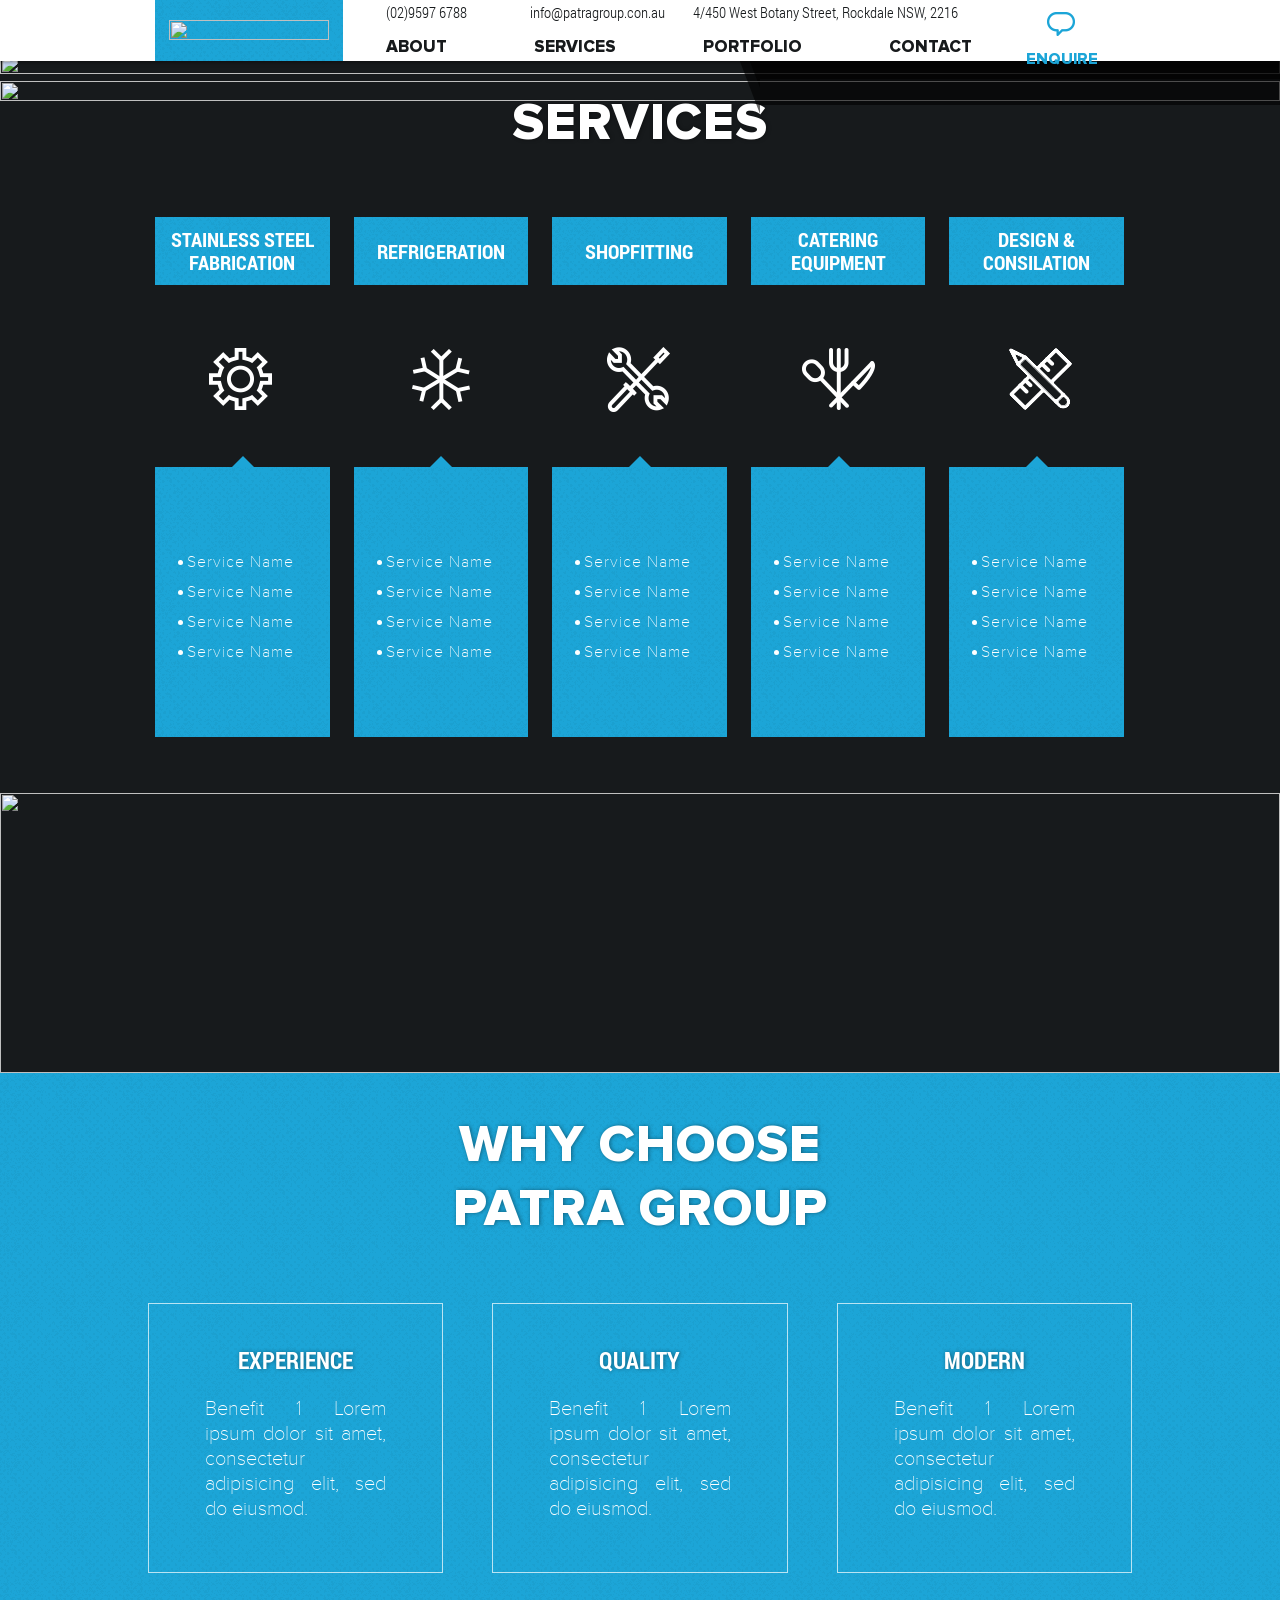
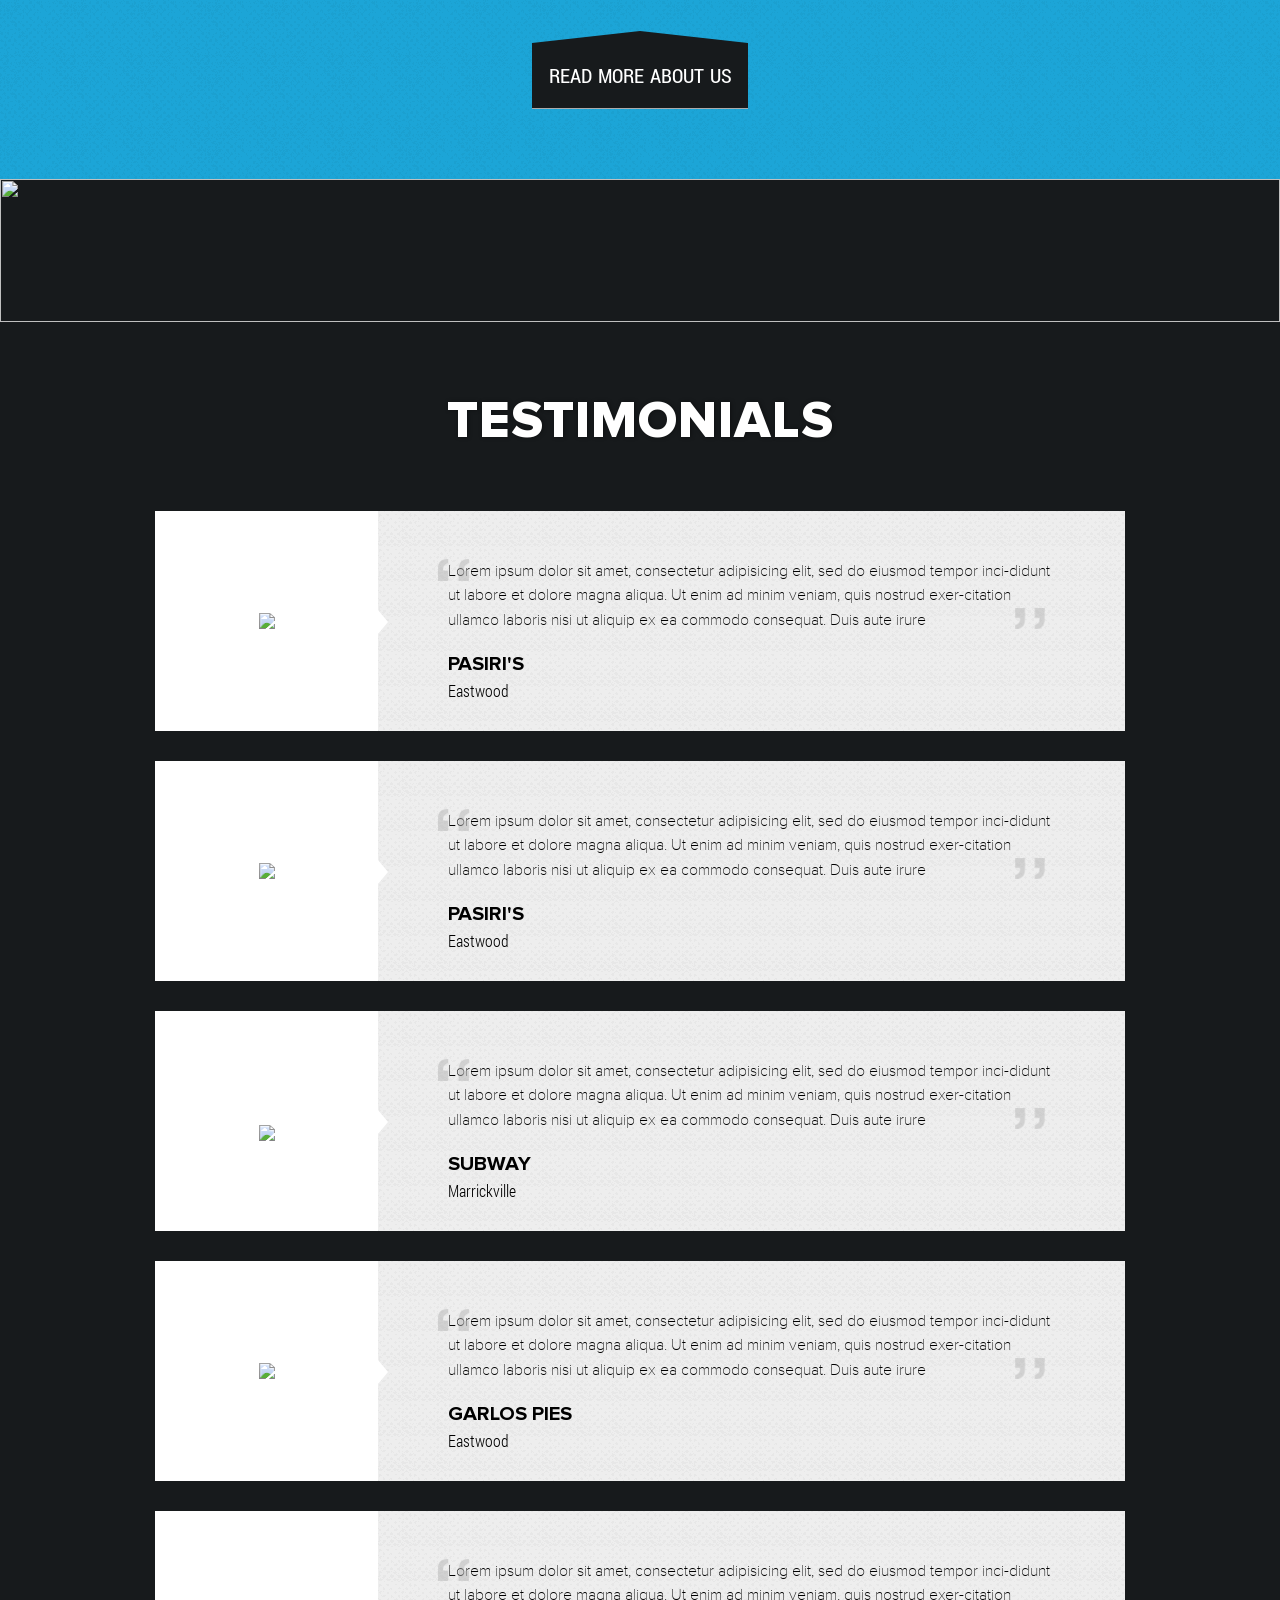
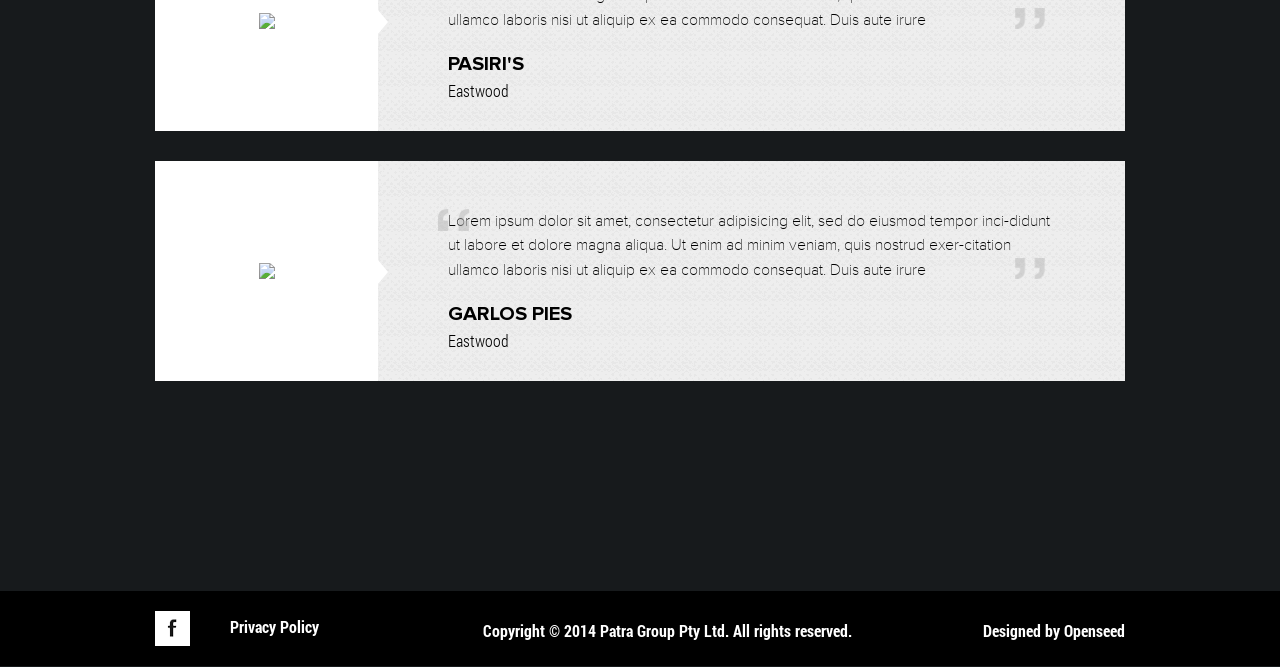
==== html/index.html @ e0afb2ed "First commit" ====
<!DOCTYPE html>
<html lang="en">
  <head>
    <meta charset="utf-8">
    <meta name="viewport" content="width=device-width, initial-scale=1, maximum-scale=1, user-scalable=no">
    <title>Your Site</title>
    <!-- HTML5 Shim and Respond.js IE8 support of HTML5 elements and media queries-->
    <!--if lt IE 9
    script(src='js/html5shiv.min.js')
    script(src='js/respond.min.js')
    -->
    <!-- stylesheet-->
    <link rel="icon" type="image/png" href="images/favicon.ico">
    <link href="scss/bootstrap.min.css" type="text/css" rel="stylesheet">
    <link href="scss/slick.css" type="text/css" rel="stylesheet">
    <link href="scss/style.css" type="text/css" rel="stylesheet">
  </head>
  <body>
    <div class="home-page page">
      <div class="slider">
        <div id="header" class="header">
          <div class="container"><a href="index.html" class="logo"><img src="images/logo.png">
              <div class="logo-traingle"></div></a>
            <div class="navbar">
              <div class="info"><span>(02)9597 6788</span><span>info@patragroup.con.au</span><span>4/450 West Botany Street, Rockdale NSW, 2216</span></div>
              <ul class="menu">
                <li><a href="about-us.html">about</a></li>
                <li class="service-hover"><a href="">services</a>
                  <ul class="sub-menu">
                    <li><a href="stainless-steel-fabrication.html" class="scroll">stainless steel fabrication</a></li>
                    <li><a href="refrigeration.html" class="scroll">refrigeration</a></li>
                    <li><a href="shopfitting.html" class="scroll">shopfitting</a></li>
                    <li><a href="catering-equipment.html" class="scroll">catering equipment</a></li>
                    <li><a href="design-consilation.html" class="scroll">design & consilation</a></li>
                  </ul>
                </li>
                <li><a href="portfolio.html">portfolio</a></li>
                <li><a href="contact.html">contact</a></li>
              </ul>
            </div>
            <div class="enquire">
              <div class="btn-enquire"><i class="iconsp-35-enquire"></i><span>enquire</span></div>
            </div>
          </div>
        </div>
        <form class="box-enquire">
          <div id="upload-panel">
            <div class="content-upload-panel"><span class="iconsp-25-delete-black close-panel"></span>
              <h1 class="title">Upload a files</h1>
              <div class="form-group">
                <label><span class="btn btn-black">Choose file</span>
                  <input type="file" name="fileImage[]">
                  <input type="text" placeholder="No File Selected" readonly class="form-control show-path-file">
                </label><span class="iconsp-25-delete-white delete-img-path"></span>
                <label><span class="btn btn-black">Choose file</span>
                  <input type="file" name="fileImage[]">
                  <input type="text" placeholder="No File Selected" readonly class="form-control show-path-file">
                </label><span class="iconsp-25-delete-white delete-img-path"></span>
                <label><span class="btn btn-black">Choose file</span>
                  <input type="file" name="fileImage[]">
                  <input type="text" placeholder="No File Selected" readonly class="form-control show-path-file">
                </label><span class="iconsp-25-delete-white delete-img-path"></span>
                <label><span class="btn btn-black">Choose file</span>
                  <input type="file" name="fileImage[]">
                  <input type="text" placeholder="No File Selected" readonly class="form-control show-path-file">
                </label><span class="iconsp-25-delete-white delete-img-path"></span>
              </div>
              <div class="form-group text-center"><a href="javascript:void(0)" class="btn btn-black btn-save">Save</a></div>
            </div>
          </div>
          <div class="container">
            <div class="row">
              <div class="col-md-3">
                <div class="first-col">
                  <div class="title">get in touch</div>
                  <p class="content visible-md visible-lg hidden-*">Lorem ipsum dolor sit amet, consectetur adipisicing elit, sed do eiusmod tempor incididunt ut labore et dolore magna</p>
                </div>
              </div>
              <div class="col-md-6">
                <div class="second-col">
                  <div class="form-group row">
                    <div class="col-md-6">
                      <input type="text" id="usr" placeholder="Name" class="form-control">
                    </div>
                    <div class="col-md-6">
                      <input type="text" id="usr" placeholder="Phone" class="form-control">
                    </div>
                  </div>
                  <div class="form-group row">
                    <div class="col-md-6">
                      <input type="text" id="usr" placeholder="Email" class="form-control">
                    </div>
                    <div class="col-md-6">
                      <div class="select-style">
                        <select class="size">
                          <option>Enquire Type</option>
                          <option>General Enquiry</option>
                          <option>Quote</option>
                          <option>Carrers</option>
                          <option>Other</option>
                        </select>
                      </div>
                    </div>
                  </div>
                  <div class="form-group">
                    <input type="text" id="usr" placeholder="Site Address" class="form-control">
                  </div>
                  <div class="form-group">
                    <input type="text" id="usr" placeholder="Company Name" class="form-control">
                  </div>
                  <div class="form-group">
                    <textarea type="text" id="usr" placeholder="Enquiry" class="form-control"></textarea>
                  </div>
                </div>
              </div>
              <div class="col-md-3">
                <div class="last-col">
                  <button type="button" class="btn btn-cancel">cancel</button>
                  <button type="button" class="btn-upload btn btn-primary btn-lg">upload files<span class="iconsp-25-check-black check-image"></span></button>
                  <div class="btn btn-submit">
                    <input type="submit" value="submit">
                  </div>
                </div>
              </div>
            </div>
          </div>
          <div class="bg-contac-form"><img src="images/bottom-bg-form.png"></div>
        </form>
        <div id="header-mobile" class="header">
          <ul id="menu" class="menu">
            <li><a href="about.html" class="scroll">about</a></li>
            <li><a href="" class="scroll">services</a>
              <ul>
                <li><a href="" class="scroll">stainless steel fabrication</a></li>
                <li><a href="" class="scroll">refrigeration</a></li>
                <li><a href="" class="scroll">shopfitting</a></li>
                <li><a href="" class="scroll">catering equipment</a></li>
                <li><a href="" class="scroll">design & consilation</a></li>
              </ul>
            </li>
            <li><a href="portfolio.html" class="scroll">portfolio</a></li>
            <li><a href="contact.html" class="scroll">contact</a></li>
            <li><a class="enquire scroll"><i class="iconsp-35-enquire-mobile"></i><span>enquire</span></a></li>
          </ul>
          <div id="main-menu"><a href="index.html" class="logo"><img src="images/logo.png">
              <div class="logo-traingle"></div></a>
            <div class="contact-mobile">
              <ul>
                <li><a href="https://login.live.com/" target="_blank"><i class="iconsp-35-email"></i></a></li>
                <li><a href="https://www.google.com.au/maps/place/450-464+W+Botany+St,+Rockdale+NSW+2216/@-33.960414,151.145595,17z/data=!3m1!4b1!4m2!3m1!1s0x6b12b756afab412b:0x7be2c525df1e34c" target="_blank"><i class="iconsp-35-location"></i></a></li>
                <li><a href="tel:0295976788"><i class="iconsp-35-phone-white"></i></a></li>
              </ul><a href="tel:0295976788" class="phone-mobile"><i class="iconsp-35-phone-black"></i></a>
            </div>
          </div>
        </div>
        <div class="wrapper-main-bxslider">
          <ul class="main-bxslider">
            <li><img src="images/slide-1.jpg" height="730">
              <div class="title">
                <h3>able to evolve with new design concepts and modern trends.</h3><span>Giving the client the opportunity to capture customers with ease.</span>
              </div>
            </li>
            <li><img src="images/slide-2.jpg" height="730">
              <div class="title">
                <h3>able to evolve with new design concepts and modern trends.</h3><span>Giving the client the opportunity to capture customers with ease.</span>
              </div>
            </li>
            <li><img src="images/slide-3.jpg" height="730">
              <div class="title">
                <h3>able to evolve with new design concepts and modern trends.</h3><span>Giving the client the opportunity to capture customers with ease.</span>
              </div>
            </li>
            <li><img src="images/slide-4.jpg" height="730">
              <div class="title">
                <h3>able to evolve with new design concepts and modern trends.</h3><span>Giving the client the opportunity to capture customers with ease.</span>
              </div>
            </li>
          </ul>
        </div>
      </div>
      <div class="services">
        <div class="container">
          <h1 class="title">services</h1>
          <ul class="services-list">
            <li><a href="">
                <h4 class="sub-title"><span>stainless steel fabrication</span>
                  <div class="traingle"></div>
                </h4>
                <p><i class="iconsp-steel"></i></p>
                <ul class="name-list">
                  <li><span>Service Name</span></li>
                  <li><span>Service Name</span></li>
                  <li><span>Service Name</span></li>
                  <li><span>Service Name</span></li>
                </ul></a></li>
            <li><a href="">
                <h4 class="sub-title"><span>refrigeration</span>
                  <div class="traingle"></div>
                </h4>
                <p><i class="iconsp-fridge"></i></p>
                <ul class="name-list">
                  <li><span>Service Name</span></li>
                  <li><span>Service Name</span></li>
                  <li><span>Service Name</span></li>
                  <li><span>Service Name</span></li>
                </ul></a></li>
            <li><a href="">
                <h4 class="sub-title"><span>shopfitting</span>
                  <div class="traingle"></div>
                </h4>
                <p><i class="iconsp-shopfitting"></i></p>
                <ul class="name-list">
                  <li><span>Service Name</span></li>
                  <li><span>Service Name</span></li>
                  <li><span>Service Name</span></li>
                  <li><span>Service Name</span></li>
                </ul></a></li>
            <li><a href="">
                <h4 class="sub-title"><span>catering equipment</span>
                  <div class="traingle"></div>
                </h4>
                <p><i class="iconsp-catering"></i></p>
                <ul class="name-list">
                  <li><span>Service Name</span></li>
                  <li><span>Service Name</span></li>
                  <li><span>Service Name</span></li>
                  <li><span>Service Name</span></li>
                </ul></a></li>
            <li><a href="">
                <h4 class="sub-title"><span>design & consilation</span>
                  <div class="traingle"></div>
                </h4>
                <p><i class="iconsp-design"></i></p>
                <ul class="name-list">
                  <li><span>Service Name</span></li>
                  <li><span>Service Name</span></li>
                  <li><span>Service Name</span></li>
                  <li><span>Service Name</span></li>
                </ul></a></li>
          </ul>
        </div>
      </div>
      <div class="why-choose">
        <div class="background-before"><img src="images/before-why-choose.jpg" height="280"></div>
        <div class="container">
          <h1 class="title">why choose patra group</h1>
          <ul class="row">
            <li class="col-md-4">
              <h3 class="sub-title">experience</h3>
              <p>Benefit 1 Lorem ipsum dolor sit amet, consectetur adipisicing elit, sed do eiusmod.</p>
            </li>
            <li class="col-md-4">
              <h3 class="sub-title">quality</h3>
              <p>Benefit 1 Lorem ipsum dolor sit amet, consectetur adipisicing elit, sed do eiusmod.</p>
            </li>
            <li class="col-md-4">
              <h3 class="sub-title">modern</h3>
              <p>Benefit 1 Lorem ipsum dolor sit amet, consectetur adipisicing elit, sed do eiusmod.</p>
            </li>
          </ul><a href="" class="read-more">read more about us</a>
        </div>
        <div class="background-after"><img src="images/after-why-choose.jpg" height="143"></div>
      </div>
      <div class="testimonials">
        <div class="container">
          <h1 class="title">testimonials</h1>
          <ul class="testimonials-bxSlider">
            <li>
              <div><a href="" class="logo-image"><img src="images/testimonials-logo-1.jpg"></a>
                <div class="content">
                  <p>Lorem ipsum dolor sit amet, consectetur adipisicing elit, sed do eiusmod tempor inci-didunt ut labore et dolore magna aliqua. Ut enim ad minim veniam, quis nostrud exer-citation ullamco laboris nisi ut aliquip ex ea commodo consequat. Duis aute irure</p>
                  <h4 class="company">pasiri's</h4><span>Eastwood</span>
                </div>
              </div>
              <div><a href="" class="logo-image"><img src="images/testimonials-logo-1.jpg"></a>
                <div class="content">
                  <p>Lorem ipsum dolor sit amet, consectetur adipisicing elit, sed do eiusmod tempor inci-didunt ut labore et dolore magna aliqua. Ut enim ad minim veniam, quis nostrud exer-citation ullamco laboris nisi ut aliquip ex ea commodo consequat. Duis aute irure</p>
                  <h4 class="company">pasiri's</h4><span>Eastwood</span>
                </div>
              </div>
            </li>
            <li>
              <div><a href="" style="padding-top: 24px;" class="logo-image"><img src="images/testimonials-logo-2.jpg"></a>
                <div class="content">
                  <p>Lorem ipsum dolor sit amet, consectetur adipisicing elit, sed do eiusmod tempor inci-didunt ut labore et dolore magna aliqua. Ut enim ad minim veniam, quis nostrud exer-citation ullamco laboris nisi ut aliquip ex ea commodo consequat. Duis aute irure</p>
                  <h4 class="company">subway</h4><span>Marrickville</span>
                </div>
              </div>
              <div><a href="" class="logo-image"><img src="images/testimonials-logo-3.jpg"></a>
                <div class="content">
                  <p>Lorem ipsum dolor sit amet, consectetur adipisicing elit, sed do eiusmod tempor inci-didunt ut labore et dolore magna aliqua. Ut enim ad minim veniam, quis nostrud exer-citation ullamco laboris nisi ut aliquip ex ea commodo consequat. Duis aute irure</p>
                  <h4 class="company">garlos pies</h4><span>Eastwood</span>
                </div>
              </div>
            </li>
            <li>
              <div><a href="" class="logo-image"><img src="images/testimonials-logo-1.jpg"></a>
                <div class="content">
                  <p>Lorem ipsum dolor sit amet, consectetur adipisicing elit, sed do eiusmod tempor inci-didunt ut labore et dolore magna aliqua. Ut enim ad minim veniam, quis nostrud exer-citation ullamco laboris nisi ut aliquip ex ea commodo consequat. Duis aute irure</p>
                  <h4 class="company">pasiri's</h4><span>Eastwood</span>
                </div>
              </div>
              <div><a href="" class="logo-image"><img src="images/testimonials-logo-3.jpg"></a>
                <div class="content">
                  <p>Lorem ipsum dolor sit amet, consectetur adipisicing elit, sed do eiusmod tempor inci-didunt ut labore et dolore magna aliqua. Ut enim ad minim veniam, quis nostrud exer-citation ullamco laboris nisi ut aliquip ex ea commodo consequat. Duis aute irure</p>
                  <h4 class="company">garlos pies</h4><span>Eastwood</span>
                </div>
              </div>
            </li>
          </ul>
        </div>
      </div>
      <div class="footer">
        <div class="container">
          <ul class="row">
            <li class="col-md-4"><i class="iconsp-35-facebook"></i><a href="http://openseed.com.au/~patragroup/">Privacy Policy</a></li>
            <li class="col-md-5"><span>Copyright © 2014 Patra Group Pty Ltd. All rights reserved.</span></li>
            <li class="col-md-3"><span>Designed by Openseed</span></li>
          </ul>
        </div>
      </div>
    </div>
    <script src="js/jquery.min.js" type="text/javascript"></script>
    <script src="js/slick.min.js" type="text/javascript"></script>
    <script src="js/jquery.bxslider.min.js" type="text/javascript"></script>
    <script src="js/jquery.slicknav.min.js" type="text/javascript"></script>
    <script src="js/bootstrap.min.js" type="text/javascript"></script>
    <script src="js/script.js" type="text/javascript"></script>
  </body>
</html>
---- html/scss/style.css ----
html{background-color:#fff}body{background-color:#171a1c;color:#fff;font-family:"proxima_nova_light";font-size:16px;-webkit-text-size-adjust:100%}img{width:100%;height:100%}ul,ol{list-style:none;padding:0;margin:0}a{color:inherit;text-decoration:none}a:hover,a:focus{color:inherit;text-decoration:none;outline:none}h1,h2,h3,h4,h5,h6{margin:0}h1{font-size:52.54px}h3{font-size:23px;line-height:33px}h4{font-size:20.32px;line-height:23px}input,textarea,select{border-radius:3px;border:0;padding:7px;color:#757575;font-family:'Helvetica Neue', sans-serif;font-weight:500;-webkit-box-sizing:border-box;-moz-box-sizing:border-box;box-sizing:border-box}button:active,button:focus{outline:none}.bg-blue{background:url("img/bg-blue.png")}::-webkit-input-placeholder,:-moz-placeholder,::-moz-placeholder,:-ms-input-placeholder{color:#757575}.other-page{padding:82px 0 107px}.slick-slider{position:relative;display:block;-moz-box-sizing:border-box;box-sizing:border-box;-webkit-user-select:none;-moz-user-select:none;-ms-user-select:none;user-select:none;-webkit-touch-callout:none;-khtml-user-select:none;-ms-touch-action:pan-y;touch-action:pan-y;-webkit-tap-highlight-color:transparent}.slick-list{position:relative;display:block;overflow:hidden;margin:0;padding:0}.slick-list:focus{outline:none}.slick-list.dragging{cursor:pointer;cursor:hand}.slick-slider .slick-track,.slick-slider .slick-list{-webkit-transform:translate3d(0, 0, 0);-moz-transform:translate3d(0, 0, 0);-ms-transform:translate3d(0, 0, 0);-o-transform:translate3d(0, 0, 0);transform:translate3d(0, 0, 0)}.slick-track{position:relative;top:0;left:0;display:block}.slick-track:before,.slick-track:after{display:table;content:''}.slick-track:after{clear:both}.slick-loading .slick-track{visibility:hidden}.slick-slide{display:none;float:left;height:100%;min-height:1px}[dir='rtl'] .slick-slide{float:right}.slick-slide img{display:block}.slick-slide.slick-loading img{display:none}.slick-slide.dragging img{pointer-events:none}.slick-initialized .slick-slide{display:block}.slick-loading .slick-slide{visibility:hidden}.slick-vertical .slick-slide{display:block;height:auto;border:1px solid transparent}[class*='iconsp-']{display:inline-block;height:80px;width:80px;background:url("img/icon-sprite.png") no-repeat}[class*='-35-']{height:35px;width:35px}[class*='-25-']{height:25px;width:25px}.iconsp-steel{background-position:0px 0}.iconsp-fridge{background-position:-80px 0}.iconsp-shopfitting{background-position:-160px 0}.iconsp-catering{background-position:-240px 0}.iconsp-design{background-position:-320px 0}.iconsp-receive{background-position:-400px 0}.iconsp-consulation{background-position:-480px 0}.iconsp-planning{background-position:-560px 0}.iconsp-construction{background-position:-640px 0}.iconsp-35-enquire{background-position:0 -80px}.iconsp-35-facebook{background-position:-35px -80px}.iconsp-35-quoteopen{background-position:-70px -80px}.iconsp-35-quoteclose{background-position:-105px -80px}.iconsp-35-enquire-mobile{background-position:-140px -80px}.iconsp-35-email{background-position:-175px -80px}.iconsp-35-location{background-position:-210px -80px}.iconsp-35-phone-black{background-position:-240px -80px}.iconsp-35-phone-white{background-position:-280px -80px}.iconsp-25-delete-black{background-position:-315px -82px;cursor:pointer}.iconsp-25-delete-white{background-position:-346px -84px;cursor:pointer}.iconsp-25-check-black{background-position:-377px -83px}@font-face{font-family:"proxima_nova_bold";src:url("fonts//ProximaNova-Bold.eot");src:url("fonts//ProximaNova-Bold.eot?#iefix") format("embedded-opentype"),url("fonts//ProximaNova-Bold.woff") format("woff"),url("fonts//ProximaNova-Bold.ttf") format("truetype"),url("fonts//ProximaNova-Bold.svg#proxima_nova_bold") format("svg");font-weight:normal;font-style:normal}@font-face{font-family:"proxima_nova_extrabold";src:url("fonts//ProximaNova-Extrabld.eot");src:url("fonts//ProximaNova-Extrabld.eot?#iefix") format("embedded-opentype"),url("fonts//ProximaNova-Extrabld.woff") format("woff"),url("fonts//ProximaNova-Extrabld.ttf") format("truetype"),url("fonts//ProximaNova-Extrabld.svg#proxima_nova_extrabold") format("svg");font-weight:normal;font-style:normal}@font-face{font-family:"proxima_nova_light";src:url("fonts//ProximaNova-Light.eot");src:url("fonts//ProximaNova-Light.eot?#iefix") format("embedded-opentype"),url("fonts//ProximaNova-Light.woff") format("woff"),url("fonts//ProximaNova-Light.ttf") format("truetype"),url("fonts//ProximaNova-Light.svg#proxima_nova_light") format("svg");font-weight:normal;font-style:normal}@font-face{font-family:"proxima_nova_regular";src:url("fonts//ProximaNova-Regular.eot");src:url("fonts//ProximaNova-Regular.eot?#iefix") format("embedded-opentype"),url("fonts//ProximaNova-Regular.woff") format("woff"),url("fonts//ProximaNova-Regular.ttf") format("truetype"),url("fonts//ProximaNova-Regular.svg#proxima_nova_regular") format("svg");font-weight:normal;font-style:normal}@font-face{font-family:"roboto_condensed_regular";src:url("fonts//RobotoCondensed-Regular.eot");src:url("fonts//RobotoCondensed-Regular.eot?#iefix") format("embedded-opentype"),url("fonts//RobotoCondensed-Regular.woff") format("woff"),url("fonts//RobotoCondensed-Regular.ttf") format("truetype"),url("fonts//RobotoCondensed-Regular.svg#roboto_condensed_regular") format("svg");font-weight:normal;font-style:normal}@font-face{font-family:"roboto_condensed_bold";src:url("fonts//RobotoCondensed-Bold.eot");src:url("fonts//RobotoCondensed-Bold.eot?#iefix") format("embedded-opentype"),url("fonts//RobotoCondensed-Bold.woff") format("woff"),url("fonts//RobotoCondensed-Bold.ttf") format("truetype"),url("fonts//RobotoCondensed-Bold.svg#roboto_condensed_bold") format("svg");font-weight:normal;font-style:normal}@font-face{font-family:"roboto_condensed_light";src:url("fonts//RobotoCondensed-Light.eot");src:url("fonts//RobotoCondensed-Light.eot?#iefix") format("embedded-opentype"),url("fonts//RobotoCondensed-Light.woff") format("woff"),url("fonts//RobotoCondensed-Light.ttf") format("truetype"),url("fonts//RobotoCondensed-Light.svg#roboto_condensed_light") format("svg");font-weight:normal;font-style:normal}.bx-wrapper{position:relative;margin:0 auto;padding:0;*zoom:1}.bx-wrapper img{max-width:100%;display:block}.bx-wrapper .bx-pager,.bx-wrapper .bx-controls-auto{position:absolute;bottom:0;width:100%}.bx-wrapper .bx-loading{min-height:50px;height:100%;width:100%;position:absolute;top:0;left:0;z-index:2000}.bx-wrapper .bx-pager{text-align:center;font-size:.85em;font-family:Arial;font-weight:bold;color:#666;padding-top:20px}.bx-wrapper .bx-pager .bx-pager-item,.bx-wrapper .bx-controls-auto .bx-controls-auto-item{display:inline-block;*zoom:1;*display:inline}.bx-wrapper .bx-pager.bx-default-pager a{background:#1ca5d7;text-indent:-9999px;display:block;width:10px;height:10px;margin:0 5px;outline:0;-moz-border-radius:5px;-webkit-border-radius:5px;border-radius:5px}.bx-wrapper .bx-pager.bx-default-pager a:hover,.bx-wrapper .bx-pager.bx-default-pager a.active{background:#fff}.bx-wrapper .bx-prev{left:10px}.bx-wrapper .bx-next{right:10px}.bx-wrapper .bx-prev:hover{background-position:0 0}.bx-wrapper .bx-next:hover{background-position:-43px 0}.bx-wrapper .bx-controls-direction a{position:absolute;top:50%;margin-top:-16px;outline:0;width:32px;height:32px;text-indent:-9999px;z-index:9999}.bx-wrapper .bx-controls-direction a.disabled{display:none}.bx-wrapper .bx-controls-auto{text-align:center}.bx-wrapper .bx-controls-auto .bx-start{display:block;text-indent:-9999px;width:10px;height:11px;outline:0;margin:0 3px}.bx-wrapper .bx-controls-auto .bx-start:hover,.bx-wrapper .bx-controls-auto .bx-start.active{background-position:-86px 0}.bx-wrapper .bx-controls-auto .bx-stop{display:block;text-indent:-9999px;width:9px;height:11px;outline:0;margin:0 3px}.bx-wrapper .bx-controls-auto .bx-stop:hover,.bx-wrapper .bx-controls-auto .bx-stop.active{background-position:-86px -33px}.bx-wrapper .bx-controls.bx-has-controls-auto.bx-has-pager .bx-pager{text-align:left;width:80%}.bx-wrapper .bx-controls.bx-has-controls-auto.bx-has-pager .bx-controls-auto{right:0;width:35px}.bx-wrapper .bx-caption{position:absolute;bottom:0;left:0;background:#666 \9;background:rgba(80,80,80,0.75);width:100%}.bx-wrapper .bx-caption span{color:#fff;font-family:Arial;display:block;font-size:.85em;padding:10px}.slicknav_btn{position:relative;display:block;vertical-align:middle;float:right;padding:0.438em 0.625em 0.438em 0.625em;line-height:1.125em;cursor:pointer}.slicknav_menu .slicknav_menutxt{display:block;line-height:1.188em;float:left}.slicknav_menu .slicknav_icon{float:left;margin:0.188em 0 0 0.438em}.slicknav_menu .slicknav_no-text{margin:0}.slicknav_menu .slicknav_icon-bar{display:block;width:1.125em;height:0.125em;-webkit-border-radius:1px;-moz-border-radius:1px;border-radius:1px;-webkit-box-shadow:0 1px 0 rgba(0,0,0,0.25);-moz-box-shadow:0 1px 0 rgba(0,0,0,0.25);box-shadow:0 1px 0 rgba(0,0,0,0.25)}.slicknav_btn .slicknav_icon-bar+.slicknav_icon-bar{margin-top:0.188em}.slicknav_nav{clear:both}.slicknav_nav ul,.slicknav_nav li{display:block}.slicknav_nav .slicknav_arrow{font-size:0.8em;margin:0 0 0 0.4em}.slicknav_nav .slicknav_item{cursor:pointer}.slicknav_nav .slicknav_row{display:block}.slicknav_nav a{display:block}.slicknav_nav .slicknav_item a,.slicknav_nav .slicknav_parent-link a{display:inline}.slicknav_menu:before,.slicknav_menu:after{content:" ";display:table}.slicknav_menu:after{clear:both}.slicknav_menu{*zoom:1}.slicknav_menu{font-size:16px}.slicknav_btn{margin:5px 5px 6px;text-decoration:none;text-shadow:0 1px 1px rgba(255,255,255,0.75);-webkit-border-radius:4px;-moz-border-radius:4px;border-radius:4px;background-color:#222222}.slicknav_menu .slicknav_menutxt{color:#FFF;font-weight:bold;text-shadow:0 1px 3px #000}.slicknav_menu .slicknav_icon-bar{background-color:#f5f5f5}.slicknav_menu{background:#4c4c4c;padding:5px}.slicknav_nav{color:#fff;margin:0;padding:0;font-size:0.875em}.slicknav_nav,.slicknav_nav ul{list-style:none;overflow:hidden}.slicknav_nav ul{padding:0;margin:0 0 0 20px}.slicknav_nav .slicknav_row{padding:5px 10px;margin:2px 5px}.slicknav_nav a{padding:5px 10px;margin:2px 5px;text-decoration:none;color:#fff}.slicknav_nav .slicknav_item a,.slicknav_nav .slicknav_parent-link a{padding:0;margin:0}.slicknav_nav .slicknav_row:hover{-webkit-border-radius:6px;-moz-border-radius:6px;border-radius:6px;background:#ccc;color:#fff}.slicknav_nav a:hover{-webkit-border-radius:6px;-moz-border-radius:6px;border-radius:6px;background:#ccc;color:#222}.slicknav_nav .slicknav_txtnode{margin-left:15px}.slicknav_menu{display:none}.slicknav_nav{margin-top:15px;font-family:"proxima_nova_extrabold";font-size:17px;text-transform:uppercase}.slicknav_nav li{padding:0 38px;background-color:#232426}.box-enquire{display:none;position:absolute;width:100%;top:82px;left:0;background-image:url("img/bg-gray.png");padding:54px 0 0 0;z-index:10}.box-enquire #upload-panel{position:absolute;top:0;width:100%;z-index:10;display:none}.box-enquire #upload-panel .content-upload-panel{width:440px;margin:0 auto;background:#1CA5D7;position:relative;padding-bottom:10px}.box-enquire #upload-panel .content-upload-panel .iconsp-25-delete-black{margin:10px 0 0 10px}.box-enquire #upload-panel .content-upload-panel:after{content:'';display:inline-block;width:100%;border-top:45px solid #1CA5D7;border-right:437px solid transparent;position:absolute;left:0;bottom:-45px}.box-enquire #upload-panel .content-upload-panel .title{color:#fff;padding:15px 0 25px}.box-enquire #upload-panel .content-upload-panel .form-control{display:inline-block;width:200px}.box-enquire #upload-panel .content-upload-panel .form-group{padding:0px 30px 0 57px}.box-enquire #upload-panel .content-upload-panel .form-group label{margin-bottom:22px}.box-enquire #upload-panel .content-upload-panel .form-group label *{vertical-align:middle}.box-enquire #upload-panel .content-upload-panel .form-group input[type='file']{display:none}.box-enquire #upload-panel .content-upload-panel .form-group .btn-black{margin:0 15px 0 0;background:#000;color:#fff;padding:5px 13px;width:auto;display:inline-block;height:auto;font-size:14px;border:0}.box-enquire #upload-panel .content-upload-panel .form-group .btn-save{font-size:18px;width:118px;position:relative;padding-bottom:0px}.box-enquire #upload-panel .content-upload-panel .form-group .btn-save:after{position:absolute;content:'';display:inline-block;width:100%;border-top:7px solid #000;border-left:58px solid transparent;border-right:58px solid transparent;bottom:-7px;left:0}.box-enquire #upload-panel .content-upload-panel .form-group .iconsp-25-delete-white{margin-left:2px;vertical-align:middle}.box-enquire .second-col{padding:0 50px 0 30px}.box-enquire .last-col{position:relative}.box-enquire .last-col .btn-submit input{background:none;color:#fff;font-family:"roboto_condensed_bold";font-size:18px;letter-spacing:1px;text-transform:uppercase;margin:0;box-shadow:none;border:0}.box-enquire .bg-contac-form{position:absolute;width:100%}.box-enquire .title{font-size:32.52px;font-family:"proxima_nova_extrabold";text-transform:uppercase;letter-spacing:1px;word-spacing:1px;color:#1ca5d7;white-space:nowrap}.box-enquire .content{color:#000;font-size:20px;line-height:30.49px;margin-top:20px;font-family:"roboto_condensed_regular"}.box-enquire .btn{border-radius:0;background:#fff;width:150px;display:block;margin-bottom:18px;height:40px;-webkit-box-shadow:0px 1px 4px 0px #8f8d8f;-moz-box-shadow:0px 1px 4px 0px #8f8d8f;box-shadow:0px 1px 4px 0px #8f8d8f;border:0.5px solid #dcdcdc;text-transform:uppercase;color:#343434;font-family:"roboto_condensed_regular";font-size:16px;position:relative}.box-enquire .btn:focus{outline:none}.box-enquire .btn .iconsp-25-check-black{position:absolute;right:-40px;top:6px;display:none}.box-enquire .btn.btn-submit{background:#1ca5d7;position:relative}.box-enquire .btn.btn-submit:after{position:absolute;content:"";width:0px;border-right:75px solid transparent;border-left:75px solid transparent;border-top:12px solid #1ca5d7;left:0;bottom:-12px}.box-enquire .form-control{border-radius:0;padding:5px 20px;font-size:16px;font-family:"proxima_nova_regular";color:#343434}.box-enquire .select-style{background:url(img/btn-dropdown.png) no-repeat 94% #fff;display:inline-block;overflow:hidden;vertical-align:middle;height:30px;width:100%;border:1px solid #ccc;outline:0}.box-enquire .select-style:focus{border-color:#66afe9;outline:0;-webkit-box-shadow:inset 0 1px 1px rgba(0,0,0,0.075),0 0 8px rgba(102,175,233,0.6);box-shadow:inset 0 1px 1px rgba(0,0,0,0.075),0 0 8px rgba(102,175,233,0.6)}.box-enquire .select-style select{height:100%;width:100%;background:transparent;border-radius:0;background:transparent;-webkit-appearance:none;-moz-appearance:none;padding:5px 14px;font-size:16px;font-family:"proxima_nova_regular";color:#343434;-webkit-box-shadow:inset 0px 2px 5px -2px #a8a5a8;-moz-box-shadow:inset 0px 2px 5px -2px #a8a5a8;box-shadow:inset 0px 2px 5px -2px #a8a5a8}.box-enquire input{height:30px;-webkit-box-shadow:inset 0px 2px 5px -2px #a8a5a8;-moz-box-shadow:inset 0px 2px 5px -2px #a8a5a8;box-shadow:inset 0px 2px 5px -2px #a8a5a8}.box-enquire textarea{height:108px;-webkit-box-shadow:inset 0px 2px 5px -2px #a8a5a8;-moz-box-shadow:inset 0px 2px 5px -2px #a8a5a8;box-shadow:inset 0px 2px 5px -2px #a8a5a8}.box-enquire ::-webkit-input-placeholder{font-size:16px;font-family:"proxima_nova_regular";color:#343434}.box-enquire :-moz-placeholder{font-size:16px;font-family:"proxima_nova_regular";color:#343434}.box-enquire ::-moz-placeholder{font-size:16px;font-family:"proxima_nova_regular";color:#343434}.box-enquire :-ms-input-placeholder{font-size:16px;font-family:"proxima_nova_regular";color:#343434}.page .bx-wrapper .bx-pager.bx-default-pager a{width:16px;height:16px;-moz-border-radius:8px;-webkit-border-radius:8px;border-radius:8px}.page #header-mobile{display:none}.page .header{background-color:#fff;color:#171a1c}.page .header .logo{background-image:url("img/bg-blue.png");padding:20px 14px 14px 14px;width:188px;display:inline-block;vertical-align:middle;position:relative;z-index:20}.page .header .logo .logo-traingle{position:absolute;background-image:url("../images/traingle.png");background-repeat:no-repeat;height:14px;width:100%;bottom:-14px;z-index:9;background-size:100%;left:0}.page .header .menu{margin-top:12px;font-family:"proxima_nova_extrabold";font-size:17px;text-transform:uppercase;margin-bottom:0}.page .header .menu>li{display:inline-block;position:relative;cursor:pointer}.page .header .menu>li a:hover{color:#1ca5d7}.page .header .menu>li>a{padding:0px 45px 13px 38px}.page .header .menu .sub-menu{display:none;position:absolute;width:234px;font-family:"roboto_condensed_regular";font-size:15.24px;z-index:1000;top:36px;background:#1ca5d7;color:#fff;text-align:center;left:-43px !important}.page .header .menu .sub-menu li a{padding:18px 0;display:block}.page .header .menu .sub-menu li:hover{background:#fff;-webkit-box-shadow:inset 0px 1px 3px 0px dimgray;-moz-box-shadow:inset 0px 1px 3px 0px dimgray;box-shadow:inset 0px 1px 3px 0px dimgray}.page .header .menu .sub-menu li:hover a{color:#171a1c}.page .header .menu .sub-menu li:nth-child(1) a{padding-top:34px}.page .header .menu .service-hover:hover .sub-menu{display:block;visibility:visible;opacity:1}.page .header .navbar{display:inline-block;width:70%;vertical-align:middle;margin:0}.page .header .navbar .info{font-family:"roboto_condensed_light";font-size:15px}.page .header .navbar .info span:first-child{padding-left:38px}.page .header .navbar .info span:nth-child(2){padding-left:63px}.page .header .navbar .info span:last-child{padding-left:28px}.page .header .enquire{display:inline-block;color:#1ca5d7;position:absolute;top:6px;text-align:center}.page .header .enquire .btn-enquire{cursor:pointer}.page .header .enquire .btn-enquire span{display:block;text-transform:uppercase;font-family:"proxima_nova_extrabold"}.page .footer{background-color:black}.page .footer i{background-color:#fff;vertical-align:middle;margin-right:40px}.page .footer ul{position:relative;font-family:"roboto_condensed_bold";font-size:16.26px;padding:20px 0}.page .footer ul li{margin-top:8px}.page .footer ul li:first-child{margin:0}.page .footer ul li:last-child span{float:right}h1.title{text-transform:uppercase;font-family:"proxima_nova_extrabold";text-align:center;letter-spacing:1px;text-shadow:1px 0 4px rgba(0,0,0,0.4);line-height:64px}.thankyou{width:438px;background:#1A9FCF;margin:0 auto;padding:70px 59px 62px;text-align:center;position:relative}.thankyou:after{content:'';display:inline-block;width:100%;border-top:45px solid #1A9FCF;border-right:437px solid transparent;position:absolute;left:0;bottom:-45px}.thankyou h1{text-transform:uppercase;font-size:32px;margin-bottom:42px;font-family:"proxima_nova_extrabold"}.thankyou p{font-size:17px;line-height:30px;margin-bottom:30px;font-family:"proxima_nova_regular"}.thankyou span{font-family:"roboto_condensed_bold";background:#000;padding:8px 32px 4px;text-transform:uppercase;position:relative;display:inline-block;box-shadow:1px 0 4px rgba(0,0,0,0.4)}.thankyou span:after{content:'';position:absolute;height:10px;width:100%;left:0;top:34px;display:inline-block;border-top:10px solid #000;border-left:52px solid transparent;border-right:53px solid transparent;cursor:pointer}.home-page{padding-bottom:1px}.home-page .header{box-shadow:0 1px 4px 0 rgba(0,0,0,0.5);position:fixed;width:100%;z-index:20}.home-page .slider li{position:relative}.home-page .slider li .title{position:absolute;bottom:7.5%;right:0;color:#ffffff;background-color:rgba(0,0,0,0.6);padding:50px 145px 85px 42px;width:520px}.home-page .slider li .title:after{position:absolute;content:"";width:0px;border-top:147px solid transparent;border-bottom:147px solid transparent;border-right:56px solid rgba(0,0,0,0.6);left:-56px;top:0px}.home-page .slider li .title h3{font-family:"proxima_nova_extrabold";font-size:25px;text-transform:uppercase;line-height:33px;letter-spacing:2px}.home-page .slider li .title span{display:block;font-family:"roboto_condensed_regular";line-height:25.5px;font-size:16px}.home-page .slider .bx-wrapper{top:-70px}.home-page .slider .bx-pager{bottom:13%;right:27.7%;text-align:right}.home-page .slider .bx-pager .bx-pager-item{text-align:center;margin-right:16px}.services{margin-top:-16px}.services .services-list{margin-top:62px}.services .services-list li{background-image:url("img/bg-blue.png");display:inline-block;width:18%;margin-right:20px;vertical-align:top;border:0}.services .services-list li h4.sub-title{text-align:center;text-transform:uppercase;font-family:"roboto_condensed_bold";height:68px;display:table;width:100%;position:relative}.services .services-list li h4.sub-title span{display:table-cell;vertical-align:middle}.services .services-list li h4.sub-title .traingle{position:absolute;background-image:url("../images/traingle.png");background-repeat:no-repeat;height:12px;width:100%;bottom:-12px;z-index:9;background-size:100%;left:0}.services .services-list li p{padding:55px 0 40px 0;text-align:center;background-color:#171a1c;display:block}.services .services-list li .name-list{padding:70px 23px;position:relative;min-height:260px}.services .services-list li .name-list li{display:block;width:100%;font-family:"proxima_nova_light";white-space:nowrap;overflow:hidden;text-overflow:ellipsis}.services .services-list li .name-list li:before{content:'';display:inline-block;height:5px;width:5px;background:#fff;border-radius:50%;margin-right:4px;position:relative;top:-1px}.services .services-list li .name-list li span{line-height:30px;vertical-align:middle;letter-spacing:1px}.services .services-list li .name-list li .dot{display:inline-block;font-size:45px;line-height:0;width:10px;height:24px;margin-top:-5px;margin-right:4px}.services .services-list li .name-list:before{position:absolute;content:"";width:0px;border-right:11px solid transparent;border-left:11px solid transparent;border-bottom:11px solid #1ca5d7;left:44%;top:-21px}.services .services-list li:last-child{margin-right:0}.why-choose{background-image:url("img/bg-blue.png");margin-top:336px;position:relative}.why-choose .background-before{position:absolute;top:-280px;left:0;width:100%;height:280px}.why-choose .background-after{position:absolute;bottom:-143px;left:0;width:100%;height:143px}.why-choose h1.title{margin:40px 0  62px 0;padding:0 250px}.why-choose ul li{border:1px solid #bae4f3;padding:40px 56px;margin-right:5%;width:30%}.why-choose ul li:last-child{margin-right:0}.why-choose ul li h3.sub-title{text-align:center;text-transform:uppercase;margin-bottom:20px;font-family:"roboto_condensed_bold";text-shadow:1px 0 4px rgba(0,0,0,0.4)}.why-choose ul li p{font-size:20px;text-align:justify;line-height:25px}.why-choose a.read-more{text-align:center;background:#171a1c;width:216px;margin:70px auto;text-transform:uppercase;padding:18px 0px;border-bottom:1px solid #ababab;position:relative;font-size:20px;display:block;font-family:"roboto_condensed_regular";word-spacing:2px;letter-spacing:0px}.why-choose a.read-more:after{position:absolute;content:"";width:0px;border-right:108px solid transparent;border-left:108px solid transparent;border-bottom:12px solid #171a1c;left:0;top:-12px}.testimonials{margin-bottom:180px}.testimonials h1.title{margin:210px 0 58px 0}.testimonials .bx-wrapper .bx-pager.bx-default-pager a{width:16px;height:16px;-moz-border-radius:8px;-webkit-border-radius:8px;border-radius:8px}.testimonials ul{font-size:16.26px;color:black}.testimonials ul li>div{margin-bottom:30px;display:table}.testimonials ul li .logo-image{width:220px;height:220px;display:table-cell;text-align:center;vertical-align:middle;background-color:#fff;position:relative}.testimonials ul li .logo-image img{width:auto;height:auto;margin:0 auto}.testimonials ul li .logo-image:after{position:absolute;content:"";width:0px;border-top:12px solid transparent;border-bottom:12px solid transparent;border-left:10px solid #fff;right:-10px;top:45%;z-index:1}.testimonials ul li .content{display:table-cell;width:77%;background-image:url("img/bg-gray.png");position:relative;vertical-align:top;padding:0 70px}.testimonials ul li .content i{zoom:1.1;position:absolute;bottom:84px;right:78px}.testimonials ul li .content i:first-child{top:37px;left:54px}.testimonials ul li .content p{line-height:24.39px;margin:48px 0px 20px 0px;position:relative}.testimonials ul li .content p:before{content:url("img/quoteopen.png");position:absolute;width:0px;left:-10px;top:0}.testimonials ul li .content p:after{content:url("img/quoteclose.png");position:absolute;width:0px;right:40px;bottom:-4px}.testimonials ul li .content h4.company{text-transform:uppercase;font-family:"proxima_nova_bold";margin-bottom:4px}.testimonials ul li .content span{font-family:"roboto_condensed_light"}.testimonials .bx-pager{bottom:-40px}.testimonials .bx-pager-item{margin:0 10px}.services-page .mobile-version{display:none}.services-page h1.title{margin:55px 0 57px 0}.services-page .content-pane{font-size:17.89px;line-height:25.26px}.services-page .content-pane h1{font-size:25.26px;text-transform:uppercase;margin-bottom:25px;font-family:"roboto_condensed_bold";line-height:30px}.services-page .content-pane .slide-logo .slick-slide{width:130px !important}.services-page .content-pane .slide-logo img{width:auto;height:40px;margin:0 auto}.services-page .content-pane .slide-logo button{position:absolute;top:5px;border:none;display:inline-block;height:20px;width:20px;background:url("img/icon-sprite.png") no-repeat}.services-page .content-pane .slide-logo button:active,.services-page .content-pane .slide-logo button:focus{outline:none}.services-page .content-pane .slide-logo .slick-prev{background-position:0 -115px;left:-15px}.services-page .content-pane .slide-logo .slick-next{background-position:-20px -115px;right:-15px}.services-page .content-pane .img_thumnail{width:370px;float:right;margin-left:35px}.services-page .content-pane ul{list-style:inherit}.services-page .content-pane ul li{margin-bottom:25px}.services-page .content-pane .image-content{list-style:none;float:right;width:371px;margin-left:35px}.services-page .content-pane .title-brand-product{font-size:14.06px;color:#9c9c9c;margin:44px 0 21px 0;font-style:italic}.services-page .services-list{margin-bottom:60px}.services-page .services-list li{background:#1ca5d7;display:inline-block;width:18%;margin-right:20px;vertical-align:top;border:0;margin-left:0;position:relative}.services-page .services-list li.active .traingle{position:absolute;background-image:url("../images/traingle-gray.png");background-repeat:no-repeat;height:20px;width:100%;bottom:-20px;z-index:9;background-size:100%;left:0}.services-page .services-list li.active a{background-image:url(img/bg-gray.png);color:#1ca5d7}.services-page .services-list li a{padding:0;border-radius:0}.services-page .services-list li a:hover{background-image:url(img/bg-gray.png);color:#1ca5d7}.services-page .services-list li:last-child{margin-right:0}.services-page .services-list .sub-title{text-align:center;text-transform:uppercase;font-family:"roboto_condensed_bold";height:64px;display:table;width:100%;position:relative}.services-page .services-list .sub-title span{display:table-cell;vertical-align:middle}.services-page .services-list-content>.tab-pane.active{display:inline-block;color:#171a1c;background:#fff;padding:40px 40px 40px 24px;width:100%}.services-page .services-list-content>.tab-pane.active ul li.active a{background-image:url("img/bg-gray.png");color:#1ca5d7}.services-page .services-list-content>.tab-pane.active ul li a{padding:15px 0px;display:inline-block;color:#fff;background:#1ca5d7;text-transform:uppercase;font-size:17.89px;font-family:"roboto_condensed_bold";letter-spacing:0.5px;border-radius:0;box-shadow:1px 2px 1px #ccc;margin-bottom:10px;width:172px;text-align:center}.services-page .services-list-content>.tab-pane.active .tab-content .dot{display:inline-block;font-size:80px;line-height:0;width:10px;height:24px;margin-top:-12px;margin-right:10px;vertical-align:top}.services-page .services-list-content>.tab-pane.active .tab-content p{display:inline-block;width:85%;font-size:17.89px;font-family:"proxima_nova_light";line-height:25.56px;letter-spacing:0;color:black}.services-page .services-list-content>.tab-pane.active .tab-content .image-content{text-align:center}.services-page .services-list-content>.tab-pane.active .tab-content .image-content .carousel-indicators{bottom:2px !important;right:0;position:absolute;left:initial}.services-page .services-list-content>.tab-pane.active .tab-content .image-content .carousel-indicators li{height:16px;width:16px;border-radius:10px;background:#1ca5d7;border:none;margin:16px}.services-page .services-list-content>.tab-pane.active .tab-content .image-content .carousel-indicators li.active{background:#fff}.services-page .services-list-content>.tab-pane.active .tab-content .image-content .carousel-caption{left:0;width:100%;bottom:0;padding:5px 10px;text-align:left;font-size:15.33px;color:#fff;font-family:"roboto_condensed_bold";background-color:rgba(0,0,0,0.6)}.services-page .services-list-content>.tab-pane.active .tab-content .image-content .carousel-caption span{display:block;font-family:"roboto_condensed_light";margin-top:2px}.services-page .services-list-content #catering-equipment .tab-pane.active .image-content{width:41.66666667%}.services-page .services-list-content #catering-equipment .tab-pane.active .text-content li{margin-bottom:0;color:#000000}.services-page .services-list-content #catering-equipment .tab-pane.active .text-content li:first-child{list-style:none;margin-bottom:25px}.services-page .services-list-content #catering-equipment .tab-pane.active .text-content li:last-child{list-style:none;margin-top:37px;margin-bottom:10px;font-style:italic;font-size:14.06px}.services-page .services-list-content #catering-equipment .tab-pane.active .text-content h2.title{list-style:none;text-transform:uppercase;color:black;font-size:25.56px;font-family:"roboto_condensed_bold"}.services-page .services-list-content #catering-equipment .tab-pane.active#catering-one .image-content img{width:auto;position:relative;top:115px}.portfolio-page{padding-bottom:0;margin-bottom:60px;background:#232426;background:url([data-uri]);background:-moz-linear-gradient(-45deg, #232426 0%, #232426 50%, #171819 50%, #171819 100%);background:-webkit-gradient(linear, left top, right bottom, color-stop(0%, #232426), color-stop(50%, #232426), color-stop(50%, #171819), color-stop(100%, #171819));background:-webkit-linear-gradient(-45deg, #232426 0%, #232426 50%, #171819 50%, #171819 100%);background:-o-linear-gradient(-45deg, #232426 0%, #232426 50%, #171819 50%, #171819 100%);background:-ms-linear-gradient(-45deg, #232426 0%, #232426 50%, #171819 50%, #171819 100%);background:linear-gradient(165deg, #232426 0%, #232426 50%, #171819 50%, #171819 100%);filter:progid:DXImageTransform.Microsoft.gradient( startColorstr='#232426', endColorstr='#171819',GradientType=1 )}.portfolio-page ul.portfolio-bxslider img{height:178px;width:178px}.portfolio-page .mobile-version{display:none}.portfolio-page .bx-viewport{height:258px !important}.portfolio-page h1.title{margin:48px 0 57px 0}.portfolio-page .image-list li{width:170px;height:170px;display:inline-block;margin-right:25px;margin-left:0;background:#000000;opacity:0.8}.portfolio-page .image-list li.active{opacity:1;position:relative}.portfolio-page .image-list li.active:before{position:absolute;content:"";width:0px;border-left:17px solid transparent;border-right:17px solid transparent;border-bottom:17px solid #ffffff;right:41%;bottom:-89px}.portfolio-page .image-list li a{padding:0}.portfolio-page .image-list li:last-child{margin-right:0}.portfolio-page .tab-content .content-pane{margin-bottom:55px}.portfolio-page .tab-content .tab-pane.active{background:#fff;padding:37px 52px 42px 0;color:black}.portfolio-page .image-content{float:right;width:500px;margin-left:39px}.portfolio-page .company-info .company-name{background:#1ca5d7;display:inline-block;width:370px;padding:34px 0 29px 68px;color:white;position:relative;box-shadow:2px 2px 5px 0 rgba(0,0,0,0.18);-moz-box-shadow:2px 2px 5px 0 rgba(0,0,0,0.18);-ms-box-shadow:2px 2px 5px 0 rgba(0,0,0,0.18)}.portfolio-page .company-info .company-name:before{position:absolute;content:"";width:0px;border-top:60px solid transparent;border-bottom:60px solid transparent;border-left:22px solid #1ca5d7;right:-22px;top:0px}.portfolio-page .company-info .company-name h3{font-size:23.56px;text-transform:uppercase;font-family:"proxima_nova_bold";margin:0}.portfolio-page .company-info .company-name span{font-family:"roboto_condensed_light";font-size:17.89px}.portfolio-page .company-info .company-detail{padding-left:68px}.portfolio-page .company-info .company-detail span.time{display:block;margin-top:20px;font-family:"roboto_condensed_light";font-size:17px;letter-spacing:1px}.portfolio-page .company-info .company-detail h3{font-family:"proxima_nova_bold";font-size:17.89px;color:#1ca5d7;text-transform:uppercase;letter-spacing:1px;margin:20px 0 10px}.portfolio-page .company-info .company-detail ul{padding-left:20px}.portfolio-page .company-info .company-detail ul li{font-family:"proxima_nova_light";font-size:17.89px;line-height:25.56px;margin-bottom:10px;list-style:initial}.portfolio-page .carousel-caption{width:100%;background-color:rgba(0,0,0,0.6);bottom:0;left:0;height:48px}.portfolio-page .carousel-indicators{bottom:15px;left:90px}.portfolio-page .carousel-indicators li{width:16px;height:16px;background-color:#1ca5d7;border:none;margin:0 16px}.portfolio-page .carousel-indicators li.active{background:#fff}.portfolio-page .bx-pager.bx-default-pager{top:184px;max-height:0}.portfolio-page .portfolio-content{background:#fff}.portfolio-page ul.portfolio-content-detail-slider{width:370px}.portfolio-page .portfolio-content-detail{margin:40px 50px 50px 0;color:#000000}.portfolio-page .mobile-version .bx-viewport{height:inherit !important}.portfolio-page .mobile-version .portfolio-bxslider-mobis{width:303px;margin:0 auto}.portfolio-page .mobile-version .portfolio-bxslider-mobis ul a{width:135px;display:inline-block;margin:0 7px 12px}.portfolio-page .mobile-version .portfolio-bxslider-mobis ul a img{width:162px;height:162px}.portfolio-page .mobile-version .content-pane{padding-top:50px}.portfolio-page .mobile-version .company-info{color:#000}.portfolio-page .mobile-version .company-info .company-detail{padding:17px 40px 25px 17px}.portfolio-page .mobile-version .company-info .company-name{width:85%;display:block;padding-left:17px}.portfolio-page .mobile-version .image-content{float:none;width:100%;margin-left:0}.map-contact a{line-height:0;display:block}.map-contact{height:580px;background-size:cover;background-position:60%;background-repeat:no-repeat}.wrapper-contact h1.title{margin:60px 0}.wrapper-contact .why-choose{margin:0 0 200px 0}.contact-page.other-page{padding-bottom:0}.wrapper-contact .why-choose ul li{min-height:265px;text-align:center;padding:30px 40px 8px}.wrapper-contact .why-choose ul li h3.sub-title{margin-bottom:8px}.wrapper-contact .why-choose ul li span{display:block}.wrapper-contact .why-choose ul li span.content-title{text-transform:uppercase;font-family:"roboto_condensed_regular";margin-bottom:5px}.wrapper-contact .why-choose ul li span.content{line-height:22px;margin-bottom:11px}.wrapper-contact .why-choose ul li:nth-child(3) .content{margin-bottom:34px}.contact-page.other-page{padding-bottom:0}.about-page{background:#fff;padding-bottom:0}.about-page .background-image{position:relative;z-index:1}.about-page .why-choose{margin-top:0;padding-bottom:197px}.about-page .why-choose li p{text-align:left}.about-page .why-choose .background-before{transform:rotateY(180deg);-webkit-transform:rotateY(180deg);-moz-transform:rotateY(180deg);-ms-transform:rotateY(180deg)}.about-page .why-choose .background-after{transform:rotateY(180deg);-webkit-transform:rotateY(180deg);-moz-transform:rotateY(180deg);-ms-transform:rotateY(180deg)}.about-page .why-choose h1.title{margin:80px 0 62px 0;padding:0}.about-page .our-process{background:#fff;margin-top:143px;position:relative}.about-page .our-process .content-post p{padding:60px 118px;color:#000000;line-height:25.56px}.about-page .our-process .background-after{z-index:9;position:absolute;left:0;width:100%}.about-page .our-process h1.title{color:black;margin-top:43px}.about-page .our-process .process-list{margin:20px 0 90px 0}.about-page .our-process .process-list li{display:inline-block;width:23%;margin-right:20px;text-align:center;background-image:url("img/bg-blue.png")}.about-page .our-process .process-list li:last-child{margin-right:0}.about-page .our-process .process-list li .sub-title{text-align:center;text-transform:uppercase;font-family:"roboto_condensed_bold";height:68px;display:table;width:100%;position:relative}.about-page .our-process .process-list li .sub-title span{display:table-cell;vertical-align:middle}.about-page .our-process .process-list li p{padding:35px 0 25px 0;text-align:center;background-color:#fff;display:block}.about-page .our-process .process-list li .traingle{position:absolute;background-image:url("../images/traingle.png");background-repeat:no-repeat;height:16px;width:100%;bottom:-16px;z-index:9;background-size:100%;left:0}.about-page .our-process .process-list li .content{padding:58px 27px;line-height:25.56px;text-align:initial;position:relative}.about-page .our-process .process-list li .content:before{position:absolute;content:"";width:0px;border-top:11px solid transparent;border-bottom:11px solid transparent;border-left:11px solid #1ca5d7;right:-11px;top:48%}.about-page .our-history{background:#171a1c;position:relative;padding:268px 0 0 0}.about-page .our-history .background-after{position:absolute;top:0;left:0;width:100%;height:143px}.about-page .our-history h1.title{margin-bottom:60px}.about-page .our-history .image-history li{margin-right:32px;width:48%;display:inline-block}.about-page .our-history .image-history li:last-child{margin-right:0}.about-page .our-history p{padding:60px 118px;background:#fff;color:#000000;margin:34px 0 132px 0;line-height:25.56px}@media only screen and (max-width: 1217px){body{width:100%}.wrapper-main-bxslider{width:100%}}@media only screen and (max-width: 992px) and (min-width: 0px){.box-enquire{top:54px;padding:45px 0 0 0}.box-enquire .title{text-align:center;margin-bottom:34px}.box-enquire .form-group{margin-bottom:0}.box-enquire .select-style,.box-enquire .form-control{margin-bottom:20px}.box-enquire .second-col{padding:0}.box-enquire .last-col{left:0}.box-enquire .last-col *{margin:30px auto}.thankyou{width:100%;height:100%;padding-left:30px;padding-right:30px}.thankyou:after{display:none}ul.services-list{width:300px;margin:0 auto}.slicknav_menu{display:block;position:relative;z-index:1;vertical-align:top;background-color:#fff;padding:5px 0}.slicknav_menu .slicknav_icon{margin:0}.slicknav_menu .slicknav_btn{background-color:#fff;float:left;margin:0;padding-left:25px}.slicknav_menu .slicknav_btn .slicknav_menutxt{display:none}.slicknav_menu .slicknav_btn .slicknav_icon-bar{background-color:#171a1c;width:26px;height:4px;margin-bottom:6px;border-radius:0px}.slicknav_menu .slicknav_nav li{padding:15px 0px;background:#232426;border-bottom:2px solid #191a1b}.slicknav_menu .slicknav_nav li:last-child{padding:5px 0}.slicknav_menu .slicknav_nav li:last-child i{vertical-align:middle;margin:0 8px 0 -5px}.slicknav_menu .slicknav_nav li.slicknav_parent{padding-bottom:0}.slicknav_menu .slicknav_nav li.slicknav_parent ul{margin:0}.slicknav_menu .slicknav_nav li.slicknav_parent ul li{background:#191a1b;border-bottom:1px solid #141515}.slicknav_menu .slicknav_nav li.slicknav_parent ul li a{padding:0 0 0 50px;font-family:"proxima_nova_light"}.slicknav_menu .slicknav_nav li.slicknav_parent ul li:last-child{padding:15px 0;border-bottom:none}.slicknav_menu .slicknav_nav li.slicknav_parent .slicknav_item{padding-bottom:18px}.slicknav_menu .slicknav_nav li.slicknav_parent .slicknav_item a{padding:0}.slicknav_menu .slicknav_nav a{padding:5px 25px;margin:0;font-size:15.33px;letter-spacing:1px}.slicknav_menu .slicknav_nav a:hover{background:none;color:#fff}.slicknav_menu .slicknav_nav a .slicknav_arrow{display:none}.container{width:100%}#header{display:none}.page #header-mobile{display:block}.page #header-mobile .menu{display:none}.page #header-mobile #main-menu{height:48px;box-shadow:0 1px 4px 0 rgba(0,0,0,0.5)}.page #header-mobile #main-menu .logo{width:122px;float:none;padding:11px 8px;top:-54px;z-index:1;display:block;margin:0 auto}.page #header-mobile #main-menu .logo:after{border-right:55px solid transparent;border-left:55px solid transparent}.page #header-mobile #main-menu .contact-mobile{position:absolute;top:5px;right:17px;z-index:1}.page #header-mobile #main-menu .contact-mobile ul{display:none}.page #header-mobile #main-menu .contact-mobile ul li{display:inline-block;padding:0 5px}.page #header-mobile #main-menu .contact-mobile .phone-mobile{padding-right:5px}.page h1.title{font-size:35.5px;line-height:46px;word-spacing:-1px;letter-spacing:0px}.page .footer ul{font-size:14.06px;text-align:center}.page .footer ul li{padding:10px 0}.page .footer ul li span{line-height:23px}.page .footer ul li:last-child span{float:none}.home-page .slider .bx-pager{top:85%;right:0;text-align:center}.home-page .slider .bx-wrapper{min-height:500px}.home-page .slider .bx-wrapper .bx-pager.bx-default-pager a{width:15px;height:15px;-moz-border-radius:10px;-webkit-border-radius:10px;border-radius:10px}.home-page .slider .bx-wrapper .bx-viewport{height:500px !important}.home-page .slider .bx-wrapper .main-bxslider li{background-repeat:no-repeat;background-size:cover;min-height:500px;background-position-x:65%}.home-page .slider .bx-wrapper .main-bxslider li img{display:none}.home-page .slider .bx-wrapper .main-bxslider li .title{bottom:0;top:334px;padding:30px 30px 70px 30px;width:100%;text-align:center;background-color:rgba(0,0,0,0.8)}.home-page .slider .bx-wrapper .main-bxslider li .title h3{font-size:17.89px;line-height:23px;letter-spacing:0px}.home-page .slider .bx-wrapper .main-bxslider li .title span{display:none}.home-page .slider .bx-wrapper .main-bxslider li .title:after{display:none}.home-page .slider .bx-wrapper .main-bxslider li:first-child{background-image:url("../images/slide-4.jpg")}.home-page .slider .bx-wrapper .main-bxslider li:nth-child(2){background-image:url("../images/slide-1.jpg")}.home-page .slider .bx-wrapper .main-bxslider li:nth-child(3){background-image:url("../images/slide-2.jpg")}.home-page .slider .bx-wrapper .main-bxslider li:nth-child(4){background-image:url("../images/slide-3.jpg")}.home-page .slider .bx-wrapper .main-bxslider li:nth-child(5){background-image:url("../images/slide-4.jpg")}.home-page .slider .bx-wrapper .main-bxslider li:nth-child(6){background-image:url("../images/slide-1.jpg")}.home-page .services{padding:0 15px}.home-page .services .services-list{margin-top:30px}.home-page .services .services-list li{background-color:#171a1c;width:100%;margin:0 0 27px 0;background-image:none}.home-page .services .services-list li h4.sub-title{width:175px;background-image:url("img/bg-blue.png");display:table;font-size:15.78px;height:50px;vertical-align:middle}.home-page .services .services-list li h4.sub-title .traingle{height:15px;bottom:-15px}.home-page .services .services-list li p{display:inline-block;float:right;width:31%;padding:0;vertical-align:middle;margin-top:-64px;text-align:right}.home-page .services .services-list li p i{-moz-transform:scale(0.75);transform:scale(0.75)}.home-page .services .services-list li ul{display:none}.home-page .why-choose{margin-top:100px;padding:0 20px}.home-page .why-choose .background-before{top:-76px;height:76px}.home-page .why-choose .background-after{bottom:-45px;height:45px}.home-page .why-choose h1.title{padding:0;margin:58px 0 58px 0}.home-page .why-choose ul li{padding:40px 38px;width:100%;margin:30px 0 0 0}.home-page .why-choose ul li span{line-height:30.67px}.home-page .why-choose ul li:first-child{margin:0}.home-page .why-choose a.read-more{margin:52px auto;padding:14px 0px 22px 0;border-bottom:none}.home-page .testimonials{margin-bottom:70px}.home-page .testimonials h1.title{margin:120px 0 58px 0}.home-page .testimonials ul li .logo-image{display:none}.home-page .testimonials ul li .content{width:100%;padding:0px 26px 36px 26px}.home-page .testimonials ul li .content p{padding:0;line-height:25.59px;letter-spacing:-0.5px;font-size:17.89px}.home-page .testimonials ul li .content p:before{top:-5px}.home-page .testimonials ul li .content p:after{bottom:0px}.home-page .testimonials .bx-wrapper .bx-pager.bx-default-pager a{width:16px;height:16px;margin:0 5px;-moz-border-radius:8px;-webkit-border-radius:8px;border-radius:8px}.home-page .testimonials .bx-pager{bottom:-20px}.services-page h1.title{margin:50px 0}.services-page .desktop-version{display:none}.services-page .mobile-version{display:block;color:#000000}.services-page .mobile-version .services-list .panel.panel-default{border:none;background:none;margin-bottom:11px}.services-page .mobile-version .services-list .panel-heading{padding:0;color:#fff}.services-page .mobile-version .services-list .panel-heading a{border-radius:0;display:table-cell;padding:20px;font-size:20.32px;font-family:"roboto_condensed_bold";padding:0 30px;vertical-align:middle;background-image:url(img/bg-gray.png);color:#1ca5d7}.services-page .mobile-version .services-list .panel-heading a:hover,.services-page .mobile-version .services-list .panel-heading a:active{background-image:url(img/bg-gray.png);color:#1ca5d7}.services-page .mobile-version .services-list .panel-heading a.collapsed{background:#1ca5d7;color:white}.services-page .mobile-version .services-list .panel-heading a.collapsed .traingle{display:none}.services-page .mobile-version .services-list .panel-heading a .traingle{position:absolute;background-image:url("../images/service-traingle-gray.png");background-repeat:no-repeat;height:20px;width:100%;bottom:-20px;z-index:15;background-size:100%;left:0}.services-page .mobile-version .services-list .panel-body{margin:45px 10px 35px 10px;padding:0}.services-page .mobile-version .services-list .panel-body .text-content{background:#ffffff;font-size:20.44px;line-height:25.26px;padding:58px 22px}.services-page .mobile-version .services-list .panel-body .text-content ul,.services-page .mobile-version .services-list .panel-body .text-content li{list-style:none}.services-page .mobile-version .services-list .panel-body .text-content li{width:auto;background:none;list-style:inherit;margin:0 0 35px 0}.services-page .mobile-version .services-list .panel-body .text-content li:last-child{margin:0}.services-page .mobile-version .services-list .panel-body .nav-stacked{text-align:center;margin-top:42px}.services-page .mobile-version .services-list .panel-body .nav-stacked>li{width:80%;margin:0 0 24px 0}.services-page .mobile-version .services-list .panel-body .nav-stacked>li button.btn-primary{border:none;border-radius:0;width:100%;background:#1ca5d7;text-transform:uppercase;font-size:17.89px;font-family:"roboto_condensed_bold"}.services-page .mobile-version .services-list .panel-body .nav-stacked .modal-backdrop.in{opacity:1;height:1200px !important}.services-page .mobile-version .services-list .panel-body .nav-stacked .modal-content{border-radius:0;border:none;font-size:20.44px}.services-page .mobile-version .services-list .panel-body .nav-stacked .modal-content .modal-header{padding:15px 0 0 0;border:none}.services-page .mobile-version .services-list .panel-body .nav-stacked .modal-content button.close{width:auto;float:left;background:none;opacity:1;font-size:30px;padding-left:20px}.services-page .mobile-version .services-list .panel-body .nav-stacked .modal-content .title{font-family:"roboto_condensed_bold";font-size:23px;text-transform:uppercase;color:#fff;margin:30px 0 36px 0;color:#1ca5d7;letter-spacing:1px}.services-page .mobile-version .services-list .panel-body .nav-stacked .modal-content ul{padding:0 30px 40px 30px}.services-page .mobile-version .services-list .panel-body .nav-stacked .modal-content ul li{background:none;width:100%;text-align:initial;line-height:30.67px;margin-bottom:24px;margin-right:0;padding-left:20px;position:relative}.services-page .mobile-version .services-list .panel-body .nav-stacked .modal-content ul li:before{content:'';font-size:35px;display:inline-block;height:5px;width:5px;background:#000;border-radius:50%;position:absolute;top:12px;left:0}.services-page .mobile-version .services-list .panel-body .nav-stacked .modal-content .image-content{padding:0}.services-page .mobile-version .services-list .panel-body .nav-stacked .modal-content .image-content ol li{width:16px;height:16px;background:#1ca5d7;margin:16px;z-index:10}.services-page .mobile-version .services-list .panel-body .nav-stacked .modal-content .image-content ol li.active{background:#fff}.services-page .mobile-version .services-list .panel-body .nav-stacked .modal-content .image-content .carousel-indicators{bottom:2px !important;left:initial;right:0;width:100%;text-align:right}.services-page .mobile-version .services-list .panel-body .nav-stacked .modal-content .image-content .carousel-caption{left:0;width:100%;bottom:0;padding:5px;text-align:left;font-size:15.33px;color:#ffffff;font-family:"roboto_condensed_bold";background-color:rgba(0,0,0,0.6)}.services-page .mobile-version .services-list .panel-body .nav-stacked .modal-content .image-content .carousel-caption span{display:block;font-family:"roboto_condensed_light";margin-top:2px}.other-page{padding:54px 0 107px}.contact-page .why-choose{margin-top:0}.contact-page .why-choose h1.title{margin-top:0}.contact-page .why-choose ul li{padding-bottom:20px}.map-contact{height:520px}.wrapper-contact .why-choose{margin:0 0 60px 0}.wrapper-contact .why-choose ul li span.content{margin-bottom:2px}.wrapper-contact .why-choose ul li span.content-title{margin-bottom:0}.about-page{padding:0;margin-top:-100px}.about-page .background-image{display:none}.about-page .background-before{display:none}.about-page .why-choose{padding-bottom:50px}.about-page .why-choose h1.title{margin:120px 0 54px 0}.about-page .our-process{margin-top:72px}.about-page .our-process h1.title{margin:25px 0 60px}.about-page .our-process .content-post-text{display:none}.about-page .our-process .process-list{margin:20px 0 10px 0}.about-page .our-process .process-list li{width:300px;display:block;margin:0 auto;cursor:pointer}.about-page .our-process .process-list li .sub-title{height:48px}.about-page .our-process .process-list li .sub-title .traingle{height:22px;bottom:-22px}.about-page .our-process .process-list li i{border:1px solid #000;border-radius:50%;width:100px;height:100px;zoom:0.8}.about-page .our-process .process-list li i.iconsp-receive{background-position:-399px 8px}.about-page .our-process .process-list li i.iconsp-planning{background-position:-556px 6px}.about-page .our-process .process-list li i.iconsp-construction{background-position:-638px 8px}.about-page .our-process .process-list li .content{display:none;margin-bottom:30px}.about-page .our-process .process-list li .content:before{border-right:11px solid transparent;border-bottom:11px solid #1ca5d7;border-left:11px solid transparent;right:45%;top:-21px;border-top:0}.about-page .our-process .process-list li:last-child{margin-right:auto}.about-page .our-process .process-list li p{padding:46px 0 21px 0}.about-page .our-process .background-after{bottom:-54px;height:54px}.about-page .our-history{padding:110px 0 0 0}.about-page .our-history h1.title{margin-bottom:50px}.about-page .our-history .image-history li{margin-right:0;width:100%;display:block}.about-page .our-history p{padding:60px 22px;font-size:22px;margin-bottom:65px;line-height:30.67px}.portfolio-page .desktop-version{display:none}.portfolio-page .mobile-version{display:block;margin-bottom:150px}.portfolio-page .mobile-version .bx-pager.bx-default-pager{bottom:-68px;top:inherit}.portfolio-page .mobile-version .image-list{text-align:center}.portfolio-page .mobile-version .image-list li{width:47%;height:auto;margin:0 12px 12px 0}.portfolio-page .mobile-version .image-list li:nth-child(3),.portfolio-page .mobile-version .image-list li:nth-child(5){margin-right:0}.portfolio-page .mobile-version .image-list li a{margin:0}.portfolio-page .mobile-version .image-list li:before{display:none}.portfolio-page .mobile-version .image-list li:last-child{float:left}.portfolio-page .modal-content{border-radius:0;border:none}.portfolio-page .modal-backdrop.fade.in{opacity:1}.portfolio-page button.close{width:auto;float:left;background:none;opacity:1;font-size:30px;padding:14px;line-height:15px}.portfolio-page .modal-header{padding:0}.portfolio-page{margin-bottom:0;padding-bottom:0}.box-enquire .btn .iconsp-25-check-black{top:-23px}.box-enquire #upload-panel .content-upload-panel .form-group label *{margin:0}}@media screen and (max-width: 778px){.page .footer ul{padding:60px 40px}}@media screen and (max-width: 400px){.footer ul li:first-child i{margin:0 0 35px 0}.footer ul li:first-child a{display:block}ul.services-list{width:inherit}.box-enquire #upload-panel .content-upload-panel{width:100%}.box-enquire #upload-panel .content-upload-panel .form-group{padding:0;text-align:center}.box-enquire #upload-panel .content-upload-panel .form-control{width:150px}.box-enquire #upload-panel .content-upload-panel .iconsp-25-check-black{top:-23px}}
/*# sourceMappingURL=style.css.map */
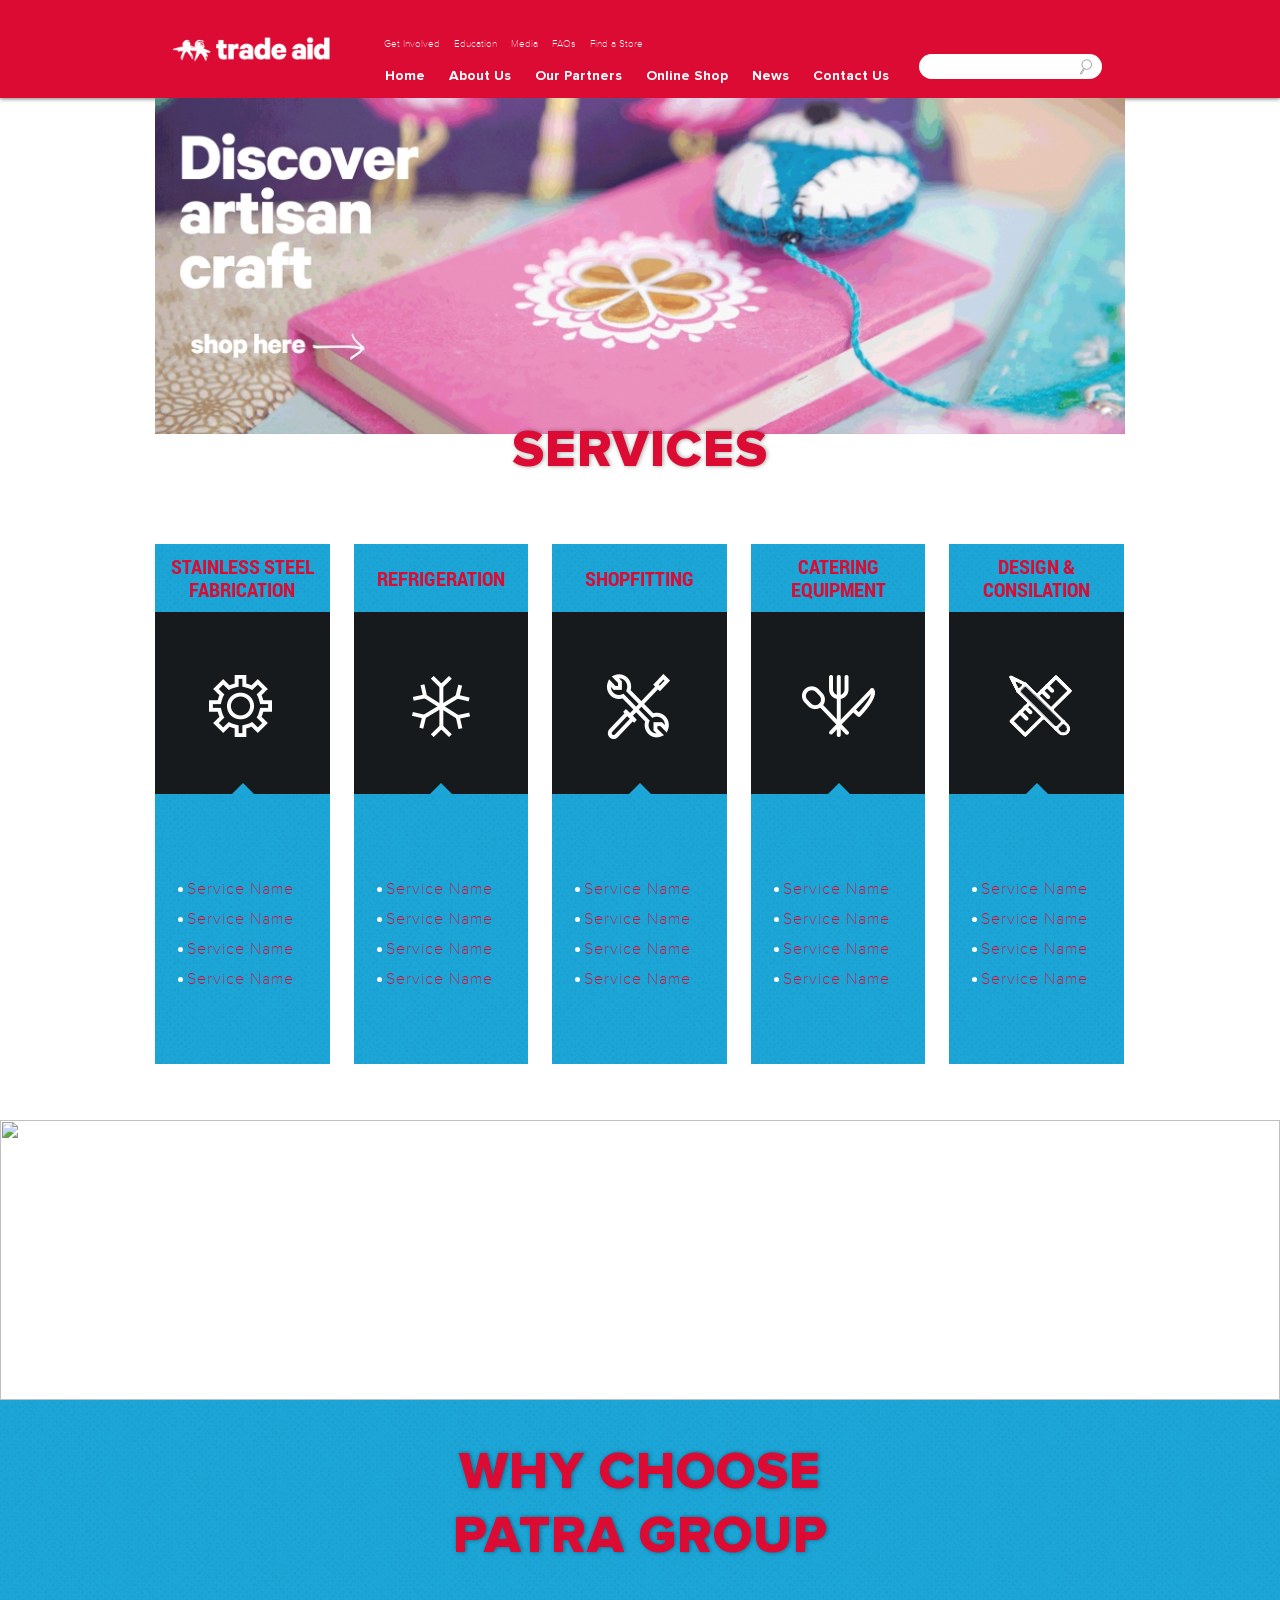
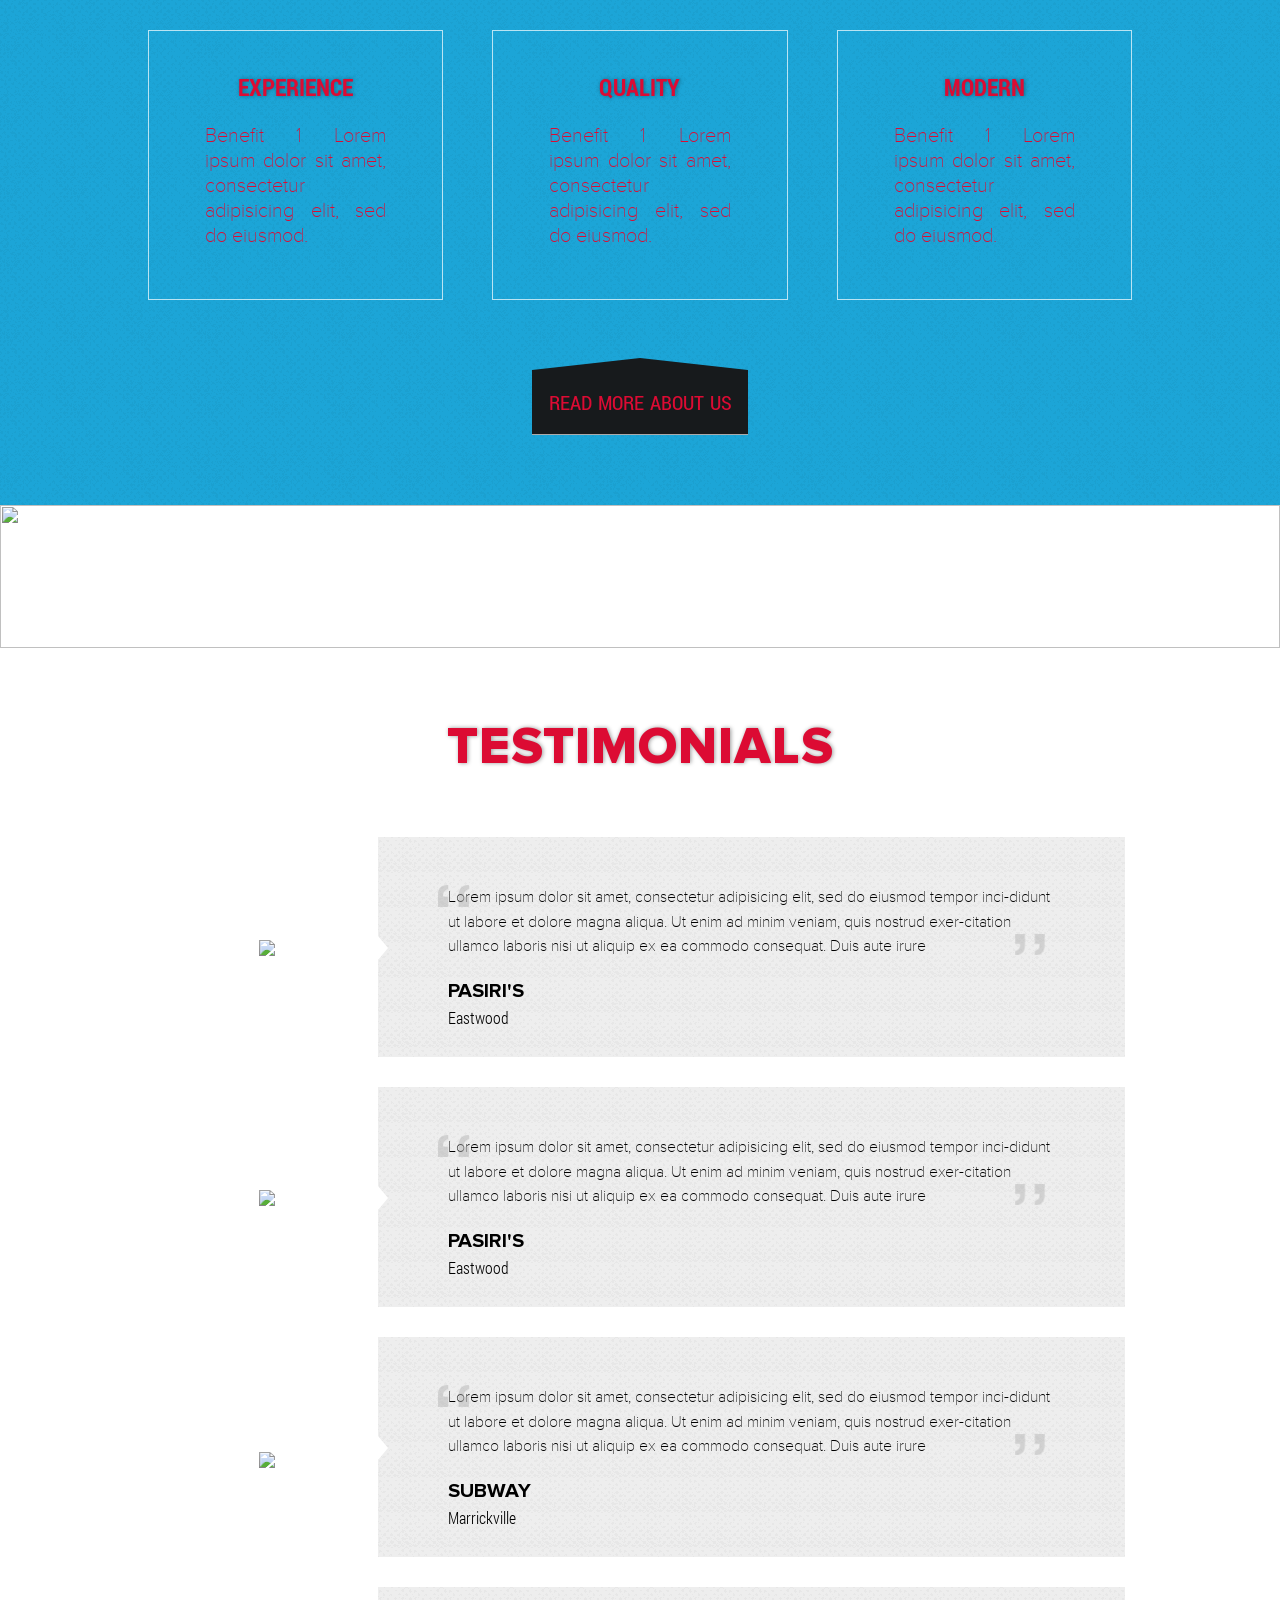
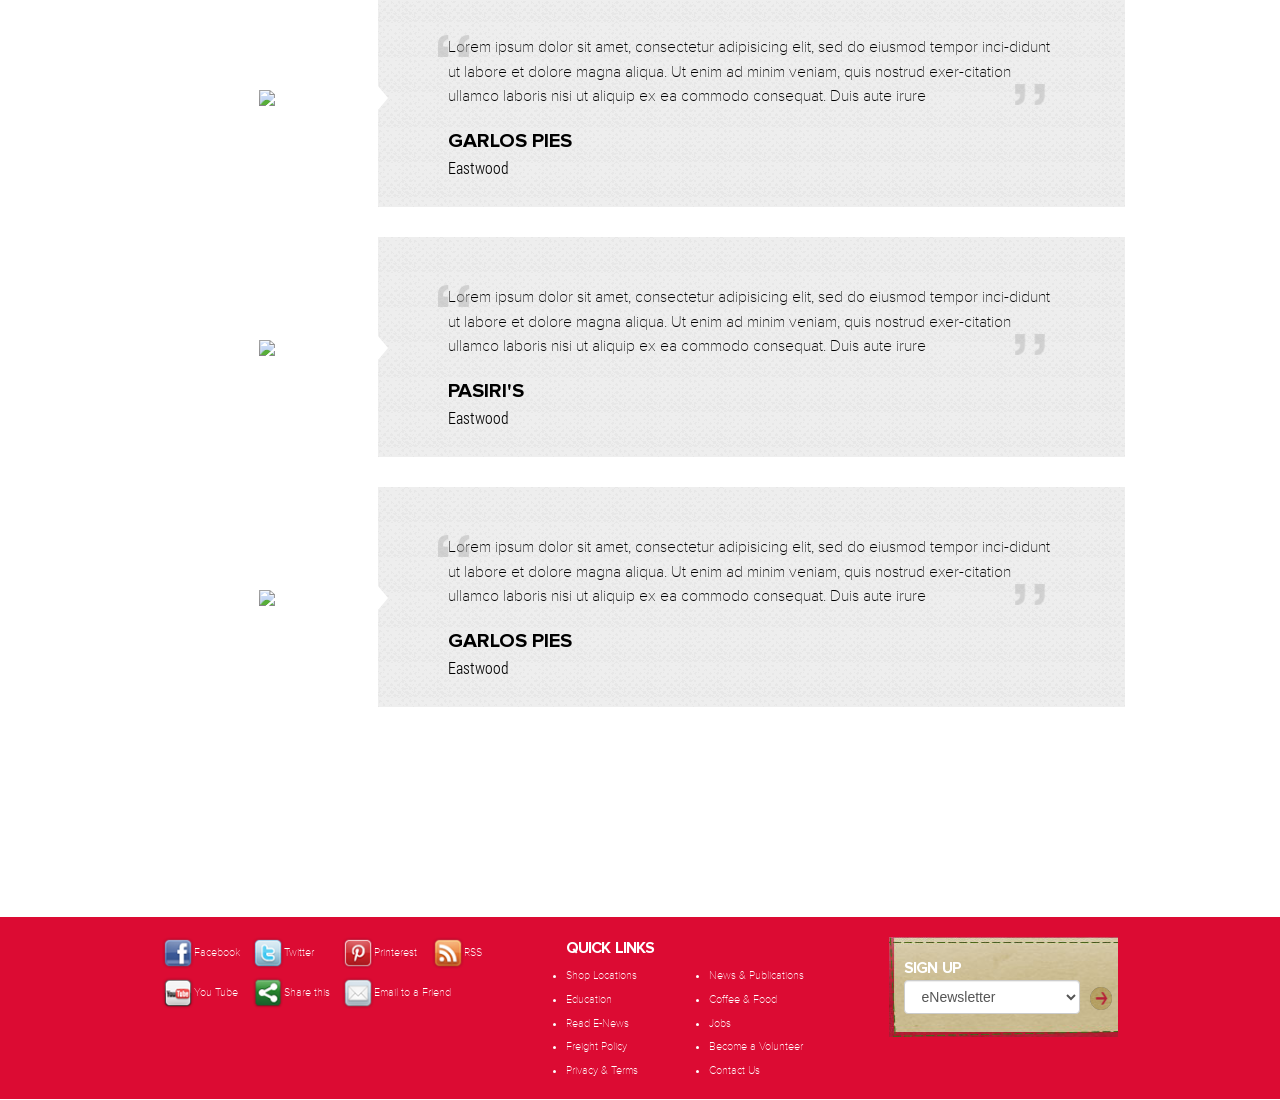
==== commit 914cfd19: "Style header and footer" ====
--- a/html/index.html
+++ b/html/index.html
@@ -21,161 +21,44 @@
         <div id="header" class="header">
           <div class="container"><a href="index.html" class="logo"><img src="images/logo.png">
               <div class="logo-traingle"></div></a>
-            <div class="navbar">
-              <div class="info"><span>(02)9597 6788</span><span>info@patragroup.con.au</span><span>4/450 West Botany Street, Rockdale NSW, 2216</span></div>
-              <ul class="menu">
-                <li><a href="about-us.html">about</a></li>
-                <li class="service-hover"><a href="">services</a>
-                  <ul class="sub-menu">
-                    <li><a href="stainless-steel-fabrication.html" class="scroll">stainless steel fabrication</a></li>
-                    <li><a href="refrigeration.html" class="scroll">refrigeration</a></li>
-                    <li><a href="shopfitting.html" class="scroll">shopfitting</a></li>
-                    <li><a href="catering-equipment.html" class="scroll">catering equipment</a></li>
-                    <li><a href="design-consilation.html" class="scroll">design & consilation</a></li>
+            <nav class="navbar navbar-default">
+              <div class="container-fluid">
+                <ul class="menu-involved">
+                  <li><a href="">Get Involved</a></li>
+                  <li><a href="">Education</a></li>
+                  <li><a href="">Media</a></li>
+                  <li><a href="">FAQs</a></li>
+                  <li><a href="">Find a Store</a></li>
+                </ul>
+                <div class="navbar-header">
+                  <button type="button" data-toggle="collapse" data-target="#bs-menu" aria-expanded="false" class="navbar-toggle collapsed"><span class="sr-only">Toggle</span><span class="icon-bar"></span><span class="icon-bar"></span><span class="icon-bar"></span></button>
+                </div>
+                <div id="bs-menu" class="collapse navbar-collapse">
+                  <ul class="menu nav navbar-nav">
+                    <li><a href="index.html">home</a></li>
+                    <li><a href="about-us.html">about us</a></li>
+                    <li><a href="about-us.html">our partners</a></li>
+                    <li class="service-hover"><a href="">online shop</a>
+                      <ul class="sub-menu">
+                        <li><a href="stainless-steel-fabrication.html" class="scroll">Browser All</a></li>
+                        <li><a href="refrigeration.html" class="scroll">Beauty & Wellbeing</a></li>
+                        <li><a href="shopfitting.html" class="scroll">Food</a></li>
+                      </ul>
+                    </li>
+                    <li><a href="portfolio.html">news</a></li>
+                    <li><a href="contact.html">contact us</a></li>
                   </ul>
-                </li>
-                <li><a href="portfolio.html">portfolio</a></li>
-                <li><a href="contact.html">contact</a></li>
-              </ul>
-            </div>
-            <div class="enquire">
-              <div class="btn-enquire"><i class="iconsp-35-enquire"></i><span>enquire</span></div>
-            </div>
-          </div>
-        </div>
-        <form class="box-enquire">
-          <div id="upload-panel">
-            <div class="content-upload-panel"><span class="iconsp-25-delete-black close-panel"></span>
-              <h1 class="title">Upload a files</h1>
-              <div class="form-group">
-                <label><span class="btn btn-black">Choose file</span>
-                  <input type="file" name="fileImage[]">
-                  <input type="text" placeholder="No File Selected" readonly class="form-control show-path-file">
-                </label><span class="iconsp-25-delete-white delete-img-path"></span>
-                <label><span class="btn btn-black">Choose file</span>
-                  <input type="file" name="fileImage[]">
-                  <input type="text" placeholder="No File Selected" readonly class="form-control show-path-file">
-                </label><span class="iconsp-25-delete-white delete-img-path"></span>
-                <label><span class="btn btn-black">Choose file</span>
-                  <input type="file" name="fileImage[]">
-                  <input type="text" placeholder="No File Selected" readonly class="form-control show-path-file">
-                </label><span class="iconsp-25-delete-white delete-img-path"></span>
-                <label><span class="btn btn-black">Choose file</span>
-                  <input type="file" name="fileImage[]">
-                  <input type="text" placeholder="No File Selected" readonly class="form-control show-path-file">
-                </label><span class="iconsp-25-delete-white delete-img-path"></span>
-              </div>
-              <div class="form-group text-center"><a href="javascript:void(0)" class="btn btn-black btn-save">Save</a></div>
-            </div>
-          </div>
-          <div class="container">
-            <div class="row">
-              <div class="col-md-3">
-                <div class="first-col">
-                  <div class="title">get in touch</div>
-                  <p class="content visible-md visible-lg hidden-*">Lorem ipsum dolor sit amet, consectetur adipisicing elit, sed do eiusmod tempor incididunt ut labore et dolore magna</p>
-                </div>
-              </div>
-              <div class="col-md-6">
-                <div class="second-col">
-                  <div class="form-group row">
-                    <div class="col-md-6">
-                      <input type="text" id="usr" placeholder="Name" class="form-control">
-                    </div>
-                    <div class="col-md-6">
-                      <input type="text" id="usr" placeholder="Phone" class="form-control">
-                    </div>
+                  <div class="form-group search-form">
+                    <input type="text">
+                    <button class="btn-search"><img src="images/search.gif"></button>
                   </div>
-                  <div class="form-group row">
-                    <div class="col-md-6">
-                      <input type="text" id="usr" placeholder="Email" class="form-control">
-                    </div>
-                    <div class="col-md-6">
-                      <div class="select-style">
-                        <select class="size">
-                          <option>Enquire Type</option>
-                          <option>General Enquiry</option>
-                          <option>Quote</option>
-                          <option>Carrers</option>
-                          <option>Other</option>
-                        </select>
-                      </div>
-                    </div>
-                  </div>
-                  <div class="form-group">
-                    <input type="text" id="usr" placeholder="Site Address" class="form-control">
-                  </div>
-                  <div class="form-group">
-                    <input type="text" id="usr" placeholder="Company Name" class="form-control">
-                  </div>
-                  <div class="form-group">
-                    <textarea type="text" id="usr" placeholder="Enquiry" class="form-control"></textarea>
-                  </div>
-                </div>
-              </div>
-              <div class="col-md-3">
-                <div class="last-col">
-                  <button type="button" class="btn btn-cancel">cancel</button>
-                  <button type="button" class="btn-upload btn btn-primary btn-lg">upload files<span class="iconsp-25-check-black check-image"></span></button>
-                  <div class="btn btn-submit">
-                    <input type="submit" value="submit">
-                  </div>
-                </div>
-              </div>
-            </div>
-          </div>
-          <div class="bg-contac-form"><img src="images/bottom-bg-form.png"></div>
-        </form>
-        <div id="header-mobile" class="header">
-          <ul id="menu" class="menu">
-            <li><a href="about.html" class="scroll">about</a></li>
-            <li><a href="" class="scroll">services</a>
-              <ul>
-                <li><a href="" class="scroll">stainless steel fabrication</a></li>
-                <li><a href="" class="scroll">refrigeration</a></li>
-                <li><a href="" class="scroll">shopfitting</a></li>
-                <li><a href="" class="scroll">catering equipment</a></li>
-                <li><a href="" class="scroll">design & consilation</a></li>
-              </ul>
-            </li>
-            <li><a href="portfolio.html" class="scroll">portfolio</a></li>
-            <li><a href="contact.html" class="scroll">contact</a></li>
-            <li><a class="enquire scroll"><i class="iconsp-35-enquire-mobile"></i><span>enquire</span></a></li>
-          </ul>
-          <div id="main-menu"><a href="index.html" class="logo"><img src="images/logo.png">
-              <div class="logo-traingle"></div></a>
-            <div class="contact-mobile">
-              <ul>
-                <li><a href="https://login.live.com/" target="_blank"><i class="iconsp-35-email"></i></a></li>
-                <li><a href="https://www.google.com.au/maps/place/450-464+W+Botany+St,+Rockdale+NSW+2216/@-33.960414,151.145595,17z/data=!3m1!4b1!4m2!3m1!1s0x6b12b756afab412b:0x7be2c525df1e34c" target="_blank"><i class="iconsp-35-location"></i></a></li>
-                <li><a href="tel:0295976788"><i class="iconsp-35-phone-white"></i></a></li>
-              </ul><a href="tel:0295976788" class="phone-mobile"><i class="iconsp-35-phone-black"></i></a>
-            </div>
-          </div>
-        </div>
-        <div class="wrapper-main-bxslider">
-          <ul class="main-bxslider">
-            <li><img src="images/slide-1.jpg" height="730">
-              <div class="title">
-                <h3>able to evolve with new design concepts and modern trends.</h3><span>Giving the client the opportunity to capture customers with ease.</span>
-              </div>
-            </li>
-            <li><img src="images/slide-2.jpg" height="730">
-              <div class="title">
-                <h3>able to evolve with new design concepts and modern trends.</h3><span>Giving the client the opportunity to capture customers with ease.</span>
-              </div>
-            </li>
-            <li><img src="images/slide-3.jpg" height="730">
-              <div class="title">
-                <h3>able to evolve with new design concepts and modern trends.</h3><span>Giving the client the opportunity to capture customers with ease.</span>
-              </div>
-            </li>
-            <li><img src="images/slide-4.jpg" height="730">
-              <div class="title">
-                <h3>able to evolve with new design concepts and modern trends.</h3><span>Giving the client the opportunity to capture customers with ease.</span>
-              </div>
-            </li>
-          </ul>
+                </div>
+              </div>
+            </nav>
+          </div>
+        </div>
+        <div class="sider">
+          <div class="container"><img src="images/slider.jpg" height="730"></div>
         </div>
       </div>
       <div class="services">
@@ -312,11 +195,62 @@
       </div>
       <div class="footer">
         <div class="container">
-          <ul class="row">
-            <li class="col-md-4"><i class="iconsp-35-facebook"></i><a href="http://openseed.com.au/~patragroup/">Privacy Policy</a></li>
-            <li class="col-md-5"><span>Copyright © 2014 Patra Group Pty Ltd. All rights reserved.</span></li>
-            <li class="col-md-3"><span>Designed by Openseed</span></li>
-          </ul>
+          <div class="col-md-5">
+            <ul class="socials">
+              <li><a href="">
+                  <div class="thumb"><img src="images/facebook.png"></div><span>Facebook</span>
+                  <div class="clear-both"></div></a></li>
+              <li><a href="">
+                  <div class="thumb"><img src="images/twitter.png"></div><span>Twitter</span>
+                  <div class="clear-both"></div></a></li>
+              <li><a href="">
+                  <div class="thumb"><img src="images/printerest.png"></div><span>Printerest</span>
+                  <div class="clear-both"></div></a></li>
+              <li><a href="">
+                  <div class="thumb"><img src="images/rss.png"></div><span>RSS</span>
+                  <div class="clear-both"></div></a></li>
+              <li><a href="">
+                  <div class="thumb"><img src="images/youtube.png"></div><span>You Tube</span>
+                  <div class="clear-both"></div></a></li>
+              <li><a href="">
+                  <div class="thumb"><img src="images/sharethis.png"></div><span>Share this</span>
+                  <div class="clear-both"></div></a></li>
+              <li><a href="">
+                  <div class="thumb"><img src="images/email.png"></div><span>Email to a Friend</span>
+                  <div class="clear-both"></div></a></li>
+            </ul>
+          </div>
+          <div class="col-md-4">
+            <div class="quick-links">
+              <div class="heading">Quick Links</div>
+              <ul>
+                <li class="item"><a href="/index.php/page/stores">Shop Locations</a></li>
+                <li class="item"><a href="/index.php/page/education">Education</a></li>
+                <li class="item"><a href="/index.php/page/165/label/Read+E-News">Read E-News</a></li>
+                <li class="item"><a href="/index.php/page/109">Freight Policy</a></li>
+                <li class="item"><a href="/index.php/page/110">Privacy & Terms</a></li>
+              </ul>
+              <ul>
+                <li class="item"><a href="/index.php/page/news">News & Publications</a></li>
+                <li class="item"><a href="/index.php/page/82">Coffee & Food</a></li>
+                <li class="item"><a href="/index.php/page/20">Jobs</a></li>
+                <li class="item"><a href="/index.php/page/volunteer">Become a Volunteer</a></li>
+                <li class="item"><a href="/index.php/page/contactus">Contact Us</a></li>
+              </ul>
+            </div>
+          </div>
+          <div class="col-md-3">
+            <div class="sign-up">
+              <div class="heading">sign up</div>
+              <div class="select-form">
+                <select class="form-control">
+                  <option>eNewsletter</option>
+                  <option>as  a wholesale customer</option>
+                </select>
+                <button class="btn-signup"><img src="images/signupgo.gif"></button>
+              </div>
+            </div>
+          </div>
         </div>
       </div>
     </div>
--- a/html/scss/style.css
+++ b/html/scss/style.css
@@ -1,2 +1,2 @@
-html{background-color:#fff}body{background-color:#171a1c;color:#fff;font-family:"proxima_nova_light";font-size:16px;-webkit-text-size-adjust:100%}img{width:100%;height:100%}ul,ol{list-style:none;padding:0;margin:0}a{color:inherit;text-decoration:none}a:hover,a:focus{color:inherit;text-decoration:none;outline:none}h1,h2,h3,h4,h5,h6{margin:0}h1{font-size:52.54px}h3{font-size:23px;line-height:33px}h4{font-size:20.32px;line-height:23px}input,textarea,select{border-radius:3px;border:0;padding:7px;color:#757575;font-family:'Helvetica Neue', sans-serif;font-weight:500;-webkit-box-sizing:border-box;-moz-box-sizing:border-box;box-sizing:border-box}button:active,button:focus{outline:none}.bg-blue{background:url("img/bg-blue.png")}::-webkit-input-placeholder,:-moz-placeholder,::-moz-placeholder,:-ms-input-placeholder{color:#757575}.other-page{padding:82px 0 107px}.slick-slider{position:relative;display:block;-moz-box-sizing:border-box;box-sizing:border-box;-webkit-user-select:none;-moz-user-select:none;-ms-user-select:none;user-select:none;-webkit-touch-callout:none;-khtml-user-select:none;-ms-touch-action:pan-y;touch-action:pan-y;-webkit-tap-highlight-color:transparent}.slick-list{position:relative;display:block;overflow:hidden;margin:0;padding:0}.slick-list:focus{outline:none}.slick-list.dragging{cursor:pointer;cursor:hand}.slick-slider .slick-track,.slick-slider .slick-list{-webkit-transform:translate3d(0, 0, 0);-moz-transform:translate3d(0, 0, 0);-ms-transform:translate3d(0, 0, 0);-o-transform:translate3d(0, 0, 0);transform:translate3d(0, 0, 0)}.slick-track{position:relative;top:0;left:0;display:block}.slick-track:before,.slick-track:after{display:table;content:''}.slick-track:after{clear:both}.slick-loading .slick-track{visibility:hidden}.slick-slide{display:none;float:left;height:100%;min-height:1px}[dir='rtl'] .slick-slide{float:right}.slick-slide img{display:block}.slick-slide.slick-loading img{display:none}.slick-slide.dragging img{pointer-events:none}.slick-initialized .slick-slide{display:block}.slick-loading .slick-slide{visibility:hidden}.slick-vertical .slick-slide{display:block;height:auto;border:1px solid transparent}[class*='iconsp-']{display:inline-block;height:80px;width:80px;background:url("img/icon-sprite.png") no-repeat}[class*='-35-']{height:35px;width:35px}[class*='-25-']{height:25px;width:25px}.iconsp-steel{background-position:0px 0}.iconsp-fridge{background-position:-80px 0}.iconsp-shopfitting{background-position:-160px 0}.iconsp-catering{background-position:-240px 0}.iconsp-design{background-position:-320px 0}.iconsp-receive{background-position:-400px 0}.iconsp-consulation{background-position:-480px 0}.iconsp-planning{background-position:-560px 0}.iconsp-construction{background-position:-640px 0}.iconsp-35-enquire{background-position:0 -80px}.iconsp-35-facebook{background-position:-35px -80px}.iconsp-35-quoteopen{background-position:-70px -80px}.iconsp-35-quoteclose{background-position:-105px -80px}.iconsp-35-enquire-mobile{background-position:-140px -80px}.iconsp-35-email{background-position:-175px -80px}.iconsp-35-location{background-position:-210px -80px}.iconsp-35-phone-black{background-position:-240px -80px}.iconsp-35-phone-white{background-position:-280px -80px}.iconsp-25-delete-black{background-position:-315px -82px;cursor:pointer}.iconsp-25-delete-white{background-position:-346px -84px;cursor:pointer}.iconsp-25-check-black{background-position:-377px -83px}@font-face{font-family:"proxima_nova_bold";src:url("fonts//ProximaNova-Bold.eot");src:url("fonts//ProximaNova-Bold.eot?#iefix") format("embedded-opentype"),url("fonts//ProximaNova-Bold.woff") format("woff"),url("fonts//ProximaNova-Bold.ttf") format("truetype"),url("fonts//ProximaNova-Bold.svg#proxima_nova_bold") format("svg");font-weight:normal;font-style:normal}@font-face{font-family:"proxima_nova_extrabold";src:url("fonts//ProximaNova-Extrabld.eot");src:url("fonts//ProximaNova-Extrabld.eot?#iefix") format("embedded-opentype"),url("fonts//ProximaNova-Extrabld.woff") format("woff"),url("fonts//ProximaNova-Extrabld.ttf") format("truetype"),url("fonts//ProximaNova-Extrabld.svg#proxima_nova_extrabold") format("svg");font-weight:normal;font-style:normal}@font-face{font-family:"proxima_nova_light";src:url("fonts//ProximaNova-Light.eot");src:url("fonts//ProximaNova-Light.eot?#iefix") format("embedded-opentype"),url("fonts//ProximaNova-Light.woff") format("woff"),url("fonts//ProximaNova-Light.ttf") format("truetype"),url("fonts//ProximaNova-Light.svg#proxima_nova_light") format("svg");font-weight:normal;font-style:normal}@font-face{font-family:"proxima_nova_regular";src:url("fonts//ProximaNova-Regular.eot");src:url("fonts//ProximaNova-Regular.eot?#iefix") format("embedded-opentype"),url("fonts//ProximaNova-Regular.woff") format("woff"),url("fonts//ProximaNova-Regular.ttf") format("truetype"),url("fonts//ProximaNova-Regular.svg#proxima_nova_regular") format("svg");font-weight:normal;font-style:normal}@font-face{font-family:"roboto_condensed_regular";src:url("fonts//RobotoCondensed-Regular.eot");src:url("fonts//RobotoCondensed-Regular.eot?#iefix") format("embedded-opentype"),url("fonts//RobotoCondensed-Regular.woff") format("woff"),url("fonts//RobotoCondensed-Regular.ttf") format("truetype"),url("fonts//RobotoCondensed-Regular.svg#roboto_condensed_regular") format("svg");font-weight:normal;font-style:normal}@font-face{font-family:"roboto_condensed_bold";src:url("fonts//RobotoCondensed-Bold.eot");src:url("fonts//RobotoCondensed-Bold.eot?#iefix") format("embedded-opentype"),url("fonts//RobotoCondensed-Bold.woff") format("woff"),url("fonts//RobotoCondensed-Bold.ttf") format("truetype"),url("fonts//RobotoCondensed-Bold.svg#roboto_condensed_bold") format("svg");font-weight:normal;font-style:normal}@font-face{font-family:"roboto_condensed_light";src:url("fonts//RobotoCondensed-Light.eot");src:url("fonts//RobotoCondensed-Light.eot?#iefix") format("embedded-opentype"),url("fonts//RobotoCondensed-Light.woff") format("woff"),url("fonts//RobotoCondensed-Light.ttf") format("truetype"),url("fonts//RobotoCondensed-Light.svg#roboto_condensed_light") format("svg");font-weight:normal;font-style:normal}.bx-wrapper{position:relative;margin:0 auto;padding:0;*zoom:1}.bx-wrapper img{max-width:100%;display:block}.bx-wrapper .bx-pager,.bx-wrapper .bx-controls-auto{position:absolute;bottom:0;width:100%}.bx-wrapper .bx-loading{min-height:50px;height:100%;width:100%;position:absolute;top:0;left:0;z-index:2000}.bx-wrapper .bx-pager{text-align:center;font-size:.85em;font-family:Arial;font-weight:bold;color:#666;padding-top:20px}.bx-wrapper .bx-pager .bx-pager-item,.bx-wrapper .bx-controls-auto .bx-controls-auto-item{display:inline-block;*zoom:1;*display:inline}.bx-wrapper .bx-pager.bx-default-pager a{background:#1ca5d7;text-indent:-9999px;display:block;width:10px;height:10px;margin:0 5px;outline:0;-moz-border-radius:5px;-webkit-border-radius:5px;border-radius:5px}.bx-wrapper .bx-pager.bx-default-pager a:hover,.bx-wrapper .bx-pager.bx-default-pager a.active{background:#fff}.bx-wrapper .bx-prev{left:10px}.bx-wrapper .bx-next{right:10px}.bx-wrapper .bx-prev:hover{background-position:0 0}.bx-wrapper .bx-next:hover{background-position:-43px 0}.bx-wrapper .bx-controls-direction a{position:absolute;top:50%;margin-top:-16px;outline:0;width:32px;height:32px;text-indent:-9999px;z-index:9999}.bx-wrapper .bx-controls-direction a.disabled{display:none}.bx-wrapper .bx-controls-auto{text-align:center}.bx-wrapper .bx-controls-auto .bx-start{display:block;text-indent:-9999px;width:10px;height:11px;outline:0;margin:0 3px}.bx-wrapper .bx-controls-auto .bx-start:hover,.bx-wrapper .bx-controls-auto .bx-start.active{background-position:-86px 0}.bx-wrapper .bx-controls-auto .bx-stop{display:block;text-indent:-9999px;width:9px;height:11px;outline:0;margin:0 3px}.bx-wrapper .bx-controls-auto .bx-stop:hover,.bx-wrapper .bx-controls-auto .bx-stop.active{background-position:-86px -33px}.bx-wrapper .bx-controls.bx-has-controls-auto.bx-has-pager .bx-pager{text-align:left;width:80%}.bx-wrapper .bx-controls.bx-has-controls-auto.bx-has-pager .bx-controls-auto{right:0;width:35px}.bx-wrapper .bx-caption{position:absolute;bottom:0;left:0;background:#666 \9;background:rgba(80,80,80,0.75);width:100%}.bx-wrapper .bx-caption span{color:#fff;font-family:Arial;display:block;font-size:.85em;padding:10px}.slicknav_btn{position:relative;display:block;vertical-align:middle;float:right;padding:0.438em 0.625em 0.438em 0.625em;line-height:1.125em;cursor:pointer}.slicknav_menu .slicknav_menutxt{display:block;line-height:1.188em;float:left}.slicknav_menu .slicknav_icon{float:left;margin:0.188em 0 0 0.438em}.slicknav_menu .slicknav_no-text{margin:0}.slicknav_menu .slicknav_icon-bar{display:block;width:1.125em;height:0.125em;-webkit-border-radius:1px;-moz-border-radius:1px;border-radius:1px;-webkit-box-shadow:0 1px 0 rgba(0,0,0,0.25);-moz-box-shadow:0 1px 0 rgba(0,0,0,0.25);box-shadow:0 1px 0 rgba(0,0,0,0.25)}.slicknav_btn .slicknav_icon-bar+.slicknav_icon-bar{margin-top:0.188em}.slicknav_nav{clear:both}.slicknav_nav ul,.slicknav_nav li{display:block}.slicknav_nav .slicknav_arrow{font-size:0.8em;margin:0 0 0 0.4em}.slicknav_nav .slicknav_item{cursor:pointer}.slicknav_nav .slicknav_row{display:block}.slicknav_nav a{display:block}.slicknav_nav .slicknav_item a,.slicknav_nav .slicknav_parent-link a{display:inline}.slicknav_menu:before,.slicknav_menu:after{content:" ";display:table}.slicknav_menu:after{clear:both}.slicknav_menu{*zoom:1}.slicknav_menu{font-size:16px}.slicknav_btn{margin:5px 5px 6px;text-decoration:none;text-shadow:0 1px 1px rgba(255,255,255,0.75);-webkit-border-radius:4px;-moz-border-radius:4px;border-radius:4px;background-color:#222222}.slicknav_menu .slicknav_menutxt{color:#FFF;font-weight:bold;text-shadow:0 1px 3px #000}.slicknav_menu .slicknav_icon-bar{background-color:#f5f5f5}.slicknav_menu{background:#4c4c4c;padding:5px}.slicknav_nav{color:#fff;margin:0;padding:0;font-size:0.875em}.slicknav_nav,.slicknav_nav ul{list-style:none;overflow:hidden}.slicknav_nav ul{padding:0;margin:0 0 0 20px}.slicknav_nav .slicknav_row{padding:5px 10px;margin:2px 5px}.slicknav_nav a{padding:5px 10px;margin:2px 5px;text-decoration:none;color:#fff}.slicknav_nav .slicknav_item a,.slicknav_nav .slicknav_parent-link a{padding:0;margin:0}.slicknav_nav .slicknav_row:hover{-webkit-border-radius:6px;-moz-border-radius:6px;border-radius:6px;background:#ccc;color:#fff}.slicknav_nav a:hover{-webkit-border-radius:6px;-moz-border-radius:6px;border-radius:6px;background:#ccc;color:#222}.slicknav_nav .slicknav_txtnode{margin-left:15px}.slicknav_menu{display:none}.slicknav_nav{margin-top:15px;font-family:"proxima_nova_extrabold";font-size:17px;text-transform:uppercase}.slicknav_nav li{padding:0 38px;background-color:#232426}.box-enquire{display:none;position:absolute;width:100%;top:82px;left:0;background-image:url("img/bg-gray.png");padding:54px 0 0 0;z-index:10}.box-enquire #upload-panel{position:absolute;top:0;width:100%;z-index:10;display:none}.box-enquire #upload-panel .content-upload-panel{width:440px;margin:0 auto;background:#1CA5D7;position:relative;padding-bottom:10px}.box-enquire #upload-panel .content-upload-panel .iconsp-25-delete-black{margin:10px 0 0 10px}.box-enquire #upload-panel .content-upload-panel:after{content:'';display:inline-block;width:100%;border-top:45px solid #1CA5D7;border-right:437px solid transparent;position:absolute;left:0;bottom:-45px}.box-enquire #upload-panel .content-upload-panel .title{color:#fff;padding:15px 0 25px}.box-enquire #upload-panel .content-upload-panel .form-control{display:inline-block;width:200px}.box-enquire #upload-panel .content-upload-panel .form-group{padding:0px 30px 0 57px}.box-enquire #upload-panel .content-upload-panel .form-group label{margin-bottom:22px}.box-enquire #upload-panel .content-upload-panel .form-group label *{vertical-align:middle}.box-enquire #upload-panel .content-upload-panel .form-group input[type='file']{display:none}.box-enquire #upload-panel .content-upload-panel .form-group .btn-black{margin:0 15px 0 0;background:#000;color:#fff;padding:5px 13px;width:auto;display:inline-block;height:auto;font-size:14px;border:0}.box-enquire #upload-panel .content-upload-panel .form-group .btn-save{font-size:18px;width:118px;position:relative;padding-bottom:0px}.box-enquire #upload-panel .content-upload-panel .form-group .btn-save:after{position:absolute;content:'';display:inline-block;width:100%;border-top:7px solid #000;border-left:58px solid transparent;border-right:58px solid transparent;bottom:-7px;left:0}.box-enquire #upload-panel .content-upload-panel .form-group .iconsp-25-delete-white{margin-left:2px;vertical-align:middle}.box-enquire .second-col{padding:0 50px 0 30px}.box-enquire .last-col{position:relative}.box-enquire .last-col .btn-submit input{background:none;color:#fff;font-family:"roboto_condensed_bold";font-size:18px;letter-spacing:1px;text-transform:uppercase;margin:0;box-shadow:none;border:0}.box-enquire .bg-contac-form{position:absolute;width:100%}.box-enquire .title{font-size:32.52px;font-family:"proxima_nova_extrabold";text-transform:uppercase;letter-spacing:1px;word-spacing:1px;color:#1ca5d7;white-space:nowrap}.box-enquire .content{color:#000;font-size:20px;line-height:30.49px;margin-top:20px;font-family:"roboto_condensed_regular"}.box-enquire .btn{border-radius:0;background:#fff;width:150px;display:block;margin-bottom:18px;height:40px;-webkit-box-shadow:0px 1px 4px 0px #8f8d8f;-moz-box-shadow:0px 1px 4px 0px #8f8d8f;box-shadow:0px 1px 4px 0px #8f8d8f;border:0.5px solid #dcdcdc;text-transform:uppercase;color:#343434;font-family:"roboto_condensed_regular";font-size:16px;position:relative}.box-enquire .btn:focus{outline:none}.box-enquire .btn .iconsp-25-check-black{position:absolute;right:-40px;top:6px;display:none}.box-enquire .btn.btn-submit{background:#1ca5d7;position:relative}.box-enquire .btn.btn-submit:after{position:absolute;content:"";width:0px;border-right:75px solid transparent;border-left:75px solid transparent;border-top:12px solid #1ca5d7;left:0;bottom:-12px}.box-enquire .form-control{border-radius:0;padding:5px 20px;font-size:16px;font-family:"proxima_nova_regular";color:#343434}.box-enquire .select-style{background:url(img/btn-dropdown.png) no-repeat 94% #fff;display:inline-block;overflow:hidden;vertical-align:middle;height:30px;width:100%;border:1px solid #ccc;outline:0}.box-enquire .select-style:focus{border-color:#66afe9;outline:0;-webkit-box-shadow:inset 0 1px 1px rgba(0,0,0,0.075),0 0 8px rgba(102,175,233,0.6);box-shadow:inset 0 1px 1px rgba(0,0,0,0.075),0 0 8px rgba(102,175,233,0.6)}.box-enquire .select-style select{height:100%;width:100%;background:transparent;border-radius:0;background:transparent;-webkit-appearance:none;-moz-appearance:none;padding:5px 14px;font-size:16px;font-family:"proxima_nova_regular";color:#343434;-webkit-box-shadow:inset 0px 2px 5px -2px #a8a5a8;-moz-box-shadow:inset 0px 2px 5px -2px #a8a5a8;box-shadow:inset 0px 2px 5px -2px #a8a5a8}.box-enquire input{height:30px;-webkit-box-shadow:inset 0px 2px 5px -2px #a8a5a8;-moz-box-shadow:inset 0px 2px 5px -2px #a8a5a8;box-shadow:inset 0px 2px 5px -2px #a8a5a8}.box-enquire textarea{height:108px;-webkit-box-shadow:inset 0px 2px 5px -2px #a8a5a8;-moz-box-shadow:inset 0px 2px 5px -2px #a8a5a8;box-shadow:inset 0px 2px 5px -2px #a8a5a8}.box-enquire ::-webkit-input-placeholder{font-size:16px;font-family:"proxima_nova_regular";color:#343434}.box-enquire :-moz-placeholder{font-size:16px;font-family:"proxima_nova_regular";color:#343434}.box-enquire ::-moz-placeholder{font-size:16px;font-family:"proxima_nova_regular";color:#343434}.box-enquire :-ms-input-placeholder{font-size:16px;font-family:"proxima_nova_regular";color:#343434}.page .bx-wrapper .bx-pager.bx-default-pager a{width:16px;height:16px;-moz-border-radius:8px;-webkit-border-radius:8px;border-radius:8px}.page #header-mobile{display:none}.page .header{background-color:#fff;color:#171a1c}.page .header .logo{background-image:url("img/bg-blue.png");padding:20px 14px 14px 14px;width:188px;display:inline-block;vertical-align:middle;position:relative;z-index:20}.page .header .logo .logo-traingle{position:absolute;background-image:url("../images/traingle.png");background-repeat:no-repeat;height:14px;width:100%;bottom:-14px;z-index:9;background-size:100%;left:0}.page .header .menu{margin-top:12px;font-family:"proxima_nova_extrabold";font-size:17px;text-transform:uppercase;margin-bottom:0}.page .header .menu>li{display:inline-block;position:relative;cursor:pointer}.page .header .menu>li a:hover{color:#1ca5d7}.page .header .menu>li>a{padding:0px 45px 13px 38px}.page .header .menu .sub-menu{display:none;position:absolute;width:234px;font-family:"roboto_condensed_regular";font-size:15.24px;z-index:1000;top:36px;background:#1ca5d7;color:#fff;text-align:center;left:-43px !important}.page .header .menu .sub-menu li a{padding:18px 0;display:block}.page .header .menu .sub-menu li:hover{background:#fff;-webkit-box-shadow:inset 0px 1px 3px 0px dimgray;-moz-box-shadow:inset 0px 1px 3px 0px dimgray;box-shadow:inset 0px 1px 3px 0px dimgray}.page .header .menu .sub-menu li:hover a{color:#171a1c}.page .header .menu .sub-menu li:nth-child(1) a{padding-top:34px}.page .header .menu .service-hover:hover .sub-menu{display:block;visibility:visible;opacity:1}.page .header .navbar{display:inline-block;width:70%;vertical-align:middle;margin:0}.page .header .navbar .info{font-family:"roboto_condensed_light";font-size:15px}.page .header .navbar .info span:first-child{padding-left:38px}.page .header .navbar .info span:nth-child(2){padding-left:63px}.page .header .navbar .info span:last-child{padding-left:28px}.page .header .enquire{display:inline-block;color:#1ca5d7;position:absolute;top:6px;text-align:center}.page .header .enquire .btn-enquire{cursor:pointer}.page .header .enquire .btn-enquire span{display:block;text-transform:uppercase;font-family:"proxima_nova_extrabold"}.page .footer{background-color:black}.page .footer i{background-color:#fff;vertical-align:middle;margin-right:40px}.page .footer ul{position:relative;font-family:"roboto_condensed_bold";font-size:16.26px;padding:20px 0}.page .footer ul li{margin-top:8px}.page .footer ul li:first-child{margin:0}.page .footer ul li:last-child span{float:right}h1.title{text-transform:uppercase;font-family:"proxima_nova_extrabold";text-align:center;letter-spacing:1px;text-shadow:1px 0 4px rgba(0,0,0,0.4);line-height:64px}.thankyou{width:438px;background:#1A9FCF;margin:0 auto;padding:70px 59px 62px;text-align:center;position:relative}.thankyou:after{content:'';display:inline-block;width:100%;border-top:45px solid #1A9FCF;border-right:437px solid transparent;position:absolute;left:0;bottom:-45px}.thankyou h1{text-transform:uppercase;font-size:32px;margin-bottom:42px;font-family:"proxima_nova_extrabold"}.thankyou p{font-size:17px;line-height:30px;margin-bottom:30px;font-family:"proxima_nova_regular"}.thankyou span{font-family:"roboto_condensed_bold";background:#000;padding:8px 32px 4px;text-transform:uppercase;position:relative;display:inline-block;box-shadow:1px 0 4px rgba(0,0,0,0.4)}.thankyou span:after{content:'';position:absolute;height:10px;width:100%;left:0;top:34px;display:inline-block;border-top:10px solid #000;border-left:52px solid transparent;border-right:53px solid transparent;cursor:pointer}.home-page{padding-bottom:1px}.home-page .header{box-shadow:0 1px 4px 0 rgba(0,0,0,0.5);position:fixed;width:100%;z-index:20}.home-page .slider li{position:relative}.home-page .slider li .title{position:absolute;bottom:7.5%;right:0;color:#ffffff;background-color:rgba(0,0,0,0.6);padding:50px 145px 85px 42px;width:520px}.home-page .slider li .title:after{position:absolute;content:"";width:0px;border-top:147px solid transparent;border-bottom:147px solid transparent;border-right:56px solid rgba(0,0,0,0.6);left:-56px;top:0px}.home-page .slider li .title h3{font-family:"proxima_nova_extrabold";font-size:25px;text-transform:uppercase;line-height:33px;letter-spacing:2px}.home-page .slider li .title span{display:block;font-family:"roboto_condensed_regular";line-height:25.5px;font-size:16px}.home-page .slider .bx-wrapper{top:-70px}.home-page .slider .bx-pager{bottom:13%;right:27.7%;text-align:right}.home-page .slider .bx-pager .bx-pager-item{text-align:center;margin-right:16px}.services{margin-top:-16px}.services .services-list{margin-top:62px}.services .services-list li{background-image:url("img/bg-blue.png");display:inline-block;width:18%;margin-right:20px;vertical-align:top;border:0}.services .services-list li h4.sub-title{text-align:center;text-transform:uppercase;font-family:"roboto_condensed_bold";height:68px;display:table;width:100%;position:relative}.services .services-list li h4.sub-title span{display:table-cell;vertical-align:middle}.services .services-list li h4.sub-title .traingle{position:absolute;background-image:url("../images/traingle.png");background-repeat:no-repeat;height:12px;width:100%;bottom:-12px;z-index:9;background-size:100%;left:0}.services .services-list li p{padding:55px 0 40px 0;text-align:center;background-color:#171a1c;display:block}.services .services-list li .name-list{padding:70px 23px;position:relative;min-height:260px}.services .services-list li .name-list li{display:block;width:100%;font-family:"proxima_nova_light";white-space:nowrap;overflow:hidden;text-overflow:ellipsis}.services .services-list li .name-list li:before{content:'';display:inline-block;height:5px;width:5px;background:#fff;border-radius:50%;margin-right:4px;position:relative;top:-1px}.services .services-list li .name-list li span{line-height:30px;vertical-align:middle;letter-spacing:1px}.services .services-list li .name-list li .dot{display:inline-block;font-size:45px;line-height:0;width:10px;height:24px;margin-top:-5px;margin-right:4px}.services .services-list li .name-list:before{position:absolute;content:"";width:0px;border-right:11px solid transparent;border-left:11px solid transparent;border-bottom:11px solid #1ca5d7;left:44%;top:-21px}.services .services-list li:last-child{margin-right:0}.why-choose{background-image:url("img/bg-blue.png");margin-top:336px;position:relative}.why-choose .background-before{position:absolute;top:-280px;left:0;width:100%;height:280px}.why-choose .background-after{position:absolute;bottom:-143px;left:0;width:100%;height:143px}.why-choose h1.title{margin:40px 0  62px 0;padding:0 250px}.why-choose ul li{border:1px solid #bae4f3;padding:40px 56px;margin-right:5%;width:30%}.why-choose ul li:last-child{margin-right:0}.why-choose ul li h3.sub-title{text-align:center;text-transform:uppercase;margin-bottom:20px;font-family:"roboto_condensed_bold";text-shadow:1px 0 4px rgba(0,0,0,0.4)}.why-choose ul li p{font-size:20px;text-align:justify;line-height:25px}.why-choose a.read-more{text-align:center;background:#171a1c;width:216px;margin:70px auto;text-transform:uppercase;padding:18px 0px;border-bottom:1px solid #ababab;position:relative;font-size:20px;display:block;font-family:"roboto_condensed_regular";word-spacing:2px;letter-spacing:0px}.why-choose a.read-more:after{position:absolute;content:"";width:0px;border-right:108px solid transparent;border-left:108px solid transparent;border-bottom:12px solid #171a1c;left:0;top:-12px}.testimonials{margin-bottom:180px}.testimonials h1.title{margin:210px 0 58px 0}.testimonials .bx-wrapper .bx-pager.bx-default-pager a{width:16px;height:16px;-moz-border-radius:8px;-webkit-border-radius:8px;border-radius:8px}.testimonials ul{font-size:16.26px;color:black}.testimonials ul li>div{margin-bottom:30px;display:table}.testimonials ul li .logo-image{width:220px;height:220px;display:table-cell;text-align:center;vertical-align:middle;background-color:#fff;position:relative}.testimonials ul li .logo-image img{width:auto;height:auto;margin:0 auto}.testimonials ul li .logo-image:after{position:absolute;content:"";width:0px;border-top:12px solid transparent;border-bottom:12px solid transparent;border-left:10px solid #fff;right:-10px;top:45%;z-index:1}.testimonials ul li .content{display:table-cell;width:77%;background-image:url("img/bg-gray.png");position:relative;vertical-align:top;padding:0 70px}.testimonials ul li .content i{zoom:1.1;position:absolute;bottom:84px;right:78px}.testimonials ul li .content i:first-child{top:37px;left:54px}.testimonials ul li .content p{line-height:24.39px;margin:48px 0px 20px 0px;position:relative}.testimonials ul li .content p:before{content:url("img/quoteopen.png");position:absolute;width:0px;left:-10px;top:0}.testimonials ul li .content p:after{content:url("img/quoteclose.png");position:absolute;width:0px;right:40px;bottom:-4px}.testimonials ul li .content h4.company{text-transform:uppercase;font-family:"proxima_nova_bold";margin-bottom:4px}.testimonials ul li .content span{font-family:"roboto_condensed_light"}.testimonials .bx-pager{bottom:-40px}.testimonials .bx-pager-item{margin:0 10px}.services-page .mobile-version{display:none}.services-page h1.title{margin:55px 0 57px 0}.services-page .content-pane{font-size:17.89px;line-height:25.26px}.services-page .content-pane h1{font-size:25.26px;text-transform:uppercase;margin-bottom:25px;font-family:"roboto_condensed_bold";line-height:30px}.services-page .content-pane .slide-logo .slick-slide{width:130px !important}.services-page .content-pane .slide-logo img{width:auto;height:40px;margin:0 auto}.services-page .content-pane .slide-logo button{position:absolute;top:5px;border:none;display:inline-block;height:20px;width:20px;background:url("img/icon-sprite.png") no-repeat}.services-page .content-pane .slide-logo button:active,.services-page .content-pane .slide-logo button:focus{outline:none}.services-page .content-pane .slide-logo .slick-prev{background-position:0 -115px;left:-15px}.services-page .content-pane .slide-logo .slick-next{background-position:-20px -115px;right:-15px}.services-page .content-pane .img_thumnail{width:370px;float:right;margin-left:35px}.services-page .content-pane ul{list-style:inherit}.services-page .content-pane ul li{margin-bottom:25px}.services-page .content-pane .image-content{list-style:none;float:right;width:371px;margin-left:35px}.services-page .content-pane .title-brand-product{font-size:14.06px;color:#9c9c9c;margin:44px 0 21px 0;font-style:italic}.services-page .services-list{margin-bottom:60px}.services-page .services-list li{background:#1ca5d7;display:inline-block;width:18%;margin-right:20px;vertical-align:top;border:0;margin-left:0;position:relative}.services-page .services-list li.active .traingle{position:absolute;background-image:url("../images/traingle-gray.png");background-repeat:no-repeat;height:20px;width:100%;bottom:-20px;z-index:9;background-size:100%;left:0}.services-page .services-list li.active a{background-image:url(img/bg-gray.png);color:#1ca5d7}.services-page .services-list li a{padding:0;border-radius:0}.services-page .services-list li a:hover{background-image:url(img/bg-gray.png);color:#1ca5d7}.services-page .services-list li:last-child{margin-right:0}.services-page .services-list .sub-title{text-align:center;text-transform:uppercase;font-family:"roboto_condensed_bold";height:64px;display:table;width:100%;position:relative}.services-page .services-list .sub-title span{display:table-cell;vertical-align:middle}.services-page .services-list-content>.tab-pane.active{display:inline-block;color:#171a1c;background:#fff;padding:40px 40px 40px 24px;width:100%}.services-page .services-list-content>.tab-pane.active ul li.active a{background-image:url("img/bg-gray.png");color:#1ca5d7}.services-page .services-list-content>.tab-pane.active ul li a{padding:15px 0px;display:inline-block;color:#fff;background:#1ca5d7;text-transform:uppercase;font-size:17.89px;font-family:"roboto_condensed_bold";letter-spacing:0.5px;border-radius:0;box-shadow:1px 2px 1px #ccc;margin-bottom:10px;width:172px;text-align:center}.services-page .services-list-content>.tab-pane.active .tab-content .dot{display:inline-block;font-size:80px;line-height:0;width:10px;height:24px;margin-top:-12px;margin-right:10px;vertical-align:top}.services-page .services-list-content>.tab-pane.active .tab-content p{display:inline-block;width:85%;font-size:17.89px;font-family:"proxima_nova_light";line-height:25.56px;letter-spacing:0;color:black}.services-page .services-list-content>.tab-pane.active .tab-content .image-content{text-align:center}.services-page .services-list-content>.tab-pane.active .tab-content .image-content .carousel-indicators{bottom:2px !important;right:0;position:absolute;left:initial}.services-page .services-list-content>.tab-pane.active .tab-content .image-content .carousel-indicators li{height:16px;width:16px;border-radius:10px;background:#1ca5d7;border:none;margin:16px}.services-page .services-list-content>.tab-pane.active .tab-content .image-content .carousel-indicators li.active{background:#fff}.services-page .services-list-content>.tab-pane.active .tab-content .image-content .carousel-caption{left:0;width:100%;bottom:0;padding:5px 10px;text-align:left;font-size:15.33px;color:#fff;font-family:"roboto_condensed_bold";background-color:rgba(0,0,0,0.6)}.services-page .services-list-content>.tab-pane.active .tab-content .image-content .carousel-caption span{display:block;font-family:"roboto_condensed_light";margin-top:2px}.services-page .services-list-content #catering-equipment .tab-pane.active .image-content{width:41.66666667%}.services-page .services-list-content #catering-equipment .tab-pane.active .text-content li{margin-bottom:0;color:#000000}.services-page .services-list-content #catering-equipment .tab-pane.active .text-content li:first-child{list-style:none;margin-bottom:25px}.services-page .services-list-content #catering-equipment .tab-pane.active .text-content li:last-child{list-style:none;margin-top:37px;margin-bottom:10px;font-style:italic;font-size:14.06px}.services-page .services-list-content #catering-equipment .tab-pane.active .text-content h2.title{list-style:none;text-transform:uppercase;color:black;font-size:25.56px;font-family:"roboto_condensed_bold"}.services-page .services-list-content #catering-equipment .tab-pane.active#catering-one .image-content img{width:auto;position:relative;top:115px}.portfolio-page{padding-bottom:0;margin-bottom:60px;background:#232426;background:url([data-uri]);background:-moz-linear-gradient(-45deg, #232426 0%, #232426 50%, #171819 50%, #171819 100%);background:-webkit-gradient(linear, left top, right bottom, color-stop(0%, #232426), color-stop(50%, #232426), color-stop(50%, #171819), color-stop(100%, #171819));background:-webkit-linear-gradient(-45deg, #232426 0%, #232426 50%, #171819 50%, #171819 100%);background:-o-linear-gradient(-45deg, #232426 0%, #232426 50%, #171819 50%, #171819 100%);background:-ms-linear-gradient(-45deg, #232426 0%, #232426 50%, #171819 50%, #171819 100%);background:linear-gradient(165deg, #232426 0%, #232426 50%, #171819 50%, #171819 100%);filter:progid:DXImageTransform.Microsoft.gradient( startColorstr='#232426', endColorstr='#171819',GradientType=1 )}.portfolio-page ul.portfolio-bxslider img{height:178px;width:178px}.portfolio-page .mobile-version{display:none}.portfolio-page .bx-viewport{height:258px !important}.portfolio-page h1.title{margin:48px 0 57px 0}.portfolio-page .image-list li{width:170px;height:170px;display:inline-block;margin-right:25px;margin-left:0;background:#000000;opacity:0.8}.portfolio-page .image-list li.active{opacity:1;position:relative}.portfolio-page .image-list li.active:before{position:absolute;content:"";width:0px;border-left:17px solid transparent;border-right:17px solid transparent;border-bottom:17px solid #ffffff;right:41%;bottom:-89px}.portfolio-page .image-list li a{padding:0}.portfolio-page .image-list li:last-child{margin-right:0}.portfolio-page .tab-content .content-pane{margin-bottom:55px}.portfolio-page .tab-content .tab-pane.active{background:#fff;padding:37px 52px 42px 0;color:black}.portfolio-page .image-content{float:right;width:500px;margin-left:39px}.portfolio-page .company-info .company-name{background:#1ca5d7;display:inline-block;width:370px;padding:34px 0 29px 68px;color:white;position:relative;box-shadow:2px 2px 5px 0 rgba(0,0,0,0.18);-moz-box-shadow:2px 2px 5px 0 rgba(0,0,0,0.18);-ms-box-shadow:2px 2px 5px 0 rgba(0,0,0,0.18)}.portfolio-page .company-info .company-name:before{position:absolute;content:"";width:0px;border-top:60px solid transparent;border-bottom:60px solid transparent;border-left:22px solid #1ca5d7;right:-22px;top:0px}.portfolio-page .company-info .company-name h3{font-size:23.56px;text-transform:uppercase;font-family:"proxima_nova_bold";margin:0}.portfolio-page .company-info .company-name span{font-family:"roboto_condensed_light";font-size:17.89px}.portfolio-page .company-info .company-detail{padding-left:68px}.portfolio-page .company-info .company-detail span.time{display:block;margin-top:20px;font-family:"roboto_condensed_light";font-size:17px;letter-spacing:1px}.portfolio-page .company-info .company-detail h3{font-family:"proxima_nova_bold";font-size:17.89px;color:#1ca5d7;text-transform:uppercase;letter-spacing:1px;margin:20px 0 10px}.portfolio-page .company-info .company-detail ul{padding-left:20px}.portfolio-page .company-info .company-detail ul li{font-family:"proxima_nova_light";font-size:17.89px;line-height:25.56px;margin-bottom:10px;list-style:initial}.portfolio-page .carousel-caption{width:100%;background-color:rgba(0,0,0,0.6);bottom:0;left:0;height:48px}.portfolio-page .carousel-indicators{bottom:15px;left:90px}.portfolio-page .carousel-indicators li{width:16px;height:16px;background-color:#1ca5d7;border:none;margin:0 16px}.portfolio-page .carousel-indicators li.active{background:#fff}.portfolio-page .bx-pager.bx-default-pager{top:184px;max-height:0}.portfolio-page .portfolio-content{background:#fff}.portfolio-page ul.portfolio-content-detail-slider{width:370px}.portfolio-page .portfolio-content-detail{margin:40px 50px 50px 0;color:#000000}.portfolio-page .mobile-version .bx-viewport{height:inherit !important}.portfolio-page .mobile-version .portfolio-bxslider-mobis{width:303px;margin:0 auto}.portfolio-page .mobile-version .portfolio-bxslider-mobis ul a{width:135px;display:inline-block;margin:0 7px 12px}.portfolio-page .mobile-version .portfolio-bxslider-mobis ul a img{width:162px;height:162px}.portfolio-page .mobile-version .content-pane{padding-top:50px}.portfolio-page .mobile-version .company-info{color:#000}.portfolio-page .mobile-version .company-info .company-detail{padding:17px 40px 25px 17px}.portfolio-page .mobile-version .company-info .company-name{width:85%;display:block;padding-left:17px}.portfolio-page .mobile-version .image-content{float:none;width:100%;margin-left:0}.map-contact a{line-height:0;display:block}.map-contact{height:580px;background-size:cover;background-position:60%;background-repeat:no-repeat}.wrapper-contact h1.title{margin:60px 0}.wrapper-contact .why-choose{margin:0 0 200px 0}.contact-page.other-page{padding-bottom:0}.wrapper-contact .why-choose ul li{min-height:265px;text-align:center;padding:30px 40px 8px}.wrapper-contact .why-choose ul li h3.sub-title{margin-bottom:8px}.wrapper-contact .why-choose ul li span{display:block}.wrapper-contact .why-choose ul li span.content-title{text-transform:uppercase;font-family:"roboto_condensed_regular";margin-bottom:5px}.wrapper-contact .why-choose ul li span.content{line-height:22px;margin-bottom:11px}.wrapper-contact .why-choose ul li:nth-child(3) .content{margin-bottom:34px}.contact-page.other-page{padding-bottom:0}.about-page{background:#fff;padding-bottom:0}.about-page .background-image{position:relative;z-index:1}.about-page .why-choose{margin-top:0;padding-bottom:197px}.about-page .why-choose li p{text-align:left}.about-page .why-choose .background-before{transform:rotateY(180deg);-webkit-transform:rotateY(180deg);-moz-transform:rotateY(180deg);-ms-transform:rotateY(180deg)}.about-page .why-choose .background-after{transform:rotateY(180deg);-webkit-transform:rotateY(180deg);-moz-transform:rotateY(180deg);-ms-transform:rotateY(180deg)}.about-page .why-choose h1.title{margin:80px 0 62px 0;padding:0}.about-page .our-process{background:#fff;margin-top:143px;position:relative}.about-page .our-process .content-post p{padding:60px 118px;color:#000000;line-height:25.56px}.about-page .our-process .background-after{z-index:9;position:absolute;left:0;width:100%}.about-page .our-process h1.title{color:black;margin-top:43px}.about-page .our-process .process-list{margin:20px 0 90px 0}.about-page .our-process .process-list li{display:inline-block;width:23%;margin-right:20px;text-align:center;background-image:url("img/bg-blue.png")}.about-page .our-process .process-list li:last-child{margin-right:0}.about-page .our-process .process-list li .sub-title{text-align:center;text-transform:uppercase;font-family:"roboto_condensed_bold";height:68px;display:table;width:100%;position:relative}.about-page .our-process .process-list li .sub-title span{display:table-cell;vertical-align:middle}.about-page .our-process .process-list li p{padding:35px 0 25px 0;text-align:center;background-color:#fff;display:block}.about-page .our-process .process-list li .traingle{position:absolute;background-image:url("../images/traingle.png");background-repeat:no-repeat;height:16px;width:100%;bottom:-16px;z-index:9;background-size:100%;left:0}.about-page .our-process .process-list li .content{padding:58px 27px;line-height:25.56px;text-align:initial;position:relative}.about-page .our-process .process-list li .content:before{position:absolute;content:"";width:0px;border-top:11px solid transparent;border-bottom:11px solid transparent;border-left:11px solid #1ca5d7;right:-11px;top:48%}.about-page .our-history{background:#171a1c;position:relative;padding:268px 0 0 0}.about-page .our-history .background-after{position:absolute;top:0;left:0;width:100%;height:143px}.about-page .our-history h1.title{margin-bottom:60px}.about-page .our-history .image-history li{margin-right:32px;width:48%;display:inline-block}.about-page .our-history .image-history li:last-child{margin-right:0}.about-page .our-history p{padding:60px 118px;background:#fff;color:#000000;margin:34px 0 132px 0;line-height:25.56px}@media only screen and (max-width: 1217px){body{width:100%}.wrapper-main-bxslider{width:100%}}@media only screen and (max-width: 992px) and (min-width: 0px){.box-enquire{top:54px;padding:45px 0 0 0}.box-enquire .title{text-align:center;margin-bottom:34px}.box-enquire .form-group{margin-bottom:0}.box-enquire .select-style,.box-enquire .form-control{margin-bottom:20px}.box-enquire .second-col{padding:0}.box-enquire .last-col{left:0}.box-enquire .last-col *{margin:30px auto}.thankyou{width:100%;height:100%;padding-left:30px;padding-right:30px}.thankyou:after{display:none}ul.services-list{width:300px;margin:0 auto}.slicknav_menu{display:block;position:relative;z-index:1;vertical-align:top;background-color:#fff;padding:5px 0}.slicknav_menu .slicknav_icon{margin:0}.slicknav_menu .slicknav_btn{background-color:#fff;float:left;margin:0;padding-left:25px}.slicknav_menu .slicknav_btn .slicknav_menutxt{display:none}.slicknav_menu .slicknav_btn .slicknav_icon-bar{background-color:#171a1c;width:26px;height:4px;margin-bottom:6px;border-radius:0px}.slicknav_menu .slicknav_nav li{padding:15px 0px;background:#232426;border-bottom:2px solid #191a1b}.slicknav_menu .slicknav_nav li:last-child{padding:5px 0}.slicknav_menu .slicknav_nav li:last-child i{vertical-align:middle;margin:0 8px 0 -5px}.slicknav_menu .slicknav_nav li.slicknav_parent{padding-bottom:0}.slicknav_menu .slicknav_nav li.slicknav_parent ul{margin:0}.slicknav_menu .slicknav_nav li.slicknav_parent ul li{background:#191a1b;border-bottom:1px solid #141515}.slicknav_menu .slicknav_nav li.slicknav_parent ul li a{padding:0 0 0 50px;font-family:"proxima_nova_light"}.slicknav_menu .slicknav_nav li.slicknav_parent ul li:last-child{padding:15px 0;border-bottom:none}.slicknav_menu .slicknav_nav li.slicknav_parent .slicknav_item{padding-bottom:18px}.slicknav_menu .slicknav_nav li.slicknav_parent .slicknav_item a{padding:0}.slicknav_menu .slicknav_nav a{padding:5px 25px;margin:0;font-size:15.33px;letter-spacing:1px}.slicknav_menu .slicknav_nav a:hover{background:none;color:#fff}.slicknav_menu .slicknav_nav a .slicknav_arrow{display:none}.container{width:100%}#header{display:none}.page #header-mobile{display:block}.page #header-mobile .menu{display:none}.page #header-mobile #main-menu{height:48px;box-shadow:0 1px 4px 0 rgba(0,0,0,0.5)}.page #header-mobile #main-menu .logo{width:122px;float:none;padding:11px 8px;top:-54px;z-index:1;display:block;margin:0 auto}.page #header-mobile #main-menu .logo:after{border-right:55px solid transparent;border-left:55px solid transparent}.page #header-mobile #main-menu .contact-mobile{position:absolute;top:5px;right:17px;z-index:1}.page #header-mobile #main-menu .contact-mobile ul{display:none}.page #header-mobile #main-menu .contact-mobile ul li{display:inline-block;padding:0 5px}.page #header-mobile #main-menu .contact-mobile .phone-mobile{padding-right:5px}.page h1.title{font-size:35.5px;line-height:46px;word-spacing:-1px;letter-spacing:0px}.page .footer ul{font-size:14.06px;text-align:center}.page .footer ul li{padding:10px 0}.page .footer ul li span{line-height:23px}.page .footer ul li:last-child span{float:none}.home-page .slider .bx-pager{top:85%;right:0;text-align:center}.home-page .slider .bx-wrapper{min-height:500px}.home-page .slider .bx-wrapper .bx-pager.bx-default-pager a{width:15px;height:15px;-moz-border-radius:10px;-webkit-border-radius:10px;border-radius:10px}.home-page .slider .bx-wrapper .bx-viewport{height:500px !important}.home-page .slider .bx-wrapper .main-bxslider li{background-repeat:no-repeat;background-size:cover;min-height:500px;background-position-x:65%}.home-page .slider .bx-wrapper .main-bxslider li img{display:none}.home-page .slider .bx-wrapper .main-bxslider li .title{bottom:0;top:334px;padding:30px 30px 70px 30px;width:100%;text-align:center;background-color:rgba(0,0,0,0.8)}.home-page .slider .bx-wrapper .main-bxslider li .title h3{font-size:17.89px;line-height:23px;letter-spacing:0px}.home-page .slider .bx-wrapper .main-bxslider li .title span{display:none}.home-page .slider .bx-wrapper .main-bxslider li .title:after{display:none}.home-page .slider .bx-wrapper .main-bxslider li:first-child{background-image:url("../images/slide-4.jpg")}.home-page .slider .bx-wrapper .main-bxslider li:nth-child(2){background-image:url("../images/slide-1.jpg")}.home-page .slider .bx-wrapper .main-bxslider li:nth-child(3){background-image:url("../images/slide-2.jpg")}.home-page .slider .bx-wrapper .main-bxslider li:nth-child(4){background-image:url("../images/slide-3.jpg")}.home-page .slider .bx-wrapper .main-bxslider li:nth-child(5){background-image:url("../images/slide-4.jpg")}.home-page .slider .bx-wrapper .main-bxslider li:nth-child(6){background-image:url("../images/slide-1.jpg")}.home-page .services{padding:0 15px}.home-page .services .services-list{margin-top:30px}.home-page .services .services-list li{background-color:#171a1c;width:100%;margin:0 0 27px 0;background-image:none}.home-page .services .services-list li h4.sub-title{width:175px;background-image:url("img/bg-blue.png");display:table;font-size:15.78px;height:50px;vertical-align:middle}.home-page .services .services-list li h4.sub-title .traingle{height:15px;bottom:-15px}.home-page .services .services-list li p{display:inline-block;float:right;width:31%;padding:0;vertical-align:middle;margin-top:-64px;text-align:right}.home-page .services .services-list li p i{-moz-transform:scale(0.75);transform:scale(0.75)}.home-page .services .services-list li ul{display:none}.home-page .why-choose{margin-top:100px;padding:0 20px}.home-page .why-choose .background-before{top:-76px;height:76px}.home-page .why-choose .background-after{bottom:-45px;height:45px}.home-page .why-choose h1.title{padding:0;margin:58px 0 58px 0}.home-page .why-choose ul li{padding:40px 38px;width:100%;margin:30px 0 0 0}.home-page .why-choose ul li span{line-height:30.67px}.home-page .why-choose ul li:first-child{margin:0}.home-page .why-choose a.read-more{margin:52px auto;padding:14px 0px 22px 0;border-bottom:none}.home-page .testimonials{margin-bottom:70px}.home-page .testimonials h1.title{margin:120px 0 58px 0}.home-page .testimonials ul li .logo-image{display:none}.home-page .testimonials ul li .content{width:100%;padding:0px 26px 36px 26px}.home-page .testimonials ul li .content p{padding:0;line-height:25.59px;letter-spacing:-0.5px;font-size:17.89px}.home-page .testimonials ul li .content p:before{top:-5px}.home-page .testimonials ul li .content p:after{bottom:0px}.home-page .testimonials .bx-wrapper .bx-pager.bx-default-pager a{width:16px;height:16px;margin:0 5px;-moz-border-radius:8px;-webkit-border-radius:8px;border-radius:8px}.home-page .testimonials .bx-pager{bottom:-20px}.services-page h1.title{margin:50px 0}.services-page .desktop-version{display:none}.services-page .mobile-version{display:block;color:#000000}.services-page .mobile-version .services-list .panel.panel-default{border:none;background:none;margin-bottom:11px}.services-page .mobile-version .services-list .panel-heading{padding:0;color:#fff}.services-page .mobile-version .services-list .panel-heading a{border-radius:0;display:table-cell;padding:20px;font-size:20.32px;font-family:"roboto_condensed_bold";padding:0 30px;vertical-align:middle;background-image:url(img/bg-gray.png);color:#1ca5d7}.services-page .mobile-version .services-list .panel-heading a:hover,.services-page .mobile-version .services-list .panel-heading a:active{background-image:url(img/bg-gray.png);color:#1ca5d7}.services-page .mobile-version .services-list .panel-heading a.collapsed{background:#1ca5d7;color:white}.services-page .mobile-version .services-list .panel-heading a.collapsed .traingle{display:none}.services-page .mobile-version .services-list .panel-heading a .traingle{position:absolute;background-image:url("../images/service-traingle-gray.png");background-repeat:no-repeat;height:20px;width:100%;bottom:-20px;z-index:15;background-size:100%;left:0}.services-page .mobile-version .services-list .panel-body{margin:45px 10px 35px 10px;padding:0}.services-page .mobile-version .services-list .panel-body .text-content{background:#ffffff;font-size:20.44px;line-height:25.26px;padding:58px 22px}.services-page .mobile-version .services-list .panel-body .text-content ul,.services-page .mobile-version .services-list .panel-body .text-content li{list-style:none}.services-page .mobile-version .services-list .panel-body .text-content li{width:auto;background:none;list-style:inherit;margin:0 0 35px 0}.services-page .mobile-version .services-list .panel-body .text-content li:last-child{margin:0}.services-page .mobile-version .services-list .panel-body .nav-stacked{text-align:center;margin-top:42px}.services-page .mobile-version .services-list .panel-body .nav-stacked>li{width:80%;margin:0 0 24px 0}.services-page .mobile-version .services-list .panel-body .nav-stacked>li button.btn-primary{border:none;border-radius:0;width:100%;background:#1ca5d7;text-transform:uppercase;font-size:17.89px;font-family:"roboto_condensed_bold"}.services-page .mobile-version .services-list .panel-body .nav-stacked .modal-backdrop.in{opacity:1;height:1200px !important}.services-page .mobile-version .services-list .panel-body .nav-stacked .modal-content{border-radius:0;border:none;font-size:20.44px}.services-page .mobile-version .services-list .panel-body .nav-stacked .modal-content .modal-header{padding:15px 0 0 0;border:none}.services-page .mobile-version .services-list .panel-body .nav-stacked .modal-content button.close{width:auto;float:left;background:none;opacity:1;font-size:30px;padding-left:20px}.services-page .mobile-version .services-list .panel-body .nav-stacked .modal-content .title{font-family:"roboto_condensed_bold";font-size:23px;text-transform:uppercase;color:#fff;margin:30px 0 36px 0;color:#1ca5d7;letter-spacing:1px}.services-page .mobile-version .services-list .panel-body .nav-stacked .modal-content ul{padding:0 30px 40px 30px}.services-page .mobile-version .services-list .panel-body .nav-stacked .modal-content ul li{background:none;width:100%;text-align:initial;line-height:30.67px;margin-bottom:24px;margin-right:0;padding-left:20px;position:relative}.services-page .mobile-version .services-list .panel-body .nav-stacked .modal-content ul li:before{content:'';font-size:35px;display:inline-block;height:5px;width:5px;background:#000;border-radius:50%;position:absolute;top:12px;left:0}.services-page .mobile-version .services-list .panel-body .nav-stacked .modal-content .image-content{padding:0}.services-page .mobile-version .services-list .panel-body .nav-stacked .modal-content .image-content ol li{width:16px;height:16px;background:#1ca5d7;margin:16px;z-index:10}.services-page .mobile-version .services-list .panel-body .nav-stacked .modal-content .image-content ol li.active{background:#fff}.services-page .mobile-version .services-list .panel-body .nav-stacked .modal-content .image-content .carousel-indicators{bottom:2px !important;left:initial;right:0;width:100%;text-align:right}.services-page .mobile-version .services-list .panel-body .nav-stacked .modal-content .image-content .carousel-caption{left:0;width:100%;bottom:0;padding:5px;text-align:left;font-size:15.33px;color:#ffffff;font-family:"roboto_condensed_bold";background-color:rgba(0,0,0,0.6)}.services-page .mobile-version .services-list .panel-body .nav-stacked .modal-content .image-content .carousel-caption span{display:block;font-family:"roboto_condensed_light";margin-top:2px}.other-page{padding:54px 0 107px}.contact-page .why-choose{margin-top:0}.contact-page .why-choose h1.title{margin-top:0}.contact-page .why-choose ul li{padding-bottom:20px}.map-contact{height:520px}.wrapper-contact .why-choose{margin:0 0 60px 0}.wrapper-contact .why-choose ul li span.content{margin-bottom:2px}.wrapper-contact .why-choose ul li span.content-title{margin-bottom:0}.about-page{padding:0;margin-top:-100px}.about-page .background-image{display:none}.about-page .background-before{display:none}.about-page .why-choose{padding-bottom:50px}.about-page .why-choose h1.title{margin:120px 0 54px 0}.about-page .our-process{margin-top:72px}.about-page .our-process h1.title{margin:25px 0 60px}.about-page .our-process .content-post-text{display:none}.about-page .our-process .process-list{margin:20px 0 10px 0}.about-page .our-process .process-list li{width:300px;display:block;margin:0 auto;cursor:pointer}.about-page .our-process .process-list li .sub-title{height:48px}.about-page .our-process .process-list li .sub-title .traingle{height:22px;bottom:-22px}.about-page .our-process .process-list li i{border:1px solid #000;border-radius:50%;width:100px;height:100px;zoom:0.8}.about-page .our-process .process-list li i.iconsp-receive{background-position:-399px 8px}.about-page .our-process .process-list li i.iconsp-planning{background-position:-556px 6px}.about-page .our-process .process-list li i.iconsp-construction{background-position:-638px 8px}.about-page .our-process .process-list li .content{display:none;margin-bottom:30px}.about-page .our-process .process-list li .content:before{border-right:11px solid transparent;border-bottom:11px solid #1ca5d7;border-left:11px solid transparent;right:45%;top:-21px;border-top:0}.about-page .our-process .process-list li:last-child{margin-right:auto}.about-page .our-process .process-list li p{padding:46px 0 21px 0}.about-page .our-process .background-after{bottom:-54px;height:54px}.about-page .our-history{padding:110px 0 0 0}.about-page .our-history h1.title{margin-bottom:50px}.about-page .our-history .image-history li{margin-right:0;width:100%;display:block}.about-page .our-history p{padding:60px 22px;font-size:22px;margin-bottom:65px;line-height:30.67px}.portfolio-page .desktop-version{display:none}.portfolio-page .mobile-version{display:block;margin-bottom:150px}.portfolio-page .mobile-version .bx-pager.bx-default-pager{bottom:-68px;top:inherit}.portfolio-page .mobile-version .image-list{text-align:center}.portfolio-page .mobile-version .image-list li{width:47%;height:auto;margin:0 12px 12px 0}.portfolio-page .mobile-version .image-list li:nth-child(3),.portfolio-page .mobile-version .image-list li:nth-child(5){margin-right:0}.portfolio-page .mobile-version .image-list li a{margin:0}.portfolio-page .mobile-version .image-list li:before{display:none}.portfolio-page .mobile-version .image-list li:last-child{float:left}.portfolio-page .modal-content{border-radius:0;border:none}.portfolio-page .modal-backdrop.fade.in{opacity:1}.portfolio-page button.close{width:auto;float:left;background:none;opacity:1;font-size:30px;padding:14px;line-height:15px}.portfolio-page .modal-header{padding:0}.portfolio-page{margin-bottom:0;padding-bottom:0}.box-enquire .btn .iconsp-25-check-black{top:-23px}.box-enquire #upload-panel .content-upload-panel .form-group label *{margin:0}}@media screen and (max-width: 778px){.page .footer ul{padding:60px 40px}}@media screen and (max-width: 400px){.footer ul li:first-child i{margin:0 0 35px 0}.footer ul li:first-child a{display:block}ul.services-list{width:inherit}.box-enquire #upload-panel .content-upload-panel{width:100%}.box-enquire #upload-panel .content-upload-panel .form-group{padding:0;text-align:center}.box-enquire #upload-panel .content-upload-panel .form-control{width:150px}.box-enquire #upload-panel .content-upload-panel .iconsp-25-check-black{top:-23px}}
+html{background-color:#fff}body{color:#dc0b33;font-family:"proxima_nova_light";font-size:16px;-webkit-text-size-adjust:100%}img{width:100%;height:100%}ul,ol{list-style:none;padding:0;margin:0}a{color:inherit;text-decoration:none}a:hover,a:focus{color:inherit;text-decoration:none;outline:none}h1,h2,h3,h4,h5,h6{margin:0}h1{font-size:52.54px}h3{font-size:23px;line-height:33px}h4{font-size:20.32px;line-height:23px}input,textarea,select{border-radius:3px;border:0;padding:7px;color:#757575;font-family:'Helvetica Neue', sans-serif;font-weight:500;-webkit-box-sizing:border-box;-moz-box-sizing:border-box;box-sizing:border-box;width:100%}button:active,button:focus,input:active,input:focus,textarea:active,textarea:focus,select:active,select:focus{outline:none}button{background:transparent;border:none}.bg-blue{background:url("img/bg-blue.png")}::-webkit-input-placeholder,:-moz-placeholder,::-moz-placeholder,:-ms-input-placeholder{color:#757575}.other-page{padding:82px 0 107px}.clear-both{clear:both}.slick-slider{position:relative;display:block;-moz-box-sizing:border-box;box-sizing:border-box;-webkit-user-select:none;-moz-user-select:none;-ms-user-select:none;user-select:none;-webkit-touch-callout:none;-khtml-user-select:none;-ms-touch-action:pan-y;touch-action:pan-y;-webkit-tap-highlight-color:transparent}.slick-list{position:relative;display:block;overflow:hidden;margin:0;padding:0}.slick-list:focus{outline:none}.slick-list.dragging{cursor:pointer;cursor:hand}.slick-slider .slick-track,.slick-slider .slick-list{-webkit-transform:translate3d(0, 0, 0);-moz-transform:translate3d(0, 0, 0);-ms-transform:translate3d(0, 0, 0);-o-transform:translate3d(0, 0, 0);transform:translate3d(0, 0, 0)}.slick-track{position:relative;top:0;left:0;display:block}.slick-track:before,.slick-track:after{display:table;content:''}.slick-track:after{clear:both}.slick-loading .slick-track{visibility:hidden}.slick-slide{display:none;float:left;height:100%;min-height:1px}[dir='rtl'] .slick-slide{float:right}.slick-slide img{display:block}.slick-slide.slick-loading img{display:none}.slick-slide.dragging img{pointer-events:none}.slick-initialized .slick-slide{display:block}.slick-loading .slick-slide{visibility:hidden}.slick-vertical .slick-slide{display:block;height:auto;border:1px solid transparent}[class*='iconsp-']{display:inline-block;height:80px;width:80px;background:url("img/icon-sprite.png") no-repeat}[class*='-35-']{height:35px;width:35px}[class*='-25-']{height:25px;width:25px}.iconsp-steel{background-position:0px 0}.iconsp-fridge{background-position:-80px 0}.iconsp-shopfitting{background-position:-160px 0}.iconsp-catering{background-position:-240px 0}.iconsp-design{background-position:-320px 0}.iconsp-receive{background-position:-400px 0}.iconsp-consulation{background-position:-480px 0}.iconsp-planning{background-position:-560px 0}.iconsp-construction{background-position:-640px 0}.iconsp-35-enquire{background-position:0 -80px}.iconsp-35-facebook{background-position:-35px -80px}.iconsp-35-quoteopen{background-position:-70px -80px}.iconsp-35-quoteclose{background-position:-105px -80px}.iconsp-35-enquire-mobile{background-position:-140px -80px}.iconsp-35-email{background-position:-175px -80px}.iconsp-35-location{background-position:-210px -80px}.iconsp-35-phone-black{background-position:-240px -80px}.iconsp-35-phone-white{background-position:-280px -80px}.iconsp-25-delete-black{background-position:-315px -82px;cursor:pointer}.iconsp-25-delete-white{background-position:-346px -84px;cursor:pointer}.iconsp-25-check-black{background-position:-377px -83px}@font-face{font-family:"proxima_nova_bold";src:url("fonts//ProximaNova-Bold.eot");src:url("fonts//ProximaNova-Bold.eot?#iefix") format("embedded-opentype"),url("fonts//ProximaNova-Bold.woff") format("woff"),url("fonts//ProximaNova-Bold.ttf") format("truetype"),url("fonts//ProximaNova-Bold.svg#proxima_nova_bold") format("svg");font-weight:normal;font-style:normal}@font-face{font-family:"proxima_nova_extrabold";src:url("fonts//ProximaNova-Extrabld.eot");src:url("fonts//ProximaNova-Extrabld.eot?#iefix") format("embedded-opentype"),url("fonts//ProximaNova-Extrabld.woff") format("woff"),url("fonts//ProximaNova-Extrabld.ttf") format("truetype"),url("fonts//ProximaNova-Extrabld.svg#proxima_nova_extrabold") format("svg");font-weight:normal;font-style:normal}@font-face{font-family:"proxima_nova_light";src:url("fonts//ProximaNova-Light.eot");src:url("fonts//ProximaNova-Light.eot?#iefix") format("embedded-opentype"),url("fonts//ProximaNova-Light.woff") format("woff"),url("fonts//ProximaNova-Light.ttf") format("truetype"),url("fonts//ProximaNova-Light.svg#proxima_nova_light") format("svg");font-weight:normal;font-style:normal}@font-face{font-family:"proxima_nova_regular";src:url("fonts//ProximaNova-Regular.eot");src:url("fonts//ProximaNova-Regular.eot?#iefix") format("embedded-opentype"),url("fonts//ProximaNova-Regular.woff") format("woff"),url("fonts//ProximaNova-Regular.ttf") format("truetype"),url("fonts//ProximaNova-Regular.svg#proxima_nova_regular") format("svg");font-weight:normal;font-style:normal}@font-face{font-family:"roboto_condensed_regular";src:url("fonts//RobotoCondensed-Regular.eot");src:url("fonts//RobotoCondensed-Regular.eot?#iefix") format("embedded-opentype"),url("fonts//RobotoCondensed-Regular.woff") format("woff"),url("fonts//RobotoCondensed-Regular.ttf") format("truetype"),url("fonts//RobotoCondensed-Regular.svg#roboto_condensed_regular") format("svg");font-weight:normal;font-style:normal}@font-face{font-family:"roboto_condensed_bold";src:url("fonts//RobotoCondensed-Bold.eot");src:url("fonts//RobotoCondensed-Bold.eot?#iefix") format("embedded-opentype"),url("fonts//RobotoCondensed-Bold.woff") format("woff"),url("fonts//RobotoCondensed-Bold.ttf") format("truetype"),url("fonts//RobotoCondensed-Bold.svg#roboto_condensed_bold") format("svg");font-weight:normal;font-style:normal}@font-face{font-family:"roboto_condensed_light";src:url("fonts//RobotoCondensed-Light.eot");src:url("fonts//RobotoCondensed-Light.eot?#iefix") format("embedded-opentype"),url("fonts//RobotoCondensed-Light.woff") format("woff"),url("fonts//RobotoCondensed-Light.ttf") format("truetype"),url("fonts//RobotoCondensed-Light.svg#roboto_condensed_light") format("svg");font-weight:normal;font-style:normal}.bx-wrapper{position:relative;margin:0 auto;padding:0;*zoom:1}.bx-wrapper img{max-width:100%;display:block}.bx-wrapper .bx-pager,.bx-wrapper .bx-controls-auto{position:absolute;bottom:0;width:100%}.bx-wrapper .bx-loading{min-height:50px;height:100%;width:100%;position:absolute;top:0;left:0;z-index:2000}.bx-wrapper .bx-pager{text-align:center;font-size:.85em;font-family:Arial;font-weight:bold;color:#666;padding-top:20px}.bx-wrapper .bx-pager .bx-pager-item,.bx-wrapper .bx-controls-auto .bx-controls-auto-item{display:inline-block;*zoom:1;*display:inline}.bx-wrapper .bx-pager.bx-default-pager a{background:#1ca5d7;text-indent:-9999px;display:block;width:10px;height:10px;margin:0 5px;outline:0;-moz-border-radius:5px;-webkit-border-radius:5px;border-radius:5px}.bx-wrapper .bx-pager.bx-default-pager a:hover,.bx-wrapper .bx-pager.bx-default-pager a.active{background:#fff}.bx-wrapper .bx-prev{left:10px}.bx-wrapper .bx-next{right:10px}.bx-wrapper .bx-prev:hover{background-position:0 0}.bx-wrapper .bx-next:hover{background-position:-43px 0}.bx-wrapper .bx-controls-direction a{position:absolute;top:50%;margin-top:-16px;outline:0;width:32px;height:32px;text-indent:-9999px;z-index:9999}.bx-wrapper .bx-controls-direction a.disabled{display:none}.bx-wrapper .bx-controls-auto{text-align:center}.bx-wrapper .bx-controls-auto .bx-start{display:block;text-indent:-9999px;width:10px;height:11px;outline:0;margin:0 3px}.bx-wrapper .bx-controls-auto .bx-start:hover,.bx-wrapper .bx-controls-auto .bx-start.active{background-position:-86px 0}.bx-wrapper .bx-controls-auto .bx-stop{display:block;text-indent:-9999px;width:9px;height:11px;outline:0;margin:0 3px}.bx-wrapper .bx-controls-auto .bx-stop:hover,.bx-wrapper .bx-controls-auto .bx-stop.active{background-position:-86px -33px}.bx-wrapper .bx-controls.bx-has-controls-auto.bx-has-pager .bx-pager{text-align:left;width:80%}.bx-wrapper .bx-controls.bx-has-controls-auto.bx-has-pager .bx-controls-auto{right:0;width:35px}.bx-wrapper .bx-caption{position:absolute;bottom:0;left:0;background:#666 \9;background:rgba(80,80,80,0.75);width:100%}.bx-wrapper .bx-caption span{color:#fff;font-family:Arial;display:block;font-size:.85em;padding:10px}.slicknav_btn{position:relative;display:block;vertical-align:middle;float:right;padding:0.438em 0.625em 0.438em 0.625em;line-height:1.125em;cursor:pointer}.slicknav_menu .slicknav_menutxt{display:block;line-height:1.188em;float:left}.slicknav_menu .slicknav_icon{float:left;margin:0.188em 0 0 0.438em}.slicknav_menu .slicknav_no-text{margin:0}.slicknav_menu .slicknav_icon-bar{display:block;width:1.125em;height:0.125em;-webkit-border-radius:1px;-moz-border-radius:1px;border-radius:1px;-webkit-box-shadow:0 1px 0 rgba(0,0,0,0.25);-moz-box-shadow:0 1px 0 rgba(0,0,0,0.25);box-shadow:0 1px 0 rgba(0,0,0,0.25)}.slicknav_btn .slicknav_icon-bar+.slicknav_icon-bar{margin-top:0.188em}.slicknav_nav{clear:both}.slicknav_nav ul,.slicknav_nav li{display:block}.slicknav_nav .slicknav_arrow{font-size:0.8em;margin:0 0 0 0.4em}.slicknav_nav .slicknav_item{cursor:pointer}.slicknav_nav .slicknav_row{display:block}.slicknav_nav a{display:block}.slicknav_nav .slicknav_item a,.slicknav_nav .slicknav_parent-link a{display:inline}.slicknav_menu:before,.slicknav_menu:after{content:" ";display:table}.slicknav_menu:after{clear:both}.slicknav_menu{*zoom:1}.slicknav_menu{font-size:16px}.slicknav_btn{margin:5px 5px 6px;text-decoration:none;text-shadow:0 1px 1px rgba(255,255,255,0.75);-webkit-border-radius:4px;-moz-border-radius:4px;border-radius:4px;background-color:#222222}.slicknav_menu .slicknav_menutxt{color:#FFF;font-weight:bold;text-shadow:0 1px 3px #000}.slicknav_menu .slicknav_icon-bar{background-color:#f5f5f5}.slicknav_menu{background:#4c4c4c;padding:5px}.slicknav_nav{color:#fff;margin:0;padding:0;font-size:0.875em}.slicknav_nav,.slicknav_nav ul{list-style:none;overflow:hidden}.slicknav_nav ul{padding:0;margin:0 0 0 20px}.slicknav_nav .slicknav_row{padding:5px 10px;margin:2px 5px}.slicknav_nav a{padding:5px 10px;margin:2px 5px;text-decoration:none;color:#fff}.slicknav_nav .slicknav_item a,.slicknav_nav .slicknav_parent-link a{padding:0;margin:0}.slicknav_nav .slicknav_row:hover{-webkit-border-radius:6px;-moz-border-radius:6px;border-radius:6px;background:#ccc;color:#fff}.slicknav_nav a:hover{-webkit-border-radius:6px;-moz-border-radius:6px;border-radius:6px;background:#ccc;color:#222}.slicknav_nav .slicknav_txtnode{margin-left:15px}.slicknav_menu{display:none}.slicknav_nav{margin-top:15px;font-family:"proxima_nova_extrabold";font-size:17px;text-transform:uppercase}.slicknav_nav li{padding:0 38px;background-color:#232426}.box-enquire{display:none;position:absolute;width:100%;top:82px;left:0;background-image:url("img/bg-gray.png");padding:54px 0 0 0;z-index:10}.box-enquire #upload-panel{position:absolute;top:0;width:100%;z-index:10;display:none}.box-enquire #upload-panel .content-upload-panel{width:440px;margin:0 auto;background:#1CA5D7;position:relative;padding-bottom:10px}.box-enquire #upload-panel .content-upload-panel .iconsp-25-delete-black{margin:10px 0 0 10px}.box-enquire #upload-panel .content-upload-panel:after{content:'';display:inline-block;width:100%;border-top:45px solid #1CA5D7;border-right:437px solid transparent;position:absolute;left:0;bottom:-45px}.box-enquire #upload-panel .content-upload-panel .title{color:#fff;padding:15px 0 25px}.box-enquire #upload-panel .content-upload-panel .form-control{display:inline-block;width:200px}.box-enquire #upload-panel .content-upload-panel .form-group{padding:0px 30px 0 57px}.box-enquire #upload-panel .content-upload-panel .form-group label{margin-bottom:22px}.box-enquire #upload-panel .content-upload-panel .form-group label *{vertical-align:middle}.box-enquire #upload-panel .content-upload-panel .form-group input[type='file']{display:none}.box-enquire #upload-panel .content-upload-panel .form-group .btn-black{margin:0 15px 0 0;background:#000;color:#fff;padding:5px 13px;width:auto;display:inline-block;height:auto;font-size:14px;border:0}.box-enquire #upload-panel .content-upload-panel .form-group .btn-save{font-size:18px;width:118px;position:relative;padding-bottom:0px}.box-enquire #upload-panel .content-upload-panel .form-group .btn-save:after{position:absolute;content:'';display:inline-block;width:100%;border-top:7px solid #000;border-left:58px solid transparent;border-right:58px solid transparent;bottom:-7px;left:0}.box-enquire #upload-panel .content-upload-panel .form-group .iconsp-25-delete-white{margin-left:2px;vertical-align:middle}.box-enquire .second-col{padding:0 50px 0 30px}.box-enquire .last-col{position:relative}.box-enquire .last-col .btn-submit input{background:none;color:#fff;font-family:"roboto_condensed_bold";font-size:18px;letter-spacing:1px;text-transform:uppercase;margin:0;box-shadow:none;border:0}.box-enquire .bg-contac-form{position:absolute;width:100%}.box-enquire .title{font-size:32.52px;font-family:"proxima_nova_extrabold";text-transform:uppercase;letter-spacing:1px;word-spacing:1px;color:#1ca5d7;white-space:nowrap}.box-enquire .content{color:#000;font-size:20px;line-height:30.49px;margin-top:20px;font-family:"roboto_condensed_regular"}.box-enquire .btn{border-radius:0;background:#fff;width:150px;display:block;margin-bottom:18px;height:40px;-webkit-box-shadow:0px 1px 4px 0px #8f8d8f;-moz-box-shadow:0px 1px 4px 0px #8f8d8f;box-shadow:0px 1px 4px 0px #8f8d8f;border:0.5px solid #dcdcdc;text-transform:uppercase;color:#343434;font-family:"roboto_condensed_regular";font-size:16px;position:relative}.box-enquire .btn:focus{outline:none}.box-enquire .btn .iconsp-25-check-black{position:absolute;right:-40px;top:6px;display:none}.box-enquire .btn.btn-submit{background:#1ca5d7;position:relative}.box-enquire .btn.btn-submit:after{position:absolute;content:"";width:0px;border-right:75px solid transparent;border-left:75px solid transparent;border-top:12px solid #1ca5d7;left:0;bottom:-12px}.box-enquire .form-control{border-radius:0;padding:5px 20px;font-size:16px;font-family:"proxima_nova_regular";color:#343434}.box-enquire .select-style{background:url(img/btn-dropdown.png) no-repeat 94% #fff;display:inline-block;overflow:hidden;vertical-align:middle;height:30px;width:100%;border:1px solid #ccc;outline:0}.box-enquire .select-style:focus{border-color:#66afe9;outline:0;-webkit-box-shadow:inset 0 1px 1px rgba(0,0,0,0.075),0 0 8px rgba(102,175,233,0.6);box-shadow:inset 0 1px 1px rgba(0,0,0,0.075),0 0 8px rgba(102,175,233,0.6)}.box-enquire .select-style select{height:100%;width:100%;background:transparent;border-radius:0;background:transparent;-webkit-appearance:none;-moz-appearance:none;padding:5px 14px;font-size:16px;font-family:"proxima_nova_regular";color:#343434;-webkit-box-shadow:inset 0px 2px 5px -2px #a8a5a8;-moz-box-shadow:inset 0px 2px 5px -2px #a8a5a8;box-shadow:inset 0px 2px 5px -2px #a8a5a8}.box-enquire input{height:30px;-webkit-box-shadow:inset 0px 2px 5px -2px #a8a5a8;-moz-box-shadow:inset 0px 2px 5px -2px #a8a5a8;box-shadow:inset 0px 2px 5px -2px #a8a5a8}.box-enquire textarea{height:108px;-webkit-box-shadow:inset 0px 2px 5px -2px #a8a5a8;-moz-box-shadow:inset 0px 2px 5px -2px #a8a5a8;box-shadow:inset 0px 2px 5px -2px #a8a5a8}.box-enquire ::-webkit-input-placeholder{font-size:16px;font-family:"proxima_nova_regular";color:#343434}.box-enquire :-moz-placeholder{font-size:16px;font-family:"proxima_nova_regular";color:#343434}.box-enquire ::-moz-placeholder{font-size:16px;font-family:"proxima_nova_regular";color:#343434}.box-enquire :-ms-input-placeholder{font-size:16px;font-family:"proxima_nova_regular";color:#343434}.page .bx-wrapper .bx-pager.bx-default-pager a{width:16px;height:16px;-moz-border-radius:8px;-webkit-border-radius:8px;border-radius:8px}.page #header-mobile{display:none}.page .menu-involved{width:78%;display:inline-block;margin-left:13px;font-family:"proxima_nova_light"}.page .menu-involved li{display:inline-block;vertical-align:middle;padding:0 5px}.page .menu-involved li a{font-size:10px}.page .header{background-color:#dc0b33;color:#fff}.page .header .logo{width:200px;display:inline-block;vertical-align:middle;position:relative;z-index:20}.page .header .search-form{display:inline-block;width:25%;vertical-align:middle;position:relative}.page .header .search-form input{border-radius:18px;height:25px}.page .header .search-form .btn-search{background-color:transparent;border:none;position:absolute;top:0;right:0}.page .header .menu{font-family:"proxima_nova_bold";font-size:14px;text-transform:uppercase;margin-bottom:0;width:75%;display:inline-block;vertical-align:middle}.page .header .menu>li{display:inline-block;position:relative;cursor:pointer}.page .header .menu>li:hover{background:#fff;border-top-left-radius:4px;border-top-right-radius:4px}.page .header .menu>li:hover a{color:#171a1c}.page .header .menu>li>a{padding:12px;text-transform:capitalize;color:#fff}.page .header .menu .sub-menu{display:none;position:absolute;width:200px;font-family:"proxima_nova_bold";font-size:14px;z-index:1000;top:44px;background:#fff;left:-5px;padding-left:20px;text-transform:capitalize}.page .header .menu .sub-menu li a{padding:5px 0;display:block;color:#678a31}.page .header .menu .sub-menu li:nth-child(1) a{padding-top:20px}.page .header .menu .service-hover:hover .sub-menu{display:block;visibility:visible;opacity:1}.page .header .navbar{display:inline-block;width:78%;vertical-align:middle;margin:0;margin-top:30px}.page .header .navbar.navbar-default{background:transparent;border:none}.page .header .navbar .info{font-family:"roboto_condensed_light";font-size:15px}.page .header .navbar .info span:first-child{padding-left:38px}.page .header .navbar .info span:nth-child(2){padding-left:63px}.page .header .navbar .info span:last-child{padding-left:28px}.page .footer{background-color:#dc0b33;color:#fff;padding:20px 0}.page .footer .socials li{float:left;min-width:90px;height:40px}.page .footer .socials a{display:inline-block;white-space:nowrap;float:left}.page .footer .socials a .thumb{float:left}.page .footer .socials a .thumb img{width:32px;height:32px}.page .footer .socials a span{color:#fff;text-decoration:none;font-size:11px;line-height:32px;white-space:nowrap}.page .footer .heading{font-size:16px;font-weight:bold;text-decoration:none;text-transform:uppercase;letter-spacing:-1px;word-spacing:2px;font-family:"proxima_nova_bold"}.page .footer .quick-links ul{width:45%;display:inline-block;vertical-align:middle;padding-top:0}.page .footer .quick-links li{font-size:11px;list-style:initial;margin-top:8px}.page .footer ul{position:relative;font-family:"proxima_nova_light";font-size:16px;color:#fff}.page .sign-up{background-image:url(../images/homesignupbg.jpg);padding:20px 0px 30px 15px;background-repeat:no-repeat}.page .sign-up select{width:82%;display:inline-block}.page .sign-up .btn-signup{width:16%;display:inline-block}h1.title{text-transform:uppercase;font-family:"proxima_nova_extrabold";text-align:center;letter-spacing:1px;text-shadow:1px 0 4px rgba(0,0,0,0.4);line-height:64px}.home-page{padding-bottom:1px}.home-page .header{box-shadow:0 1px 4px 0 rgba(0,0,0,0.5);width:100%;z-index:20}.home-page .slider li{position:relative}.home-page .slider li .title{position:absolute;bottom:7.5%;right:0;color:#ffffff;background-color:rgba(0,0,0,0.6);padding:50px 145px 85px 42px;width:520px}.home-page .slider li .title:after{position:absolute;content:"";width:0px;border-top:147px solid transparent;border-bottom:147px solid transparent;border-right:56px solid rgba(0,0,0,0.6);left:-56px;top:0px}.home-page .slider li .title h3{font-family:"proxima_nova_extrabold";font-size:25px;text-transform:uppercase;line-height:33px;letter-spacing:2px}.home-page .slider li .title span{display:block;font-family:"roboto_condensed_regular";line-height:25.5px;font-size:16px}.home-page .slider .bx-wrapper{top:-70px}.home-page .slider .bx-pager{bottom:13%;right:27.7%;text-align:right}.home-page .slider .bx-pager .bx-pager-item{text-align:center;margin-right:16px}.services{margin-top:-16px}.services .services-list{margin-top:62px}.services .services-list li{background-image:url("img/bg-blue.png");display:inline-block;width:18%;margin-right:20px;vertical-align:top;border:0}.services .services-list li h4.sub-title{text-align:center;text-transform:uppercase;font-family:"roboto_condensed_bold";height:68px;display:table;width:100%;position:relative}.services .services-list li h4.sub-title span{display:table-cell;vertical-align:middle}.services .services-list li h4.sub-title .traingle{position:absolute;background-image:url("../images/traingle.png");background-repeat:no-repeat;height:12px;width:100%;bottom:-12px;z-index:9;background-size:100%;left:0}.services .services-list li p{padding:55px 0 40px 0;text-align:center;background-color:#171a1c;display:block}.services .services-list li .name-list{padding:70px 23px;position:relative;min-height:260px}.services .services-list li .name-list li{display:block;width:100%;font-family:"proxima_nova_light";white-space:nowrap;overflow:hidden;text-overflow:ellipsis}.services .services-list li .name-list li:before{content:'';display:inline-block;height:5px;width:5px;background:#fff;border-radius:50%;margin-right:4px;position:relative;top:-1px}.services .services-list li .name-list li span{line-height:30px;vertical-align:middle;letter-spacing:1px}.services .services-list li .name-list li .dot{display:inline-block;font-size:45px;line-height:0;width:10px;height:24px;margin-top:-5px;margin-right:4px}.services .services-list li .name-list:before{position:absolute;content:"";width:0px;border-right:11px solid transparent;border-left:11px solid transparent;border-bottom:11px solid #1ca5d7;left:44%;top:-21px}.services .services-list li:last-child{margin-right:0}.why-choose{background-image:url("img/bg-blue.png");margin-top:336px;position:relative}.why-choose .background-before{position:absolute;top:-280px;left:0;width:100%;height:280px}.why-choose .background-after{position:absolute;bottom:-143px;left:0;width:100%;height:143px}.why-choose h1.title{margin:40px 0  62px 0;padding:0 250px}.why-choose ul li{border:1px solid #bae4f3;padding:40px 56px;margin-right:5%;width:30%}.why-choose ul li:last-child{margin-right:0}.why-choose ul li h3.sub-title{text-align:center;text-transform:uppercase;margin-bottom:20px;font-family:"roboto_condensed_bold";text-shadow:1px 0 4px rgba(0,0,0,0.4)}.why-choose ul li p{font-size:20px;text-align:justify;line-height:25px}.why-choose a.read-more{text-align:center;background:#171a1c;width:216px;margin:70px auto;text-transform:uppercase;padding:18px 0px;border-bottom:1px solid #ababab;position:relative;font-size:20px;display:block;font-family:"roboto_condensed_regular";word-spacing:2px;letter-spacing:0px}.why-choose a.read-more:after{position:absolute;content:"";width:0px;border-right:108px solid transparent;border-left:108px solid transparent;border-bottom:12px solid #171a1c;left:0;top:-12px}.testimonials{margin-bottom:180px}.testimonials h1.title{margin:210px 0 58px 0}.testimonials .bx-wrapper .bx-pager.bx-default-pager a{width:16px;height:16px;-moz-border-radius:8px;-webkit-border-radius:8px;border-radius:8px}.testimonials ul{font-size:16.26px;color:black}.testimonials ul li>div{margin-bottom:30px;display:table}.testimonials ul li .logo-image{width:220px;height:220px;display:table-cell;text-align:center;vertical-align:middle;background-color:#fff;position:relative}.testimonials ul li .logo-image img{width:auto;height:auto;margin:0 auto}.testimonials ul li .logo-image:after{position:absolute;content:"";width:0px;border-top:12px solid transparent;border-bottom:12px solid transparent;border-left:10px solid #fff;right:-10px;top:45%;z-index:1}.testimonials ul li .content{display:table-cell;width:77%;background-image:url("img/bg-gray.png");position:relative;vertical-align:top;padding:0 70px}.testimonials ul li .content i{zoom:1.1;position:absolute;bottom:84px;right:78px}.testimonials ul li .content i:first-child{top:37px;left:54px}.testimonials ul li .content p{line-height:24.39px;margin:48px 0px 20px 0px;position:relative}.testimonials ul li .content p:before{content:url("img/quoteopen.png");position:absolute;width:0px;left:-10px;top:0}.testimonials ul li .content p:after{content:url("img/quoteclose.png");position:absolute;width:0px;right:40px;bottom:-4px}.testimonials ul li .content h4.company{text-transform:uppercase;font-family:"proxima_nova_bold";margin-bottom:4px}.testimonials ul li .content span{font-family:"roboto_condensed_light"}.testimonials .bx-pager{bottom:-40px}.testimonials .bx-pager-item{margin:0 10px}.services-page .mobile-version{display:none}.services-page h1.title{margin:55px 0 57px 0}.services-page .content-pane{font-size:17.89px;line-height:25.26px}.services-page .content-pane h1{font-size:25.26px;text-transform:uppercase;margin-bottom:25px;font-family:"roboto_condensed_bold";line-height:30px}.services-page .content-pane .slide-logo .slick-slide{width:130px !important}.services-page .content-pane .slide-logo img{width:auto;height:40px;margin:0 auto}.services-page .content-pane .slide-logo button{position:absolute;top:5px;border:none;display:inline-block;height:20px;width:20px;background:url("img/icon-sprite.png") no-repeat}.services-page .content-pane .slide-logo button:active,.services-page .content-pane .slide-logo button:focus{outline:none}.services-page .content-pane .slide-logo .slick-prev{background-position:0 -115px;left:-15px}.services-page .content-pane .slide-logo .slick-next{background-position:-20px -115px;right:-15px}.services-page .content-pane .img_thumnail{width:370px;float:right;margin-left:35px}.services-page .content-pane ul{list-style:inherit}.services-page .content-pane ul li{margin-bottom:25px}.services-page .content-pane .image-content{list-style:none;float:right;width:371px;margin-left:35px}.services-page .content-pane .title-brand-product{font-size:14.06px;color:#9c9c9c;margin:44px 0 21px 0;font-style:italic}.services-page .services-list{margin-bottom:60px}.services-page .services-list li{background:#1ca5d7;display:inline-block;width:18%;margin-right:20px;vertical-align:top;border:0;margin-left:0;position:relative}.services-page .services-list li.active .traingle{position:absolute;background-image:url("../images/traingle-gray.png");background-repeat:no-repeat;height:20px;width:100%;bottom:-20px;z-index:9;background-size:100%;left:0}.services-page .services-list li.active a{background-image:url(img/bg-gray.png);color:#1ca5d7}.services-page .services-list li a{padding:0;border-radius:0}.services-page .services-list li a:hover{background-image:url(img/bg-gray.png);color:#1ca5d7}.services-page .services-list li:last-child{margin-right:0}.services-page .services-list .sub-title{text-align:center;text-transform:uppercase;font-family:"roboto_condensed_bold";height:64px;display:table;width:100%;position:relative}.services-page .services-list .sub-title span{display:table-cell;vertical-align:middle}.services-page .services-list-content>.tab-pane.active{display:inline-block;color:#171a1c;background:#fff;padding:40px 40px 40px 24px;width:100%}.services-page .services-list-content>.tab-pane.active ul li.active a{background-image:url("img/bg-gray.png");color:#1ca5d7}.services-page .services-list-content>.tab-pane.active ul li a{padding:15px 0px;display:inline-block;color:#fff;background:#1ca5d7;text-transform:uppercase;font-size:17.89px;font-family:"roboto_condensed_bold";letter-spacing:0.5px;border-radius:0;box-shadow:1px 2px 1px #ccc;margin-bottom:10px;width:172px;text-align:center}.services-page .services-list-content>.tab-pane.active .tab-content .dot{display:inline-block;font-size:80px;line-height:0;width:10px;height:24px;margin-top:-12px;margin-right:10px;vertical-align:top}.services-page .services-list-content>.tab-pane.active .tab-content p{display:inline-block;width:85%;font-size:17.89px;font-family:"proxima_nova_light";line-height:25.56px;letter-spacing:0;color:black}.services-page .services-list-content>.tab-pane.active .tab-content .image-content{text-align:center}.services-page .services-list-content>.tab-pane.active .tab-content .image-content .carousel-indicators{bottom:2px !important;right:0;position:absolute;left:initial}.services-page .services-list-content>.tab-pane.active .tab-content .image-content .carousel-indicators li{height:16px;width:16px;border-radius:10px;background:#1ca5d7;border:none;margin:16px}.services-page .services-list-content>.tab-pane.active .tab-content .image-content .carousel-indicators li.active{background:#fff}.services-page .services-list-content>.tab-pane.active .tab-content .image-content .carousel-caption{left:0;width:100%;bottom:0;padding:5px 10px;text-align:left;font-size:15.33px;color:#fff;font-family:"roboto_condensed_bold";background-color:rgba(0,0,0,0.6)}.services-page .services-list-content>.tab-pane.active .tab-content .image-content .carousel-caption span{display:block;font-family:"roboto_condensed_light";margin-top:2px}.services-page .services-list-content #catering-equipment .tab-pane.active .image-content{width:41.66666667%}.services-page .services-list-content #catering-equipment .tab-pane.active .text-content li{margin-bottom:0;color:#000000}.services-page .services-list-content #catering-equipment .tab-pane.active .text-content li:first-child{list-style:none;margin-bottom:25px}.services-page .services-list-content #catering-equipment .tab-pane.active .text-content li:last-child{list-style:none;margin-top:37px;margin-bottom:10px;font-style:italic;font-size:14.06px}.services-page .services-list-content #catering-equipment .tab-pane.active .text-content h2.title{list-style:none;text-transform:uppercase;color:black;font-size:25.56px;font-family:"roboto_condensed_bold"}.services-page .services-list-content #catering-equipment .tab-pane.active#catering-one .image-content img{width:auto;position:relative;top:115px}.portfolio-page{padding-bottom:0;margin-bottom:60px;background:#232426;background:url([data-uri]);background:-moz-linear-gradient(-45deg, #232426 0%, #232426 50%, #171819 50%, #171819 100%);background:-webkit-gradient(linear, left top, right bottom, color-stop(0%, #232426), color-stop(50%, #232426), color-stop(50%, #171819), color-stop(100%, #171819));background:-webkit-linear-gradient(-45deg, #232426 0%, #232426 50%, #171819 50%, #171819 100%);background:-o-linear-gradient(-45deg, #232426 0%, #232426 50%, #171819 50%, #171819 100%);background:-ms-linear-gradient(-45deg, #232426 0%, #232426 50%, #171819 50%, #171819 100%);background:linear-gradient(165deg, #232426 0%, #232426 50%, #171819 50%, #171819 100%);filter:progid:DXImageTransform.Microsoft.gradient( startColorstr='#232426', endColorstr='#171819',GradientType=1 )}.portfolio-page ul.portfolio-bxslider img{height:178px;width:178px}.portfolio-page .mobile-version{display:none}.portfolio-page .bx-viewport{height:258px !important}.portfolio-page h1.title{margin:48px 0 57px 0}.portfolio-page .image-list li{width:170px;height:170px;display:inline-block;margin-right:25px;margin-left:0;background:#000000;opacity:0.8}.portfolio-page .image-list li.active{opacity:1;position:relative}.portfolio-page .image-list li.active:before{position:absolute;content:"";width:0px;border-left:17px solid transparent;border-right:17px solid transparent;border-bottom:17px solid #ffffff;right:41%;bottom:-89px}.portfolio-page .image-list li a{padding:0}.portfolio-page .image-list li:last-child{margin-right:0}.portfolio-page .tab-content .content-pane{margin-bottom:55px}.portfolio-page .tab-content .tab-pane.active{background:#fff;padding:37px 52px 42px 0;color:black}.portfolio-page .image-content{float:right;width:500px;margin-left:39px}.portfolio-page .company-info .company-name{background:#1ca5d7;display:inline-block;width:370px;padding:34px 0 29px 68px;color:white;position:relative;box-shadow:2px 2px 5px 0 rgba(0,0,0,0.18);-moz-box-shadow:2px 2px 5px 0 rgba(0,0,0,0.18);-ms-box-shadow:2px 2px 5px 0 rgba(0,0,0,0.18)}.portfolio-page .company-info .company-name:before{position:absolute;content:"";width:0px;border-top:60px solid transparent;border-bottom:60px solid transparent;border-left:22px solid #1ca5d7;right:-22px;top:0px}.portfolio-page .company-info .company-name h3{font-size:23.56px;text-transform:uppercase;font-family:"proxima_nova_bold";margin:0}.portfolio-page .company-info .company-name span{font-family:"roboto_condensed_light";font-size:17.89px}.portfolio-page .company-info .company-detail{padding-left:68px}.portfolio-page .company-info .company-detail span.time{display:block;margin-top:20px;font-family:"roboto_condensed_light";font-size:17px;letter-spacing:1px}.portfolio-page .company-info .company-detail h3{font-family:"proxima_nova_bold";font-size:17.89px;color:#1ca5d7;text-transform:uppercase;letter-spacing:1px;margin:20px 0 10px}.portfolio-page .company-info .company-detail ul{padding-left:20px}.portfolio-page .company-info .company-detail ul li{font-family:"proxima_nova_light";font-size:17.89px;line-height:25.56px;margin-bottom:10px;list-style:initial}.portfolio-page .carousel-caption{width:100%;background-color:rgba(0,0,0,0.6);bottom:0;left:0;height:48px}.portfolio-page .carousel-indicators{bottom:15px;left:90px}.portfolio-page .carousel-indicators li{width:16px;height:16px;background-color:#1ca5d7;border:none;margin:0 16px}.portfolio-page .carousel-indicators li.active{background:#fff}.portfolio-page .bx-pager.bx-default-pager{top:184px;max-height:0}.portfolio-page .portfolio-content{background:#fff}.portfolio-page ul.portfolio-content-detail-slider{width:370px}.portfolio-page .portfolio-content-detail{margin:40px 50px 50px 0;color:#000000}.portfolio-page .mobile-version .bx-viewport{height:inherit !important}.portfolio-page .mobile-version .portfolio-bxslider-mobis{width:303px;margin:0 auto}.portfolio-page .mobile-version .portfolio-bxslider-mobis ul a{width:135px;display:inline-block;margin:0 7px 12px}.portfolio-page .mobile-version .portfolio-bxslider-mobis ul a img{width:162px;height:162px}.portfolio-page .mobile-version .content-pane{padding-top:50px}.portfolio-page .mobile-version .company-info{color:#000}.portfolio-page .mobile-version .company-info .company-detail{padding:17px 40px 25px 17px}.portfolio-page .mobile-version .company-info .company-name{width:85%;display:block;padding-left:17px}.portfolio-page .mobile-version .image-content{float:none;width:100%;margin-left:0}.map-contact a{line-height:0;display:block}.map-contact{height:580px;background-size:cover;background-position:60%;background-repeat:no-repeat}.wrapper-contact h1.title{margin:60px 0}.wrapper-contact .why-choose{margin:0 0 200px 0}.contact-page.other-page{padding-bottom:0}.wrapper-contact .why-choose ul li{min-height:265px;text-align:center;padding:30px 40px 8px}.wrapper-contact .why-choose ul li h3.sub-title{margin-bottom:8px}.wrapper-contact .why-choose ul li span{display:block}.wrapper-contact .why-choose ul li span.content-title{text-transform:uppercase;font-family:"roboto_condensed_regular";margin-bottom:5px}.wrapper-contact .why-choose ul li span.content{line-height:22px;margin-bottom:11px}.wrapper-contact .why-choose ul li:nth-child(3) .content{margin-bottom:34px}.contact-page.other-page{padding-bottom:0}.about-page{background:#fff;padding-bottom:0}.about-page .background-image{position:relative;z-index:1}.about-page .why-choose{margin-top:0;padding-bottom:197px}.about-page .why-choose li p{text-align:left}.about-page .why-choose .background-before{transform:rotateY(180deg);-webkit-transform:rotateY(180deg);-moz-transform:rotateY(180deg);-ms-transform:rotateY(180deg)}.about-page .why-choose .background-after{transform:rotateY(180deg);-webkit-transform:rotateY(180deg);-moz-transform:rotateY(180deg);-ms-transform:rotateY(180deg)}.about-page .why-choose h1.title{margin:80px 0 62px 0;padding:0}.about-page .our-process{background:#fff;margin-top:143px;position:relative}.about-page .our-process .content-post p{padding:60px 118px;color:#000000;line-height:25.56px}.about-page .our-process .background-after{z-index:9;position:absolute;left:0;width:100%}.about-page .our-process h1.title{color:black;margin-top:43px}.about-page .our-process .process-list{margin:20px 0 90px 0}.about-page .our-process .process-list li{display:inline-block;width:23%;margin-right:20px;text-align:center;background-image:url("img/bg-blue.png")}.about-page .our-process .process-list li:last-child{margin-right:0}.about-page .our-process .process-list li .sub-title{text-align:center;text-transform:uppercase;font-family:"roboto_condensed_bold";height:68px;display:table;width:100%;position:relative}.about-page .our-process .process-list li .sub-title span{display:table-cell;vertical-align:middle}.about-page .our-process .process-list li p{padding:35px 0 25px 0;text-align:center;background-color:#fff;display:block}.about-page .our-process .process-list li .traingle{position:absolute;background-image:url("../images/traingle.png");background-repeat:no-repeat;height:16px;width:100%;bottom:-16px;z-index:9;background-size:100%;left:0}.about-page .our-process .process-list li .content{padding:58px 27px;line-height:25.56px;text-align:initial;position:relative}.about-page .our-process .process-list li .content:before{position:absolute;content:"";width:0px;border-top:11px solid transparent;border-bottom:11px solid transparent;border-left:11px solid #1ca5d7;right:-11px;top:48%}.about-page .our-history{background:#171a1c;position:relative;padding:268px 0 0 0}.about-page .our-history .background-after{position:absolute;top:0;left:0;width:100%;height:143px}.about-page .our-history h1.title{margin-bottom:60px}.about-page .our-history .image-history li{margin-right:32px;width:48%;display:inline-block}.about-page .our-history .image-history li:last-child{margin-right:0}.about-page .our-history p{padding:60px 118px;background:#fff;color:#000000;margin:34px 0 132px 0;line-height:25.56px}@media only screen and (max-width: 1217px){body{width:100%}.wrapper-main-bxslider{width:100%}}@media only screen and (max-width: 992px) and (min-width: 0px){ul.services-list{width:300px;margin:0 auto}.slicknav_menu{display:block;position:relative;z-index:1;vertical-align:top;background-color:#fff;padding:5px 0}.slicknav_menu .slicknav_icon{margin:0}.slicknav_menu .slicknav_btn{background-color:#fff;float:left;margin:0;padding-left:25px}.slicknav_menu .slicknav_btn .slicknav_menutxt{display:none}.slicknav_menu .slicknav_btn .slicknav_icon-bar{background-color:#171a1c;width:26px;height:4px;margin-bottom:6px;border-radius:0px}.slicknav_menu .slicknav_nav li{padding:15px 0px;background:#232426;border-bottom:2px solid #191a1b}.slicknav_menu .slicknav_nav li:last-child{padding:5px 0}.slicknav_menu .slicknav_nav li:last-child i{vertical-align:middle;margin:0 8px 0 -5px}.slicknav_menu .slicknav_nav li.slicknav_parent{padding-bottom:0}.slicknav_menu .slicknav_nav li.slicknav_parent ul{margin:0}.slicknav_menu .slicknav_nav li.slicknav_parent ul li{background:#191a1b;border-bottom:1px solid #141515}.slicknav_menu .slicknav_nav li.slicknav_parent ul li a{padding:0 0 0 50px;font-family:"proxima_nova_light"}.slicknav_menu .slicknav_nav li.slicknav_parent ul li:last-child{padding:15px 0;border-bottom:none}.slicknav_menu .slicknav_nav li.slicknav_parent .slicknav_item{padding-bottom:18px}.slicknav_menu .slicknav_nav li.slicknav_parent .slicknav_item a{padding:0}.slicknav_menu .slicknav_nav a{padding:5px 25px;margin:0;font-size:15.33px;letter-spacing:1px}.slicknav_menu .slicknav_nav a:hover{background:none;color:#fff}.slicknav_menu .slicknav_nav a .slicknav_arrow{display:none}.container{width:100%}.page #header-mobile{display:block}.page #header-mobile .menu{display:none}.page #header-mobile #main-menu{height:48px;box-shadow:0 1px 4px 0 rgba(0,0,0,0.5)}.page #header-mobile #main-menu .logo{width:122px;float:none;padding:11px 8px;top:-54px;z-index:1;display:block;margin:0 auto}.page #header-mobile #main-menu .logo:after{border-right:55px solid transparent;border-left:55px solid transparent}.page #header-mobile #main-menu .contact-mobile{position:absolute;top:5px;right:17px;z-index:1}.page #header-mobile #main-menu .contact-mobile ul{display:none}.page #header-mobile #main-menu .contact-mobile ul li{display:inline-block;padding:0 5px}.page #header-mobile #main-menu .contact-mobile .phone-mobile{padding-right:5px}.page h1.title{font-size:35.5px;line-height:46px;word-spacing:-1px;letter-spacing:0px}.page .footer ul{font-size:14.06px;text-align:center}.page .footer ul li{padding:10px 0}.page .footer ul li span{line-height:23px}.page .footer ul li:last-child span{float:none}.home-page .slider .bx-pager{top:85%;right:0;text-align:center}.home-page .slider .bx-wrapper{min-height:500px}.home-page .slider .bx-wrapper .bx-pager.bx-default-pager a{width:15px;height:15px;-moz-border-radius:10px;-webkit-border-radius:10px;border-radius:10px}.home-page .slider .bx-wrapper .bx-viewport{height:500px !important}.home-page .slider .bx-wrapper .main-bxslider li{background-repeat:no-repeat;background-size:cover;min-height:500px;background-position-x:65%}.home-page .slider .bx-wrapper .main-bxslider li img{display:none}.home-page .slider .bx-wrapper .main-bxslider li .title{bottom:0;top:334px;padding:30px 30px 70px 30px;width:100%;text-align:center;background-color:rgba(0,0,0,0.8)}.home-page .slider .bx-wrapper .main-bxslider li .title h3{font-size:17.89px;line-height:23px;letter-spacing:0px}.home-page .slider .bx-wrapper .main-bxslider li .title span{display:none}.home-page .slider .bx-wrapper .main-bxslider li .title:after{display:none}.home-page .slider .bx-wrapper .main-bxslider li:first-child{background-image:url("../images/slide-4.jpg")}.home-page .slider .bx-wrapper .main-bxslider li:nth-child(2){background-image:url("../images/slide-1.jpg")}.home-page .slider .bx-wrapper .main-bxslider li:nth-child(3){background-image:url("../images/slide-2.jpg")}.home-page .slider .bx-wrapper .main-bxslider li:nth-child(4){background-image:url("../images/slide-3.jpg")}.home-page .slider .bx-wrapper .main-bxslider li:nth-child(5){background-image:url("../images/slide-4.jpg")}.home-page .slider .bx-wrapper .main-bxslider li:nth-child(6){background-image:url("../images/slide-1.jpg")}.home-page .services{padding:0 15px}.home-page .services .services-list{margin-top:30px}.home-page .services .services-list li{background-color:#171a1c;width:100%;margin:0 0 27px 0;background-image:none}.home-page .services .services-list li h4.sub-title{width:175px;background-image:url("img/bg-blue.png");display:table;font-size:15.78px;height:50px;vertical-align:middle}.home-page .services .services-list li h4.sub-title .traingle{height:15px;bottom:-15px}.home-page .services .services-list li p{display:inline-block;float:right;width:31%;padding:0;vertical-align:middle;margin-top:-64px;text-align:right}.home-page .services .services-list li p i{-moz-transform:scale(0.75);transform:scale(0.75)}.home-page .services .services-list li ul{display:none}.home-page .why-choose{margin-top:100px;padding:0 20px}.home-page .why-choose .background-before{top:-76px;height:76px}.home-page .why-choose .background-after{bottom:-45px;height:45px}.home-page .why-choose h1.title{padding:0;margin:58px 0 58px 0}.home-page .why-choose ul li{padding:40px 38px;width:100%;margin:30px 0 0 0}.home-page .why-choose ul li span{line-height:30.67px}.home-page .why-choose ul li:first-child{margin:0}.home-page .why-choose a.read-more{margin:52px auto;padding:14px 0px 22px 0;border-bottom:none}.home-page .testimonials{margin-bottom:70px}.home-page .testimonials h1.title{margin:120px 0 58px 0}.home-page .testimonials ul li .logo-image{display:none}.home-page .testimonials ul li .content{width:100%;padding:0px 26px 36px 26px}.home-page .testimonials ul li .content p{padding:0;line-height:25.59px;letter-spacing:-0.5px;font-size:17.89px}.home-page .testimonials ul li .content p:before{top:-5px}.home-page .testimonials ul li .content p:after{bottom:0px}.home-page .testimonials .bx-wrapper .bx-pager.bx-default-pager a{width:16px;height:16px;margin:0 5px;-moz-border-radius:8px;-webkit-border-radius:8px;border-radius:8px}.home-page .testimonials .bx-pager{bottom:-20px}.services-page h1.title{margin:50px 0}.services-page .desktop-version{display:none}.services-page .mobile-version{display:block;color:#000000}.services-page .mobile-version .services-list .panel.panel-default{border:none;background:none;margin-bottom:11px}.services-page .mobile-version .services-list .panel-heading{padding:0;color:#fff}.services-page .mobile-version .services-list .panel-heading a{border-radius:0;display:table-cell;padding:20px;font-size:20.32px;font-family:"roboto_condensed_bold";padding:0 30px;vertical-align:middle;background-image:url(img/bg-gray.png);color:#1ca5d7}.services-page .mobile-version .services-list .panel-heading a:hover,.services-page .mobile-version .services-list .panel-heading a:active{background-image:url(img/bg-gray.png);color:#1ca5d7}.services-page .mobile-version .services-list .panel-heading a.collapsed{background:#1ca5d7;color:white}.services-page .mobile-version .services-list .panel-heading a.collapsed .traingle{display:none}.services-page .mobile-version .services-list .panel-heading a .traingle{position:absolute;background-image:url("../images/service-traingle-gray.png");background-repeat:no-repeat;height:20px;width:100%;bottom:-20px;z-index:15;background-size:100%;left:0}.services-page .mobile-version .services-list .panel-body{margin:45px 10px 35px 10px;padding:0}.services-page .mobile-version .services-list .panel-body .text-content{background:#ffffff;font-size:20.44px;line-height:25.26px;padding:58px 22px}.services-page .mobile-version .services-list .panel-body .text-content ul,.services-page .mobile-version .services-list .panel-body .text-content li{list-style:none}.services-page .mobile-version .services-list .panel-body .text-content li{width:auto;background:none;list-style:inherit;margin:0 0 35px 0}.services-page .mobile-version .services-list .panel-body .text-content li:last-child{margin:0}.services-page .mobile-version .services-list .panel-body .nav-stacked{text-align:center;margin-top:42px}.services-page .mobile-version .services-list .panel-body .nav-stacked>li{width:80%;margin:0 0 24px 0}.services-page .mobile-version .services-list .panel-body .nav-stacked>li button.btn-primary{border:none;border-radius:0;width:100%;background:#1ca5d7;text-transform:uppercase;font-size:17.89px;font-family:"roboto_condensed_bold"}.services-page .mobile-version .services-list .panel-body .nav-stacked .modal-backdrop.in{opacity:1;height:1200px !important}.services-page .mobile-version .services-list .panel-body .nav-stacked .modal-content{border-radius:0;border:none;font-size:20.44px}.services-page .mobile-version .services-list .panel-body .nav-stacked .modal-content .modal-header{padding:15px 0 0 0;border:none}.services-page .mobile-version .services-list .panel-body .nav-stacked .modal-content button.close{width:auto;float:left;background:none;opacity:1;font-size:30px;padding-left:20px}.services-page .mobile-version .services-list .panel-body .nav-stacked .modal-content .title{font-family:"roboto_condensed_bold";font-size:23px;text-transform:uppercase;color:#fff;margin:30px 0 36px 0;color:#1ca5d7;letter-spacing:1px}.services-page .mobile-version .services-list .panel-body .nav-stacked .modal-content ul{padding:0 30px 40px 30px}.services-page .mobile-version .services-list .panel-body .nav-stacked .modal-content ul li{background:none;width:100%;text-align:initial;line-height:30.67px;margin-bottom:24px;margin-right:0;padding-left:20px;position:relative}.services-page .mobile-version .services-list .panel-body .nav-stacked .modal-content ul li:before{content:'';font-size:35px;display:inline-block;height:5px;width:5px;background:#000;border-radius:50%;position:absolute;top:12px;left:0}.services-page .mobile-version .services-list .panel-body .nav-stacked .modal-content .image-content{padding:0}.services-page .mobile-version .services-list .panel-body .nav-stacked .modal-content .image-content ol li{width:16px;height:16px;background:#1ca5d7;margin:16px;z-index:10}.services-page .mobile-version .services-list .panel-body .nav-stacked .modal-content .image-content ol li.active{background:#fff}.services-page .mobile-version .services-list .panel-body .nav-stacked .modal-content .image-content .carousel-indicators{bottom:2px !important;left:initial;right:0;width:100%;text-align:right}.services-page .mobile-version .services-list .panel-body .nav-stacked .modal-content .image-content .carousel-caption{left:0;width:100%;bottom:0;padding:5px;text-align:left;font-size:15.33px;color:#ffffff;font-family:"roboto_condensed_bold";background-color:rgba(0,0,0,0.6)}.services-page .mobile-version .services-list .panel-body .nav-stacked .modal-content .image-content .carousel-caption span{display:block;font-family:"roboto_condensed_light";margin-top:2px}.other-page{padding:54px 0 107px}.contact-page .why-choose{margin-top:0}.contact-page .why-choose h1.title{margin-top:0}.contact-page .why-choose ul li{padding-bottom:20px}.map-contact{height:520px}.wrapper-contact .why-choose{margin:0 0 60px 0}.wrapper-contact .why-choose ul li span.content{margin-bottom:2px}.wrapper-contact .why-choose ul li span.content-title{margin-bottom:0}.about-page{padding:0;margin-top:-100px}.about-page .background-image{display:none}.about-page .background-before{display:none}.about-page .why-choose{padding-bottom:50px}.about-page .why-choose h1.title{margin:120px 0 54px 0}.about-page .our-process{margin-top:72px}.about-page .our-process h1.title{margin:25px 0 60px}.about-page .our-process .content-post-text{display:none}.about-page .our-process .process-list{margin:20px 0 10px 0}.about-page .our-process .process-list li{width:300px;display:block;margin:0 auto;cursor:pointer}.about-page .our-process .process-list li .sub-title{height:48px}.about-page .our-process .process-list li .sub-title .traingle{height:22px;bottom:-22px}.about-page .our-process .process-list li i{border:1px solid #000;border-radius:50%;width:100px;height:100px;zoom:0.8}.about-page .our-process .process-list li i.iconsp-receive{background-position:-399px 8px}.about-page .our-process .process-list li i.iconsp-planning{background-position:-556px 6px}.about-page .our-process .process-list li i.iconsp-construction{background-position:-638px 8px}.about-page .our-process .process-list li .content{display:none;margin-bottom:30px}.about-page .our-process .process-list li .content:before{border-right:11px solid transparent;border-bottom:11px solid #1ca5d7;border-left:11px solid transparent;right:45%;top:-21px;border-top:0}.about-page .our-process .process-list li:last-child{margin-right:auto}.about-page .our-process .process-list li p{padding:46px 0 21px 0}.about-page .our-process .background-after{bottom:-54px;height:54px}.about-page .our-history{padding:110px 0 0 0}.about-page .our-history h1.title{margin-bottom:50px}.about-page .our-history .image-history li{margin-right:0;width:100%;display:block}.about-page .our-history p{padding:60px 22px;font-size:22px;margin-bottom:65px;line-height:30.67px}.portfolio-page .desktop-version{display:none}.portfolio-page .mobile-version{display:block;margin-bottom:150px}.portfolio-page .mobile-version .bx-pager.bx-default-pager{bottom:-68px;top:inherit}.portfolio-page .mobile-version .image-list{text-align:center}.portfolio-page .mobile-version .image-list li{width:47%;height:auto;margin:0 12px 12px 0}.portfolio-page .mobile-version .image-list li:nth-child(3),.portfolio-page .mobile-version .image-list li:nth-child(5){margin-right:0}.portfolio-page .mobile-version .image-list li a{margin:0}.portfolio-page .mobile-version .image-list li:before{display:none}.portfolio-page .mobile-version .image-list li:last-child{float:left}.portfolio-page .modal-content{border-radius:0;border:none}.portfolio-page .modal-backdrop.fade.in{opacity:1}.portfolio-page button.close{width:auto;float:left;background:none;opacity:1;font-size:30px;padding:14px;line-height:15px}.portfolio-page .modal-header{padding:0}.portfolio-page{margin-bottom:0;padding-bottom:0}.box-enquire .btn .iconsp-25-check-black{top:-23px}.box-enquire #upload-panel .content-upload-panel .form-group label *{margin:0}}@media screen and (max-width: 778px){.page .footer ul{padding:60px 40px}}@media screen and (max-width: 400px){.footer ul li:first-child i{margin:0 0 35px 0}.footer ul li:first-child a{display:block}ul.services-list{width:inherit}.box-enquire #upload-panel .content-upload-panel{width:100%}.box-enquire #upload-panel .content-upload-panel .form-group{padding:0;text-align:center}.box-enquire #upload-panel .content-upload-panel .form-control{width:150px}.box-enquire #upload-panel .content-upload-panel .iconsp-25-check-black{top:-23px}}
 /*# sourceMappingURL=style.css.map */
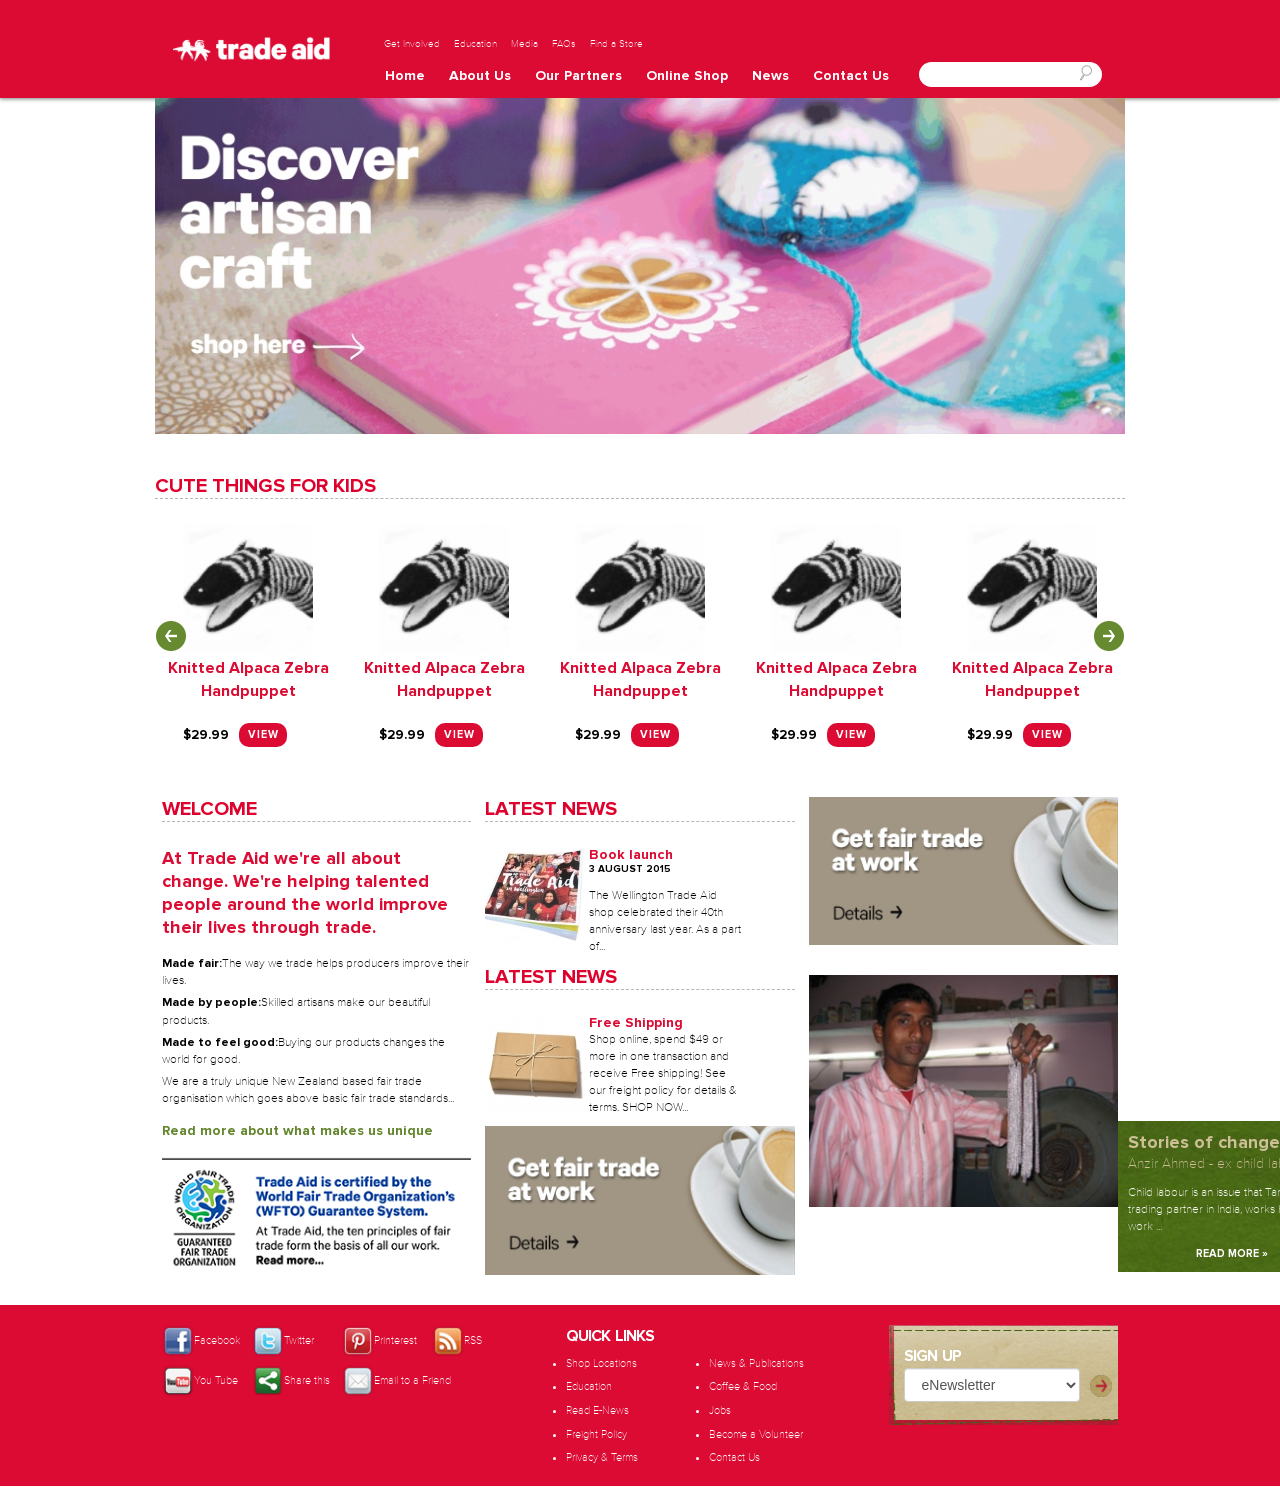
==== commit 90cfa966: "Style Home page" ====
--- a/html/index.html
+++ b/html/index.html
@@ -61,136 +61,101 @@
           <div class="container"><img src="images/slider.jpg" height="730"></div>
         </div>
       </div>
-      <div class="services">
-        <div class="container">
-          <h1 class="title">services</h1>
-          <ul class="services-list">
-            <li><a href="">
-                <h4 class="sub-title"><span>stainless steel fabrication</span>
-                  <div class="traingle"></div>
-                </h4>
-                <p><i class="iconsp-steel"></i></p>
-                <ul class="name-list">
-                  <li><span>Service Name</span></li>
-                  <li><span>Service Name</span></li>
-                  <li><span>Service Name</span></li>
-                  <li><span>Service Name</span></li>
-                </ul></a></li>
-            <li><a href="">
-                <h4 class="sub-title"><span>refrigeration</span>
-                  <div class="traingle"></div>
-                </h4>
-                <p><i class="iconsp-fridge"></i></p>
-                <ul class="name-list">
-                  <li><span>Service Name</span></li>
-                  <li><span>Service Name</span></li>
-                  <li><span>Service Name</span></li>
-                  <li><span>Service Name</span></li>
-                </ul></a></li>
-            <li><a href="">
-                <h4 class="sub-title"><span>shopfitting</span>
-                  <div class="traingle"></div>
-                </h4>
-                <p><i class="iconsp-shopfitting"></i></p>
-                <ul class="name-list">
-                  <li><span>Service Name</span></li>
-                  <li><span>Service Name</span></li>
-                  <li><span>Service Name</span></li>
-                  <li><span>Service Name</span></li>
-                </ul></a></li>
-            <li><a href="">
-                <h4 class="sub-title"><span>catering equipment</span>
-                  <div class="traingle"></div>
-                </h4>
-                <p><i class="iconsp-catering"></i></p>
-                <ul class="name-list">
-                  <li><span>Service Name</span></li>
-                  <li><span>Service Name</span></li>
-                  <li><span>Service Name</span></li>
-                  <li><span>Service Name</span></li>
-                </ul></a></li>
-            <li><a href="">
-                <h4 class="sub-title"><span>design & consilation</span>
-                  <div class="traingle"></div>
-                </h4>
-                <p><i class="iconsp-design"></i></p>
-                <ul class="name-list">
-                  <li><span>Service Name</span></li>
-                  <li><span>Service Name</span></li>
-                  <li><span>Service Name</span></li>
-                  <li><span>Service Name</span></li>
-                </ul></a></li>
-          </ul>
-        </div>
-      </div>
-      <div class="why-choose">
-        <div class="background-before"><img src="images/before-why-choose.jpg" height="280"></div>
-        <div class="container">
-          <h1 class="title">why choose patra group</h1>
-          <ul class="row">
-            <li class="col-md-4">
-              <h3 class="sub-title">experience</h3>
-              <p>Benefit 1 Lorem ipsum dolor sit amet, consectetur adipisicing elit, sed do eiusmod.</p>
-            </li>
-            <li class="col-md-4">
-              <h3 class="sub-title">quality</h3>
-              <p>Benefit 1 Lorem ipsum dolor sit amet, consectetur adipisicing elit, sed do eiusmod.</p>
-            </li>
-            <li class="col-md-4">
-              <h3 class="sub-title">modern</h3>
-              <p>Benefit 1 Lorem ipsum dolor sit amet, consectetur adipisicing elit, sed do eiusmod.</p>
-            </li>
-          </ul><a href="" class="read-more">read more about us</a>
-        </div>
-        <div class="background-after"><img src="images/after-why-choose.jpg" height="143"></div>
-      </div>
-      <div class="testimonials">
-        <div class="container">
-          <h1 class="title">testimonials</h1>
-          <ul class="testimonials-bxSlider">
-            <li>
-              <div><a href="" class="logo-image"><img src="images/testimonials-logo-1.jpg"></a>
-                <div class="content">
-                  <p>Lorem ipsum dolor sit amet, consectetur adipisicing elit, sed do eiusmod tempor inci-didunt ut labore et dolore magna aliqua. Ut enim ad minim veniam, quis nostrud exer-citation ullamco laboris nisi ut aliquip ex ea commodo consequat. Duis aute irure</p>
-                  <h4 class="company">pasiri's</h4><span>Eastwood</span>
-                </div>
-              </div>
-              <div><a href="" class="logo-image"><img src="images/testimonials-logo-1.jpg"></a>
-                <div class="content">
-                  <p>Lorem ipsum dolor sit amet, consectetur adipisicing elit, sed do eiusmod tempor inci-didunt ut labore et dolore magna aliqua. Ut enim ad minim veniam, quis nostrud exer-citation ullamco laboris nisi ut aliquip ex ea commodo consequat. Duis aute irure</p>
-                  <h4 class="company">pasiri's</h4><span>Eastwood</span>
-                </div>
-              </div>
-            </li>
-            <li>
-              <div><a href="" style="padding-top: 24px;" class="logo-image"><img src="images/testimonials-logo-2.jpg"></a>
-                <div class="content">
-                  <p>Lorem ipsum dolor sit amet, consectetur adipisicing elit, sed do eiusmod tempor inci-didunt ut labore et dolore magna aliqua. Ut enim ad minim veniam, quis nostrud exer-citation ullamco laboris nisi ut aliquip ex ea commodo consequat. Duis aute irure</p>
-                  <h4 class="company">subway</h4><span>Marrickville</span>
-                </div>
-              </div>
-              <div><a href="" class="logo-image"><img src="images/testimonials-logo-3.jpg"></a>
-                <div class="content">
-                  <p>Lorem ipsum dolor sit amet, consectetur adipisicing elit, sed do eiusmod tempor inci-didunt ut labore et dolore magna aliqua. Ut enim ad minim veniam, quis nostrud exer-citation ullamco laboris nisi ut aliquip ex ea commodo consequat. Duis aute irure</p>
-                  <h4 class="company">garlos pies</h4><span>Eastwood</span>
-                </div>
-              </div>
-            </li>
-            <li>
-              <div><a href="" class="logo-image"><img src="images/testimonials-logo-1.jpg"></a>
-                <div class="content">
-                  <p>Lorem ipsum dolor sit amet, consectetur adipisicing elit, sed do eiusmod tempor inci-didunt ut labore et dolore magna aliqua. Ut enim ad minim veniam, quis nostrud exer-citation ullamco laboris nisi ut aliquip ex ea commodo consequat. Duis aute irure</p>
-                  <h4 class="company">pasiri's</h4><span>Eastwood</span>
-                </div>
-              </div>
-              <div><a href="" class="logo-image"><img src="images/testimonials-logo-3.jpg"></a>
-                <div class="content">
-                  <p>Lorem ipsum dolor sit amet, consectetur adipisicing elit, sed do eiusmod tempor inci-didunt ut labore et dolore magna aliqua. Ut enim ad minim veniam, quis nostrud exer-citation ullamco laboris nisi ut aliquip ex ea commodo consequat. Duis aute irure</p>
-                  <h4 class="company">garlos pies</h4><span>Eastwood</span>
-                </div>
-              </div>
-            </li>
-          </ul>
+      <div class="container">
+        <h2 class="title">cute things for kids</h2>
+        <ul class="product-slider">
+          <li><a href=""><img src="images/product.jpg"></a>
+            <div class="product-title"><a href="">Knitted Alpaca Zebra Handpuppet</a></div>
+            <div class="product-bottom">
+              <div class="product-price price-center">$29.99</div><a href="" class="view-product">View</a>
+            </div>
+          </li>
+          <li><a href=""><img src="images/product.jpg"></a>
+            <div class="product-title"><a href="">Knitted Alpaca Zebra Handpuppet</a></div>
+            <div class="product-bottom">
+              <div class="product-price price-center">$29.99</div><a href="" class="view-product">View</a>
+            </div>
+          </li>
+          <li><a href=""><img src="images/product.jpg"></a>
+            <div class="product-title"><a href="">Knitted Alpaca Zebra Handpuppet</a></div>
+            <div class="product-bottom">
+              <div class="product-price price-center">$29.99</div><a href="" class="view-product">View</a>
+            </div>
+          </li>
+          <li><a href=""><img src="images/product.jpg"></a>
+            <div class="product-title"><a href="">Knitted Alpaca Zebra Handpuppet</a></div>
+            <div class="product-bottom">
+              <div class="product-price price-center">$29.99</div><a href="" class="view-product">View</a>
+            </div>
+          </li>
+          <li><a href=""><img src="images/product.jpg"></a>
+            <div class="product-title"><a href="">Knitted Alpaca Zebra Handpuppet</a></div>
+            <div class="product-bottom">
+              <div class="product-price price-center">$29.99</div><a href="" class="view-product">View</a>
+            </div>
+          </li>
+          <li><a href=""><img src="images/product.jpg"></a>
+            <div class="product-title"><a href="">Knitted Alpaca Zebra Handpuppet</a></div>
+            <div class="product-bottom">
+              <div class="product-price price-center">$29.99</div><a href="" class="view-product"></a>
+            </div>
+          </li>
+          <li><a href=""><img src="images/product.jpg"></a>
+            <div class="product-title"><a href="">Knitted Alpaca Zebra Handpuppet</a></div>
+            <div class="product-bottom">
+              <div class="product-price price-center">$29.99</div><a href="" class="view-product">View</a>
+            </div>
+          </li>
+          <li><a href=""><img src="images/product.jpg"></a>
+            <div class="product-title"><a href="">Knitted Alpaca Zebra Handpuppet</a></div>
+            <div class="product-bottom">
+              <div class="product-price price-center">$29.99</div><a href="" class="view-product">View</a>
+            </div>
+          </li>
+        </ul>
+        <div class="col-md-4">
+          <div class="welcome">
+            <h2 class="title">welcome</h2>
+            <h4>At Trade Aid we're all about change. We're helping talented people around the world improve their lives through trade.</h4>
+            <p><b>Made fair:</b><span>The way we trade helps producers improve their lives.</span></p>
+            <p><b>Made by people:</b><span>Skilled artisans make our beautiful products.</span></p>
+            <p><b>Made to feel good:</b><span>Buying our products changes the world for good.</span></p>
+            <p>We are a truly unique New Zealand based fair trade organisation which goes above basic fair trade standards...</p><a href="" class="read-more">Read more about what makes us unique<span class="arrow-green"></span></a>
+            <div><img src="images/wfto-homepage-update.png"></div>
+          </div>
+        </div>
+        <div class="col-md-4">
+          <div class="latest-news">
+            <h2 class="title">latest news</h2>
+            <div class="content-latest-new"><a href="" class="content-image"><img src="images/latest-news.jpg"></a>
+              <div class="content-text">
+                <h5>Book launch</h5>
+                <p class="date">3 August 2015</p>
+                <p>The Wellington Trade Aid shop celebrated their 40th anniversary last year. As a part of...<a href="" class="arrow-green"></a></p>
+              </div>
+            </div>
+          </div>
+          <div class="features">
+            <h2 class="title">latest news</h2>
+            <div class="content-features"><a href="" class="content-image"><img src="images/feature.jpg"></a>
+              <div class="content-text">
+                <h5>Free Shipping</h5>
+                <p>Shop online, spend $49 or more in one transaction and receive Free shipping! See our freight policy for details & terms. SHOP NOW...<a href="" class="arrow-green"></a></p>
+              </div>
+            </div>
+          </div>
+          <div class="central-banner"><a href=""><img src="images/fair-trade-at-work.jpg"></a></div>
+        </div>
+        <div class="col-md-4">
+          <div class="central-banner"><a href=""><img src="images/fair-trade-at-work.jpg"></a></div>
+          <div class="stories-of-changes"><a href="" class="content-image"><img src="images/stories-of-changes.jpg"></a>
+            <div class="content-text">
+              <h4 class="sub-title">Stories of change</h4>
+              <p class="character">Anzir Ahmed - ex child labourer</p>
+              <p>Child labour is an issue that Tara Projects, a Trade Aid trading partner in India, works hard to educate about and work ...</p>
+              <div class="view-more"><a href="" class="read-more">read more »</a><a href="" class="view-all">view all stories »</a></div>
+            </div>
+          </div>
         </div>
       </div>
       <div class="footer">
--- a/html/scss/style.css
+++ b/html/scss/style.css
@@ -1,2 +1,2 @@
-html{background-color:#fff}body{color:#dc0b33;font-family:"proxima_nova_light";font-size:16px;-webkit-text-size-adjust:100%}img{width:100%;height:100%}ul,ol{list-style:none;padding:0;margin:0}a{color:inherit;text-decoration:none}a:hover,a:focus{color:inherit;text-decoration:none;outline:none}h1,h2,h3,h4,h5,h6{margin:0}h1{font-size:52.54px}h3{font-size:23px;line-height:33px}h4{font-size:20.32px;line-height:23px}input,textarea,select{border-radius:3px;border:0;padding:7px;color:#757575;font-family:'Helvetica Neue', sans-serif;font-weight:500;-webkit-box-sizing:border-box;-moz-box-sizing:border-box;box-sizing:border-box;width:100%}button:active,button:focus,input:active,input:focus,textarea:active,textarea:focus,select:active,select:focus{outline:none}button{background:transparent;border:none}.bg-blue{background:url("img/bg-blue.png")}::-webkit-input-placeholder,:-moz-placeholder,::-moz-placeholder,:-ms-input-placeholder{color:#757575}.other-page{padding:82px 0 107px}.clear-both{clear:both}.slick-slider{position:relative;display:block;-moz-box-sizing:border-box;box-sizing:border-box;-webkit-user-select:none;-moz-user-select:none;-ms-user-select:none;user-select:none;-webkit-touch-callout:none;-khtml-user-select:none;-ms-touch-action:pan-y;touch-action:pan-y;-webkit-tap-highlight-color:transparent}.slick-list{position:relative;display:block;overflow:hidden;margin:0;padding:0}.slick-list:focus{outline:none}.slick-list.dragging{cursor:pointer;cursor:hand}.slick-slider .slick-track,.slick-slider .slick-list{-webkit-transform:translate3d(0, 0, 0);-moz-transform:translate3d(0, 0, 0);-ms-transform:translate3d(0, 0, 0);-o-transform:translate3d(0, 0, 0);transform:translate3d(0, 0, 0)}.slick-track{position:relative;top:0;left:0;display:block}.slick-track:before,.slick-track:after{display:table;content:''}.slick-track:after{clear:both}.slick-loading .slick-track{visibility:hidden}.slick-slide{display:none;float:left;height:100%;min-height:1px}[dir='rtl'] .slick-slide{float:right}.slick-slide img{display:block}.slick-slide.slick-loading img{display:none}.slick-slide.dragging img{pointer-events:none}.slick-initialized .slick-slide{display:block}.slick-loading .slick-slide{visibility:hidden}.slick-vertical .slick-slide{display:block;height:auto;border:1px solid transparent}[class*='iconsp-']{display:inline-block;height:80px;width:80px;background:url("img/icon-sprite.png") no-repeat}[class*='-35-']{height:35px;width:35px}[class*='-25-']{height:25px;width:25px}.iconsp-steel{background-position:0px 0}.iconsp-fridge{background-position:-80px 0}.iconsp-shopfitting{background-position:-160px 0}.iconsp-catering{background-position:-240px 0}.iconsp-design{background-position:-320px 0}.iconsp-receive{background-position:-400px 0}.iconsp-consulation{background-position:-480px 0}.iconsp-planning{background-position:-560px 0}.iconsp-construction{background-position:-640px 0}.iconsp-35-enquire{background-position:0 -80px}.iconsp-35-facebook{background-position:-35px -80px}.iconsp-35-quoteopen{background-position:-70px -80px}.iconsp-35-quoteclose{background-position:-105px -80px}.iconsp-35-enquire-mobile{background-position:-140px -80px}.iconsp-35-email{background-position:-175px -80px}.iconsp-35-location{background-position:-210px -80px}.iconsp-35-phone-black{background-position:-240px -80px}.iconsp-35-phone-white{background-position:-280px -80px}.iconsp-25-delete-black{background-position:-315px -82px;cursor:pointer}.iconsp-25-delete-white{background-position:-346px -84px;cursor:pointer}.iconsp-25-check-black{background-position:-377px -83px}@font-face{font-family:"proxima_nova_bold";src:url("fonts//ProximaNova-Bold.eot");src:url("fonts//ProximaNova-Bold.eot?#iefix") format("embedded-opentype"),url("fonts//ProximaNova-Bold.woff") format("woff"),url("fonts//ProximaNova-Bold.ttf") format("truetype"),url("fonts//ProximaNova-Bold.svg#proxima_nova_bold") format("svg");font-weight:normal;font-style:normal}@font-face{font-family:"proxima_nova_extrabold";src:url("fonts//ProximaNova-Extrabld.eot");src:url("fonts//ProximaNova-Extrabld.eot?#iefix") format("embedded-opentype"),url("fonts//ProximaNova-Extrabld.woff") format("woff"),url("fonts//ProximaNova-Extrabld.ttf") format("truetype"),url("fonts//ProximaNova-Extrabld.svg#proxima_nova_extrabold") format("svg");font-weight:normal;font-style:normal}@font-face{font-family:"proxima_nova_light";src:url("fonts//ProximaNova-Light.eot");src:url("fonts//ProximaNova-Light.eot?#iefix") format("embedded-opentype"),url("fonts//ProximaNova-Light.woff") format("woff"),url("fonts//ProximaNova-Light.ttf") format("truetype"),url("fonts//ProximaNova-Light.svg#proxima_nova_light") format("svg");font-weight:normal;font-style:normal}@font-face{font-family:"proxima_nova_regular";src:url("fonts//ProximaNova-Regular.eot");src:url("fonts//ProximaNova-Regular.eot?#iefix") format("embedded-opentype"),url("fonts//ProximaNova-Regular.woff") format("woff"),url("fonts//ProximaNova-Regular.ttf") format("truetype"),url("fonts//ProximaNova-Regular.svg#proxima_nova_regular") format("svg");font-weight:normal;font-style:normal}@font-face{font-family:"roboto_condensed_regular";src:url("fonts//RobotoCondensed-Regular.eot");src:url("fonts//RobotoCondensed-Regular.eot?#iefix") format("embedded-opentype"),url("fonts//RobotoCondensed-Regular.woff") format("woff"),url("fonts//RobotoCondensed-Regular.ttf") format("truetype"),url("fonts//RobotoCondensed-Regular.svg#roboto_condensed_regular") format("svg");font-weight:normal;font-style:normal}@font-face{font-family:"roboto_condensed_bold";src:url("fonts//RobotoCondensed-Bold.eot");src:url("fonts//RobotoCondensed-Bold.eot?#iefix") format("embedded-opentype"),url("fonts//RobotoCondensed-Bold.woff") format("woff"),url("fonts//RobotoCondensed-Bold.ttf") format("truetype"),url("fonts//RobotoCondensed-Bold.svg#roboto_condensed_bold") format("svg");font-weight:normal;font-style:normal}@font-face{font-family:"roboto_condensed_light";src:url("fonts//RobotoCondensed-Light.eot");src:url("fonts//RobotoCondensed-Light.eot?#iefix") format("embedded-opentype"),url("fonts//RobotoCondensed-Light.woff") format("woff"),url("fonts//RobotoCondensed-Light.ttf") format("truetype"),url("fonts//RobotoCondensed-Light.svg#roboto_condensed_light") format("svg");font-weight:normal;font-style:normal}.bx-wrapper{position:relative;margin:0 auto;padding:0;*zoom:1}.bx-wrapper img{max-width:100%;display:block}.bx-wrapper .bx-pager,.bx-wrapper .bx-controls-auto{position:absolute;bottom:0;width:100%}.bx-wrapper .bx-loading{min-height:50px;height:100%;width:100%;position:absolute;top:0;left:0;z-index:2000}.bx-wrapper .bx-pager{text-align:center;font-size:.85em;font-family:Arial;font-weight:bold;color:#666;padding-top:20px}.bx-wrapper .bx-pager .bx-pager-item,.bx-wrapper .bx-controls-auto .bx-controls-auto-item{display:inline-block;*zoom:1;*display:inline}.bx-wrapper .bx-pager.bx-default-pager a{background:#1ca5d7;text-indent:-9999px;display:block;width:10px;height:10px;margin:0 5px;outline:0;-moz-border-radius:5px;-webkit-border-radius:5px;border-radius:5px}.bx-wrapper .bx-pager.bx-default-pager a:hover,.bx-wrapper .bx-pager.bx-default-pager a.active{background:#fff}.bx-wrapper .bx-prev{left:10px}.bx-wrapper .bx-next{right:10px}.bx-wrapper .bx-prev:hover{background-position:0 0}.bx-wrapper .bx-next:hover{background-position:-43px 0}.bx-wrapper .bx-controls-direction a{position:absolute;top:50%;margin-top:-16px;outline:0;width:32px;height:32px;text-indent:-9999px;z-index:9999}.bx-wrapper .bx-controls-direction a.disabled{display:none}.bx-wrapper .bx-controls-auto{text-align:center}.bx-wrapper .bx-controls-auto .bx-start{display:block;text-indent:-9999px;width:10px;height:11px;outline:0;margin:0 3px}.bx-wrapper .bx-controls-auto .bx-start:hover,.bx-wrapper .bx-controls-auto .bx-start.active{background-position:-86px 0}.bx-wrapper .bx-controls-auto .bx-stop{display:block;text-indent:-9999px;width:9px;height:11px;outline:0;margin:0 3px}.bx-wrapper .bx-controls-auto .bx-stop:hover,.bx-wrapper .bx-controls-auto .bx-stop.active{background-position:-86px -33px}.bx-wrapper .bx-controls.bx-has-controls-auto.bx-has-pager .bx-pager{text-align:left;width:80%}.bx-wrapper .bx-controls.bx-has-controls-auto.bx-has-pager .bx-controls-auto{right:0;width:35px}.bx-wrapper .bx-caption{position:absolute;bottom:0;left:0;background:#666 \9;background:rgba(80,80,80,0.75);width:100%}.bx-wrapper .bx-caption span{color:#fff;font-family:Arial;display:block;font-size:.85em;padding:10px}.slicknav_btn{position:relative;display:block;vertical-align:middle;float:right;padding:0.438em 0.625em 0.438em 0.625em;line-height:1.125em;cursor:pointer}.slicknav_menu .slicknav_menutxt{display:block;line-height:1.188em;float:left}.slicknav_menu .slicknav_icon{float:left;margin:0.188em 0 0 0.438em}.slicknav_menu .slicknav_no-text{margin:0}.slicknav_menu .slicknav_icon-bar{display:block;width:1.125em;height:0.125em;-webkit-border-radius:1px;-moz-border-radius:1px;border-radius:1px;-webkit-box-shadow:0 1px 0 rgba(0,0,0,0.25);-moz-box-shadow:0 1px 0 rgba(0,0,0,0.25);box-shadow:0 1px 0 rgba(0,0,0,0.25)}.slicknav_btn .slicknav_icon-bar+.slicknav_icon-bar{margin-top:0.188em}.slicknav_nav{clear:both}.slicknav_nav ul,.slicknav_nav li{display:block}.slicknav_nav .slicknav_arrow{font-size:0.8em;margin:0 0 0 0.4em}.slicknav_nav .slicknav_item{cursor:pointer}.slicknav_nav .slicknav_row{display:block}.slicknav_nav a{display:block}.slicknav_nav .slicknav_item a,.slicknav_nav .slicknav_parent-link a{display:inline}.slicknav_menu:before,.slicknav_menu:after{content:" ";display:table}.slicknav_menu:after{clear:both}.slicknav_menu{*zoom:1}.slicknav_menu{font-size:16px}.slicknav_btn{margin:5px 5px 6px;text-decoration:none;text-shadow:0 1px 1px rgba(255,255,255,0.75);-webkit-border-radius:4px;-moz-border-radius:4px;border-radius:4px;background-color:#222222}.slicknav_menu .slicknav_menutxt{color:#FFF;font-weight:bold;text-shadow:0 1px 3px #000}.slicknav_menu .slicknav_icon-bar{background-color:#f5f5f5}.slicknav_menu{background:#4c4c4c;padding:5px}.slicknav_nav{color:#fff;margin:0;padding:0;font-size:0.875em}.slicknav_nav,.slicknav_nav ul{list-style:none;overflow:hidden}.slicknav_nav ul{padding:0;margin:0 0 0 20px}.slicknav_nav .slicknav_row{padding:5px 10px;margin:2px 5px}.slicknav_nav a{padding:5px 10px;margin:2px 5px;text-decoration:none;color:#fff}.slicknav_nav .slicknav_item a,.slicknav_nav .slicknav_parent-link a{padding:0;margin:0}.slicknav_nav .slicknav_row:hover{-webkit-border-radius:6px;-moz-border-radius:6px;border-radius:6px;background:#ccc;color:#fff}.slicknav_nav a:hover{-webkit-border-radius:6px;-moz-border-radius:6px;border-radius:6px;background:#ccc;color:#222}.slicknav_nav .slicknav_txtnode{margin-left:15px}.slicknav_menu{display:none}.slicknav_nav{margin-top:15px;font-family:"proxima_nova_extrabold";font-size:17px;text-transform:uppercase}.slicknav_nav li{padding:0 38px;background-color:#232426}.box-enquire{display:none;position:absolute;width:100%;top:82px;left:0;background-image:url("img/bg-gray.png");padding:54px 0 0 0;z-index:10}.box-enquire #upload-panel{position:absolute;top:0;width:100%;z-index:10;display:none}.box-enquire #upload-panel .content-upload-panel{width:440px;margin:0 auto;background:#1CA5D7;position:relative;padding-bottom:10px}.box-enquire #upload-panel .content-upload-panel .iconsp-25-delete-black{margin:10px 0 0 10px}.box-enquire #upload-panel .content-upload-panel:after{content:'';display:inline-block;width:100%;border-top:45px solid #1CA5D7;border-right:437px solid transparent;position:absolute;left:0;bottom:-45px}.box-enquire #upload-panel .content-upload-panel .title{color:#fff;padding:15px 0 25px}.box-enquire #upload-panel .content-upload-panel .form-control{display:inline-block;width:200px}.box-enquire #upload-panel .content-upload-panel .form-group{padding:0px 30px 0 57px}.box-enquire #upload-panel .content-upload-panel .form-group label{margin-bottom:22px}.box-enquire #upload-panel .content-upload-panel .form-group label *{vertical-align:middle}.box-enquire #upload-panel .content-upload-panel .form-group input[type='file']{display:none}.box-enquire #upload-panel .content-upload-panel .form-group .btn-black{margin:0 15px 0 0;background:#000;color:#fff;padding:5px 13px;width:auto;display:inline-block;height:auto;font-size:14px;border:0}.box-enquire #upload-panel .content-upload-panel .form-group .btn-save{font-size:18px;width:118px;position:relative;padding-bottom:0px}.box-enquire #upload-panel .content-upload-panel .form-group .btn-save:after{position:absolute;content:'';display:inline-block;width:100%;border-top:7px solid #000;border-left:58px solid transparent;border-right:58px solid transparent;bottom:-7px;left:0}.box-enquire #upload-panel .content-upload-panel .form-group .iconsp-25-delete-white{margin-left:2px;vertical-align:middle}.box-enquire .second-col{padding:0 50px 0 30px}.box-enquire .last-col{position:relative}.box-enquire .last-col .btn-submit input{background:none;color:#fff;font-family:"roboto_condensed_bold";font-size:18px;letter-spacing:1px;text-transform:uppercase;margin:0;box-shadow:none;border:0}.box-enquire .bg-contac-form{position:absolute;width:100%}.box-enquire .title{font-size:32.52px;font-family:"proxima_nova_extrabold";text-transform:uppercase;letter-spacing:1px;word-spacing:1px;color:#1ca5d7;white-space:nowrap}.box-enquire .content{color:#000;font-size:20px;line-height:30.49px;margin-top:20px;font-family:"roboto_condensed_regular"}.box-enquire .btn{border-radius:0;background:#fff;width:150px;display:block;margin-bottom:18px;height:40px;-webkit-box-shadow:0px 1px 4px 0px #8f8d8f;-moz-box-shadow:0px 1px 4px 0px #8f8d8f;box-shadow:0px 1px 4px 0px #8f8d8f;border:0.5px solid #dcdcdc;text-transform:uppercase;color:#343434;font-family:"roboto_condensed_regular";font-size:16px;position:relative}.box-enquire .btn:focus{outline:none}.box-enquire .btn .iconsp-25-check-black{position:absolute;right:-40px;top:6px;display:none}.box-enquire .btn.btn-submit{background:#1ca5d7;position:relative}.box-enquire .btn.btn-submit:after{position:absolute;content:"";width:0px;border-right:75px solid transparent;border-left:75px solid transparent;border-top:12px solid #1ca5d7;left:0;bottom:-12px}.box-enquire .form-control{border-radius:0;padding:5px 20px;font-size:16px;font-family:"proxima_nova_regular";color:#343434}.box-enquire .select-style{background:url(img/btn-dropdown.png) no-repeat 94% #fff;display:inline-block;overflow:hidden;vertical-align:middle;height:30px;width:100%;border:1px solid #ccc;outline:0}.box-enquire .select-style:focus{border-color:#66afe9;outline:0;-webkit-box-shadow:inset 0 1px 1px rgba(0,0,0,0.075),0 0 8px rgba(102,175,233,0.6);box-shadow:inset 0 1px 1px rgba(0,0,0,0.075),0 0 8px rgba(102,175,233,0.6)}.box-enquire .select-style select{height:100%;width:100%;background:transparent;border-radius:0;background:transparent;-webkit-appearance:none;-moz-appearance:none;padding:5px 14px;font-size:16px;font-family:"proxima_nova_regular";color:#343434;-webkit-box-shadow:inset 0px 2px 5px -2px #a8a5a8;-moz-box-shadow:inset 0px 2px 5px -2px #a8a5a8;box-shadow:inset 0px 2px 5px -2px #a8a5a8}.box-enquire input{height:30px;-webkit-box-shadow:inset 0px 2px 5px -2px #a8a5a8;-moz-box-shadow:inset 0px 2px 5px -2px #a8a5a8;box-shadow:inset 0px 2px 5px -2px #a8a5a8}.box-enquire textarea{height:108px;-webkit-box-shadow:inset 0px 2px 5px -2px #a8a5a8;-moz-box-shadow:inset 0px 2px 5px -2px #a8a5a8;box-shadow:inset 0px 2px 5px -2px #a8a5a8}.box-enquire ::-webkit-input-placeholder{font-size:16px;font-family:"proxima_nova_regular";color:#343434}.box-enquire :-moz-placeholder{font-size:16px;font-family:"proxima_nova_regular";color:#343434}.box-enquire ::-moz-placeholder{font-size:16px;font-family:"proxima_nova_regular";color:#343434}.box-enquire :-ms-input-placeholder{font-size:16px;font-family:"proxima_nova_regular";color:#343434}.page .bx-wrapper .bx-pager.bx-default-pager a{width:16px;height:16px;-moz-border-radius:8px;-webkit-border-radius:8px;border-radius:8px}.page #header-mobile{display:none}.page .menu-involved{width:78%;display:inline-block;margin-left:13px;font-family:"proxima_nova_light"}.page .menu-involved li{display:inline-block;vertical-align:middle;padding:0 5px}.page .menu-involved li a{font-size:10px}.page .header{background-color:#dc0b33;color:#fff}.page .header .logo{width:200px;display:inline-block;vertical-align:middle;position:relative;z-index:20}.page .header .search-form{display:inline-block;width:25%;vertical-align:middle;position:relative}.page .header .search-form input{border-radius:18px;height:25px}.page .header .search-form .btn-search{background-color:transparent;border:none;position:absolute;top:0;right:0}.page .header .menu{font-family:"proxima_nova_bold";font-size:14px;text-transform:uppercase;margin-bottom:0;width:75%;display:inline-block;vertical-align:middle}.page .header .menu>li{display:inline-block;position:relative;cursor:pointer}.page .header .menu>li:hover{background:#fff;border-top-left-radius:4px;border-top-right-radius:4px}.page .header .menu>li:hover a{color:#171a1c}.page .header .menu>li>a{padding:12px;text-transform:capitalize;color:#fff}.page .header .menu .sub-menu{display:none;position:absolute;width:200px;font-family:"proxima_nova_bold";font-size:14px;z-index:1000;top:44px;background:#fff;left:-5px;padding-left:20px;text-transform:capitalize}.page .header .menu .sub-menu li a{padding:5px 0;display:block;color:#678a31}.page .header .menu .sub-menu li:nth-child(1) a{padding-top:20px}.page .header .menu .service-hover:hover .sub-menu{display:block;visibility:visible;opacity:1}.page .header .navbar{display:inline-block;width:78%;vertical-align:middle;margin:0;margin-top:30px}.page .header .navbar.navbar-default{background:transparent;border:none}.page .header .navbar .info{font-family:"roboto_condensed_light";font-size:15px}.page .header .navbar .info span:first-child{padding-left:38px}.page .header .navbar .info span:nth-child(2){padding-left:63px}.page .header .navbar .info span:last-child{padding-left:28px}.page .footer{background-color:#dc0b33;color:#fff;padding:20px 0}.page .footer .socials li{float:left;min-width:90px;height:40px}.page .footer .socials a{display:inline-block;white-space:nowrap;float:left}.page .footer .socials a .thumb{float:left}.page .footer .socials a .thumb img{width:32px;height:32px}.page .footer .socials a span{color:#fff;text-decoration:none;font-size:11px;line-height:32px;white-space:nowrap}.page .footer .heading{font-size:16px;font-weight:bold;text-decoration:none;text-transform:uppercase;letter-spacing:-1px;word-spacing:2px;font-family:"proxima_nova_bold"}.page .footer .quick-links ul{width:45%;display:inline-block;vertical-align:middle;padding-top:0}.page .footer .quick-links li{font-size:11px;list-style:initial;margin-top:8px}.page .footer ul{position:relative;font-family:"proxima_nova_light";font-size:16px;color:#fff}.page .sign-up{background-image:url(../images/homesignupbg.jpg);padding:20px 0px 30px 15px;background-repeat:no-repeat}.page .sign-up select{width:82%;display:inline-block}.page .sign-up .btn-signup{width:16%;display:inline-block}h1.title{text-transform:uppercase;font-family:"proxima_nova_extrabold";text-align:center;letter-spacing:1px;text-shadow:1px 0 4px rgba(0,0,0,0.4);line-height:64px}.home-page{padding-bottom:1px}.home-page .header{box-shadow:0 1px 4px 0 rgba(0,0,0,0.5);width:100%;z-index:20}.home-page .slider li{position:relative}.home-page .slider li .title{position:absolute;bottom:7.5%;right:0;color:#ffffff;background-color:rgba(0,0,0,0.6);padding:50px 145px 85px 42px;width:520px}.home-page .slider li .title:after{position:absolute;content:"";width:0px;border-top:147px solid transparent;border-bottom:147px solid transparent;border-right:56px solid rgba(0,0,0,0.6);left:-56px;top:0px}.home-page .slider li .title h3{font-family:"proxima_nova_extrabold";font-size:25px;text-transform:uppercase;line-height:33px;letter-spacing:2px}.home-page .slider li .title span{display:block;font-family:"roboto_condensed_regular";line-height:25.5px;font-size:16px}.home-page .slider .bx-wrapper{top:-70px}.home-page .slider .bx-pager{bottom:13%;right:27.7%;text-align:right}.home-page .slider .bx-pager .bx-pager-item{text-align:center;margin-right:16px}.services{margin-top:-16px}.services .services-list{margin-top:62px}.services .services-list li{background-image:url("img/bg-blue.png");display:inline-block;width:18%;margin-right:20px;vertical-align:top;border:0}.services .services-list li h4.sub-title{text-align:center;text-transform:uppercase;font-family:"roboto_condensed_bold";height:68px;display:table;width:100%;position:relative}.services .services-list li h4.sub-title span{display:table-cell;vertical-align:middle}.services .services-list li h4.sub-title .traingle{position:absolute;background-image:url("../images/traingle.png");background-repeat:no-repeat;height:12px;width:100%;bottom:-12px;z-index:9;background-size:100%;left:0}.services .services-list li p{padding:55px 0 40px 0;text-align:center;background-color:#171a1c;display:block}.services .services-list li .name-list{padding:70px 23px;position:relative;min-height:260px}.services .services-list li .name-list li{display:block;width:100%;font-family:"proxima_nova_light";white-space:nowrap;overflow:hidden;text-overflow:ellipsis}.services .services-list li .name-list li:before{content:'';display:inline-block;height:5px;width:5px;background:#fff;border-radius:50%;margin-right:4px;position:relative;top:-1px}.services .services-list li .name-list li span{line-height:30px;vertical-align:middle;letter-spacing:1px}.services .services-list li .name-list li .dot{display:inline-block;font-size:45px;line-height:0;width:10px;height:24px;margin-top:-5px;margin-right:4px}.services .services-list li .name-list:before{position:absolute;content:"";width:0px;border-right:11px solid transparent;border-left:11px solid transparent;border-bottom:11px solid #1ca5d7;left:44%;top:-21px}.services .services-list li:last-child{margin-right:0}.why-choose{background-image:url("img/bg-blue.png");margin-top:336px;position:relative}.why-choose .background-before{position:absolute;top:-280px;left:0;width:100%;height:280px}.why-choose .background-after{position:absolute;bottom:-143px;left:0;width:100%;height:143px}.why-choose h1.title{margin:40px 0  62px 0;padding:0 250px}.why-choose ul li{border:1px solid #bae4f3;padding:40px 56px;margin-right:5%;width:30%}.why-choose ul li:last-child{margin-right:0}.why-choose ul li h3.sub-title{text-align:center;text-transform:uppercase;margin-bottom:20px;font-family:"roboto_condensed_bold";text-shadow:1px 0 4px rgba(0,0,0,0.4)}.why-choose ul li p{font-size:20px;text-align:justify;line-height:25px}.why-choose a.read-more{text-align:center;background:#171a1c;width:216px;margin:70px auto;text-transform:uppercase;padding:18px 0px;border-bottom:1px solid #ababab;position:relative;font-size:20px;display:block;font-family:"roboto_condensed_regular";word-spacing:2px;letter-spacing:0px}.why-choose a.read-more:after{position:absolute;content:"";width:0px;border-right:108px solid transparent;border-left:108px solid transparent;border-bottom:12px solid #171a1c;left:0;top:-12px}.testimonials{margin-bottom:180px}.testimonials h1.title{margin:210px 0 58px 0}.testimonials .bx-wrapper .bx-pager.bx-default-pager a{width:16px;height:16px;-moz-border-radius:8px;-webkit-border-radius:8px;border-radius:8px}.testimonials ul{font-size:16.26px;color:black}.testimonials ul li>div{margin-bottom:30px;display:table}.testimonials ul li .logo-image{width:220px;height:220px;display:table-cell;text-align:center;vertical-align:middle;background-color:#fff;position:relative}.testimonials ul li .logo-image img{width:auto;height:auto;margin:0 auto}.testimonials ul li .logo-image:after{position:absolute;content:"";width:0px;border-top:12px solid transparent;border-bottom:12px solid transparent;border-left:10px solid #fff;right:-10px;top:45%;z-index:1}.testimonials ul li .content{display:table-cell;width:77%;background-image:url("img/bg-gray.png");position:relative;vertical-align:top;padding:0 70px}.testimonials ul li .content i{zoom:1.1;position:absolute;bottom:84px;right:78px}.testimonials ul li .content i:first-child{top:37px;left:54px}.testimonials ul li .content p{line-height:24.39px;margin:48px 0px 20px 0px;position:relative}.testimonials ul li .content p:before{content:url("img/quoteopen.png");position:absolute;width:0px;left:-10px;top:0}.testimonials ul li .content p:after{content:url("img/quoteclose.png");position:absolute;width:0px;right:40px;bottom:-4px}.testimonials ul li .content h4.company{text-transform:uppercase;font-family:"proxima_nova_bold";margin-bottom:4px}.testimonials ul li .content span{font-family:"roboto_condensed_light"}.testimonials .bx-pager{bottom:-40px}.testimonials .bx-pager-item{margin:0 10px}.services-page .mobile-version{display:none}.services-page h1.title{margin:55px 0 57px 0}.services-page .content-pane{font-size:17.89px;line-height:25.26px}.services-page .content-pane h1{font-size:25.26px;text-transform:uppercase;margin-bottom:25px;font-family:"roboto_condensed_bold";line-height:30px}.services-page .content-pane .slide-logo .slick-slide{width:130px !important}.services-page .content-pane .slide-logo img{width:auto;height:40px;margin:0 auto}.services-page .content-pane .slide-logo button{position:absolute;top:5px;border:none;display:inline-block;height:20px;width:20px;background:url("img/icon-sprite.png") no-repeat}.services-page .content-pane .slide-logo button:active,.services-page .content-pane .slide-logo button:focus{outline:none}.services-page .content-pane .slide-logo .slick-prev{background-position:0 -115px;left:-15px}.services-page .content-pane .slide-logo .slick-next{background-position:-20px -115px;right:-15px}.services-page .content-pane .img_thumnail{width:370px;float:right;margin-left:35px}.services-page .content-pane ul{list-style:inherit}.services-page .content-pane ul li{margin-bottom:25px}.services-page .content-pane .image-content{list-style:none;float:right;width:371px;margin-left:35px}.services-page .content-pane .title-brand-product{font-size:14.06px;color:#9c9c9c;margin:44px 0 21px 0;font-style:italic}.services-page .services-list{margin-bottom:60px}.services-page .services-list li{background:#1ca5d7;display:inline-block;width:18%;margin-right:20px;vertical-align:top;border:0;margin-left:0;position:relative}.services-page .services-list li.active .traingle{position:absolute;background-image:url("../images/traingle-gray.png");background-repeat:no-repeat;height:20px;width:100%;bottom:-20px;z-index:9;background-size:100%;left:0}.services-page .services-list li.active a{background-image:url(img/bg-gray.png);color:#1ca5d7}.services-page .services-list li a{padding:0;border-radius:0}.services-page .services-list li a:hover{background-image:url(img/bg-gray.png);color:#1ca5d7}.services-page .services-list li:last-child{margin-right:0}.services-page .services-list .sub-title{text-align:center;text-transform:uppercase;font-family:"roboto_condensed_bold";height:64px;display:table;width:100%;position:relative}.services-page .services-list .sub-title span{display:table-cell;vertical-align:middle}.services-page .services-list-content>.tab-pane.active{display:inline-block;color:#171a1c;background:#fff;padding:40px 40px 40px 24px;width:100%}.services-page .services-list-content>.tab-pane.active ul li.active a{background-image:url("img/bg-gray.png");color:#1ca5d7}.services-page .services-list-content>.tab-pane.active ul li a{padding:15px 0px;display:inline-block;color:#fff;background:#1ca5d7;text-transform:uppercase;font-size:17.89px;font-family:"roboto_condensed_bold";letter-spacing:0.5px;border-radius:0;box-shadow:1px 2px 1px #ccc;margin-bottom:10px;width:172px;text-align:center}.services-page .services-list-content>.tab-pane.active .tab-content .dot{display:inline-block;font-size:80px;line-height:0;width:10px;height:24px;margin-top:-12px;margin-right:10px;vertical-align:top}.services-page .services-list-content>.tab-pane.active .tab-content p{display:inline-block;width:85%;font-size:17.89px;font-family:"proxima_nova_light";line-height:25.56px;letter-spacing:0;color:black}.services-page .services-list-content>.tab-pane.active .tab-content .image-content{text-align:center}.services-page .services-list-content>.tab-pane.active .tab-content .image-content .carousel-indicators{bottom:2px !important;right:0;position:absolute;left:initial}.services-page .services-list-content>.tab-pane.active .tab-content .image-content .carousel-indicators li{height:16px;width:16px;border-radius:10px;background:#1ca5d7;border:none;margin:16px}.services-page .services-list-content>.tab-pane.active .tab-content .image-content .carousel-indicators li.active{background:#fff}.services-page .services-list-content>.tab-pane.active .tab-content .image-content .carousel-caption{left:0;width:100%;bottom:0;padding:5px 10px;text-align:left;font-size:15.33px;color:#fff;font-family:"roboto_condensed_bold";background-color:rgba(0,0,0,0.6)}.services-page .services-list-content>.tab-pane.active .tab-content .image-content .carousel-caption span{display:block;font-family:"roboto_condensed_light";margin-top:2px}.services-page .services-list-content #catering-equipment .tab-pane.active .image-content{width:41.66666667%}.services-page .services-list-content #catering-equipment .tab-pane.active .text-content li{margin-bottom:0;color:#000000}.services-page .services-list-content #catering-equipment .tab-pane.active .text-content li:first-child{list-style:none;margin-bottom:25px}.services-page .services-list-content #catering-equipment .tab-pane.active .text-content li:last-child{list-style:none;margin-top:37px;margin-bottom:10px;font-style:italic;font-size:14.06px}.services-page .services-list-content #catering-equipment .tab-pane.active .text-content h2.title{list-style:none;text-transform:uppercase;color:black;font-size:25.56px;font-family:"roboto_condensed_bold"}.services-page .services-list-content #catering-equipment .tab-pane.active#catering-one .image-content img{width:auto;position:relative;top:115px}.portfolio-page{padding-bottom:0;margin-bottom:60px;background:#232426;background:url([data-uri]);background:-moz-linear-gradient(-45deg, #232426 0%, #232426 50%, #171819 50%, #171819 100%);background:-webkit-gradient(linear, left top, right bottom, color-stop(0%, #232426), color-stop(50%, #232426), color-stop(50%, #171819), color-stop(100%, #171819));background:-webkit-linear-gradient(-45deg, #232426 0%, #232426 50%, #171819 50%, #171819 100%);background:-o-linear-gradient(-45deg, #232426 0%, #232426 50%, #171819 50%, #171819 100%);background:-ms-linear-gradient(-45deg, #232426 0%, #232426 50%, #171819 50%, #171819 100%);background:linear-gradient(165deg, #232426 0%, #232426 50%, #171819 50%, #171819 100%);filter:progid:DXImageTransform.Microsoft.gradient( startColorstr='#232426', endColorstr='#171819',GradientType=1 )}.portfolio-page ul.portfolio-bxslider img{height:178px;width:178px}.portfolio-page .mobile-version{display:none}.portfolio-page .bx-viewport{height:258px !important}.portfolio-page h1.title{margin:48px 0 57px 0}.portfolio-page .image-list li{width:170px;height:170px;display:inline-block;margin-right:25px;margin-left:0;background:#000000;opacity:0.8}.portfolio-page .image-list li.active{opacity:1;position:relative}.portfolio-page .image-list li.active:before{position:absolute;content:"";width:0px;border-left:17px solid transparent;border-right:17px solid transparent;border-bottom:17px solid #ffffff;right:41%;bottom:-89px}.portfolio-page .image-list li a{padding:0}.portfolio-page .image-list li:last-child{margin-right:0}.portfolio-page .tab-content .content-pane{margin-bottom:55px}.portfolio-page .tab-content .tab-pane.active{background:#fff;padding:37px 52px 42px 0;color:black}.portfolio-page .image-content{float:right;width:500px;margin-left:39px}.portfolio-page .company-info .company-name{background:#1ca5d7;display:inline-block;width:370px;padding:34px 0 29px 68px;color:white;position:relative;box-shadow:2px 2px 5px 0 rgba(0,0,0,0.18);-moz-box-shadow:2px 2px 5px 0 rgba(0,0,0,0.18);-ms-box-shadow:2px 2px 5px 0 rgba(0,0,0,0.18)}.portfolio-page .company-info .company-name:before{position:absolute;content:"";width:0px;border-top:60px solid transparent;border-bottom:60px solid transparent;border-left:22px solid #1ca5d7;right:-22px;top:0px}.portfolio-page .company-info .company-name h3{font-size:23.56px;text-transform:uppercase;font-family:"proxima_nova_bold";margin:0}.portfolio-page .company-info .company-name span{font-family:"roboto_condensed_light";font-size:17.89px}.portfolio-page .company-info .company-detail{padding-left:68px}.portfolio-page .company-info .company-detail span.time{display:block;margin-top:20px;font-family:"roboto_condensed_light";font-size:17px;letter-spacing:1px}.portfolio-page .company-info .company-detail h3{font-family:"proxima_nova_bold";font-size:17.89px;color:#1ca5d7;text-transform:uppercase;letter-spacing:1px;margin:20px 0 10px}.portfolio-page .company-info .company-detail ul{padding-left:20px}.portfolio-page .company-info .company-detail ul li{font-family:"proxima_nova_light";font-size:17.89px;line-height:25.56px;margin-bottom:10px;list-style:initial}.portfolio-page .carousel-caption{width:100%;background-color:rgba(0,0,0,0.6);bottom:0;left:0;height:48px}.portfolio-page .carousel-indicators{bottom:15px;left:90px}.portfolio-page .carousel-indicators li{width:16px;height:16px;background-color:#1ca5d7;border:none;margin:0 16px}.portfolio-page .carousel-indicators li.active{background:#fff}.portfolio-page .bx-pager.bx-default-pager{top:184px;max-height:0}.portfolio-page .portfolio-content{background:#fff}.portfolio-page ul.portfolio-content-detail-slider{width:370px}.portfolio-page .portfolio-content-detail{margin:40px 50px 50px 0;color:#000000}.portfolio-page .mobile-version .bx-viewport{height:inherit !important}.portfolio-page .mobile-version .portfolio-bxslider-mobis{width:303px;margin:0 auto}.portfolio-page .mobile-version .portfolio-bxslider-mobis ul a{width:135px;display:inline-block;margin:0 7px 12px}.portfolio-page .mobile-version .portfolio-bxslider-mobis ul a img{width:162px;height:162px}.portfolio-page .mobile-version .content-pane{padding-top:50px}.portfolio-page .mobile-version .company-info{color:#000}.portfolio-page .mobile-version .company-info .company-detail{padding:17px 40px 25px 17px}.portfolio-page .mobile-version .company-info .company-name{width:85%;display:block;padding-left:17px}.portfolio-page .mobile-version .image-content{float:none;width:100%;margin-left:0}.map-contact a{line-height:0;display:block}.map-contact{height:580px;background-size:cover;background-position:60%;background-repeat:no-repeat}.wrapper-contact h1.title{margin:60px 0}.wrapper-contact .why-choose{margin:0 0 200px 0}.contact-page.other-page{padding-bottom:0}.wrapper-contact .why-choose ul li{min-height:265px;text-align:center;padding:30px 40px 8px}.wrapper-contact .why-choose ul li h3.sub-title{margin-bottom:8px}.wrapper-contact .why-choose ul li span{display:block}.wrapper-contact .why-choose ul li span.content-title{text-transform:uppercase;font-family:"roboto_condensed_regular";margin-bottom:5px}.wrapper-contact .why-choose ul li span.content{line-height:22px;margin-bottom:11px}.wrapper-contact .why-choose ul li:nth-child(3) .content{margin-bottom:34px}.contact-page.other-page{padding-bottom:0}.about-page{background:#fff;padding-bottom:0}.about-page .background-image{position:relative;z-index:1}.about-page .why-choose{margin-top:0;padding-bottom:197px}.about-page .why-choose li p{text-align:left}.about-page .why-choose .background-before{transform:rotateY(180deg);-webkit-transform:rotateY(180deg);-moz-transform:rotateY(180deg);-ms-transform:rotateY(180deg)}.about-page .why-choose .background-after{transform:rotateY(180deg);-webkit-transform:rotateY(180deg);-moz-transform:rotateY(180deg);-ms-transform:rotateY(180deg)}.about-page .why-choose h1.title{margin:80px 0 62px 0;padding:0}.about-page .our-process{background:#fff;margin-top:143px;position:relative}.about-page .our-process .content-post p{padding:60px 118px;color:#000000;line-height:25.56px}.about-page .our-process .background-after{z-index:9;position:absolute;left:0;width:100%}.about-page .our-process h1.title{color:black;margin-top:43px}.about-page .our-process .process-list{margin:20px 0 90px 0}.about-page .our-process .process-list li{display:inline-block;width:23%;margin-right:20px;text-align:center;background-image:url("img/bg-blue.png")}.about-page .our-process .process-list li:last-child{margin-right:0}.about-page .our-process .process-list li .sub-title{text-align:center;text-transform:uppercase;font-family:"roboto_condensed_bold";height:68px;display:table;width:100%;position:relative}.about-page .our-process .process-list li .sub-title span{display:table-cell;vertical-align:middle}.about-page .our-process .process-list li p{padding:35px 0 25px 0;text-align:center;background-color:#fff;display:block}.about-page .our-process .process-list li .traingle{position:absolute;background-image:url("../images/traingle.png");background-repeat:no-repeat;height:16px;width:100%;bottom:-16px;z-index:9;background-size:100%;left:0}.about-page .our-process .process-list li .content{padding:58px 27px;line-height:25.56px;text-align:initial;position:relative}.about-page .our-process .process-list li .content:before{position:absolute;content:"";width:0px;border-top:11px solid transparent;border-bottom:11px solid transparent;border-left:11px solid #1ca5d7;right:-11px;top:48%}.about-page .our-history{background:#171a1c;position:relative;padding:268px 0 0 0}.about-page .our-history .background-after{position:absolute;top:0;left:0;width:100%;height:143px}.about-page .our-history h1.title{margin-bottom:60px}.about-page .our-history .image-history li{margin-right:32px;width:48%;display:inline-block}.about-page .our-history .image-history li:last-child{margin-right:0}.about-page .our-history p{padding:60px 118px;background:#fff;color:#000000;margin:34px 0 132px 0;line-height:25.56px}@media only screen and (max-width: 1217px){body{width:100%}.wrapper-main-bxslider{width:100%}}@media only screen and (max-width: 992px) and (min-width: 0px){ul.services-list{width:300px;margin:0 auto}.slicknav_menu{display:block;position:relative;z-index:1;vertical-align:top;background-color:#fff;padding:5px 0}.slicknav_menu .slicknav_icon{margin:0}.slicknav_menu .slicknav_btn{background-color:#fff;float:left;margin:0;padding-left:25px}.slicknav_menu .slicknav_btn .slicknav_menutxt{display:none}.slicknav_menu .slicknav_btn .slicknav_icon-bar{background-color:#171a1c;width:26px;height:4px;margin-bottom:6px;border-radius:0px}.slicknav_menu .slicknav_nav li{padding:15px 0px;background:#232426;border-bottom:2px solid #191a1b}.slicknav_menu .slicknav_nav li:last-child{padding:5px 0}.slicknav_menu .slicknav_nav li:last-child i{vertical-align:middle;margin:0 8px 0 -5px}.slicknav_menu .slicknav_nav li.slicknav_parent{padding-bottom:0}.slicknav_menu .slicknav_nav li.slicknav_parent ul{margin:0}.slicknav_menu .slicknav_nav li.slicknav_parent ul li{background:#191a1b;border-bottom:1px solid #141515}.slicknav_menu .slicknav_nav li.slicknav_parent ul li a{padding:0 0 0 50px;font-family:"proxima_nova_light"}.slicknav_menu .slicknav_nav li.slicknav_parent ul li:last-child{padding:15px 0;border-bottom:none}.slicknav_menu .slicknav_nav li.slicknav_parent .slicknav_item{padding-bottom:18px}.slicknav_menu .slicknav_nav li.slicknav_parent .slicknav_item a{padding:0}.slicknav_menu .slicknav_nav a{padding:5px 25px;margin:0;font-size:15.33px;letter-spacing:1px}.slicknav_menu .slicknav_nav a:hover{background:none;color:#fff}.slicknav_menu .slicknav_nav a .slicknav_arrow{display:none}.container{width:100%}.page #header-mobile{display:block}.page #header-mobile .menu{display:none}.page #header-mobile #main-menu{height:48px;box-shadow:0 1px 4px 0 rgba(0,0,0,0.5)}.page #header-mobile #main-menu .logo{width:122px;float:none;padding:11px 8px;top:-54px;z-index:1;display:block;margin:0 auto}.page #header-mobile #main-menu .logo:after{border-right:55px solid transparent;border-left:55px solid transparent}.page #header-mobile #main-menu .contact-mobile{position:absolute;top:5px;right:17px;z-index:1}.page #header-mobile #main-menu .contact-mobile ul{display:none}.page #header-mobile #main-menu .contact-mobile ul li{display:inline-block;padding:0 5px}.page #header-mobile #main-menu .contact-mobile .phone-mobile{padding-right:5px}.page h1.title{font-size:35.5px;line-height:46px;word-spacing:-1px;letter-spacing:0px}.page .footer ul{font-size:14.06px;text-align:center}.page .footer ul li{padding:10px 0}.page .footer ul li span{line-height:23px}.page .footer ul li:last-child span{float:none}.home-page .slider .bx-pager{top:85%;right:0;text-align:center}.home-page .slider .bx-wrapper{min-height:500px}.home-page .slider .bx-wrapper .bx-pager.bx-default-pager a{width:15px;height:15px;-moz-border-radius:10px;-webkit-border-radius:10px;border-radius:10px}.home-page .slider .bx-wrapper .bx-viewport{height:500px !important}.home-page .slider .bx-wrapper .main-bxslider li{background-repeat:no-repeat;background-size:cover;min-height:500px;background-position-x:65%}.home-page .slider .bx-wrapper .main-bxslider li img{display:none}.home-page .slider .bx-wrapper .main-bxslider li .title{bottom:0;top:334px;padding:30px 30px 70px 30px;width:100%;text-align:center;background-color:rgba(0,0,0,0.8)}.home-page .slider .bx-wrapper .main-bxslider li .title h3{font-size:17.89px;line-height:23px;letter-spacing:0px}.home-page .slider .bx-wrapper .main-bxslider li .title span{display:none}.home-page .slider .bx-wrapper .main-bxslider li .title:after{display:none}.home-page .slider .bx-wrapper .main-bxslider li:first-child{background-image:url("../images/slide-4.jpg")}.home-page .slider .bx-wrapper .main-bxslider li:nth-child(2){background-image:url("../images/slide-1.jpg")}.home-page .slider .bx-wrapper .main-bxslider li:nth-child(3){background-image:url("../images/slide-2.jpg")}.home-page .slider .bx-wrapper .main-bxslider li:nth-child(4){background-image:url("../images/slide-3.jpg")}.home-page .slider .bx-wrapper .main-bxslider li:nth-child(5){background-image:url("../images/slide-4.jpg")}.home-page .slider .bx-wrapper .main-bxslider li:nth-child(6){background-image:url("../images/slide-1.jpg")}.home-page .services{padding:0 15px}.home-page .services .services-list{margin-top:30px}.home-page .services .services-list li{background-color:#171a1c;width:100%;margin:0 0 27px 0;background-image:none}.home-page .services .services-list li h4.sub-title{width:175px;background-image:url("img/bg-blue.png");display:table;font-size:15.78px;height:50px;vertical-align:middle}.home-page .services .services-list li h4.sub-title .traingle{height:15px;bottom:-15px}.home-page .services .services-list li p{display:inline-block;float:right;width:31%;padding:0;vertical-align:middle;margin-top:-64px;text-align:right}.home-page .services .services-list li p i{-moz-transform:scale(0.75);transform:scale(0.75)}.home-page .services .services-list li ul{display:none}.home-page .why-choose{margin-top:100px;padding:0 20px}.home-page .why-choose .background-before{top:-76px;height:76px}.home-page .why-choose .background-after{bottom:-45px;height:45px}.home-page .why-choose h1.title{padding:0;margin:58px 0 58px 0}.home-page .why-choose ul li{padding:40px 38px;width:100%;margin:30px 0 0 0}.home-page .why-choose ul li span{line-height:30.67px}.home-page .why-choose ul li:first-child{margin:0}.home-page .why-choose a.read-more{margin:52px auto;padding:14px 0px 22px 0;border-bottom:none}.home-page .testimonials{margin-bottom:70px}.home-page .testimonials h1.title{margin:120px 0 58px 0}.home-page .testimonials ul li .logo-image{display:none}.home-page .testimonials ul li .content{width:100%;padding:0px 26px 36px 26px}.home-page .testimonials ul li .content p{padding:0;line-height:25.59px;letter-spacing:-0.5px;font-size:17.89px}.home-page .testimonials ul li .content p:before{top:-5px}.home-page .testimonials ul li .content p:after{bottom:0px}.home-page .testimonials .bx-wrapper .bx-pager.bx-default-pager a{width:16px;height:16px;margin:0 5px;-moz-border-radius:8px;-webkit-border-radius:8px;border-radius:8px}.home-page .testimonials .bx-pager{bottom:-20px}.services-page h1.title{margin:50px 0}.services-page .desktop-version{display:none}.services-page .mobile-version{display:block;color:#000000}.services-page .mobile-version .services-list .panel.panel-default{border:none;background:none;margin-bottom:11px}.services-page .mobile-version .services-list .panel-heading{padding:0;color:#fff}.services-page .mobile-version .services-list .panel-heading a{border-radius:0;display:table-cell;padding:20px;font-size:20.32px;font-family:"roboto_condensed_bold";padding:0 30px;vertical-align:middle;background-image:url(img/bg-gray.png);color:#1ca5d7}.services-page .mobile-version .services-list .panel-heading a:hover,.services-page .mobile-version .services-list .panel-heading a:active{background-image:url(img/bg-gray.png);color:#1ca5d7}.services-page .mobile-version .services-list .panel-heading a.collapsed{background:#1ca5d7;color:white}.services-page .mobile-version .services-list .panel-heading a.collapsed .traingle{display:none}.services-page .mobile-version .services-list .panel-heading a .traingle{position:absolute;background-image:url("../images/service-traingle-gray.png");background-repeat:no-repeat;height:20px;width:100%;bottom:-20px;z-index:15;background-size:100%;left:0}.services-page .mobile-version .services-list .panel-body{margin:45px 10px 35px 10px;padding:0}.services-page .mobile-version .services-list .panel-body .text-content{background:#ffffff;font-size:20.44px;line-height:25.26px;padding:58px 22px}.services-page .mobile-version .services-list .panel-body .text-content ul,.services-page .mobile-version .services-list .panel-body .text-content li{list-style:none}.services-page .mobile-version .services-list .panel-body .text-content li{width:auto;background:none;list-style:inherit;margin:0 0 35px 0}.services-page .mobile-version .services-list .panel-body .text-content li:last-child{margin:0}.services-page .mobile-version .services-list .panel-body .nav-stacked{text-align:center;margin-top:42px}.services-page .mobile-version .services-list .panel-body .nav-stacked>li{width:80%;margin:0 0 24px 0}.services-page .mobile-version .services-list .panel-body .nav-stacked>li button.btn-primary{border:none;border-radius:0;width:100%;background:#1ca5d7;text-transform:uppercase;font-size:17.89px;font-family:"roboto_condensed_bold"}.services-page .mobile-version .services-list .panel-body .nav-stacked .modal-backdrop.in{opacity:1;height:1200px !important}.services-page .mobile-version .services-list .panel-body .nav-stacked .modal-content{border-radius:0;border:none;font-size:20.44px}.services-page .mobile-version .services-list .panel-body .nav-stacked .modal-content .modal-header{padding:15px 0 0 0;border:none}.services-page .mobile-version .services-list .panel-body .nav-stacked .modal-content button.close{width:auto;float:left;background:none;opacity:1;font-size:30px;padding-left:20px}.services-page .mobile-version .services-list .panel-body .nav-stacked .modal-content .title{font-family:"roboto_condensed_bold";font-size:23px;text-transform:uppercase;color:#fff;margin:30px 0 36px 0;color:#1ca5d7;letter-spacing:1px}.services-page .mobile-version .services-list .panel-body .nav-stacked .modal-content ul{padding:0 30px 40px 30px}.services-page .mobile-version .services-list .panel-body .nav-stacked .modal-content ul li{background:none;width:100%;text-align:initial;line-height:30.67px;margin-bottom:24px;margin-right:0;padding-left:20px;position:relative}.services-page .mobile-version .services-list .panel-body .nav-stacked .modal-content ul li:before{content:'';font-size:35px;display:inline-block;height:5px;width:5px;background:#000;border-radius:50%;position:absolute;top:12px;left:0}.services-page .mobile-version .services-list .panel-body .nav-stacked .modal-content .image-content{padding:0}.services-page .mobile-version .services-list .panel-body .nav-stacked .modal-content .image-content ol li{width:16px;height:16px;background:#1ca5d7;margin:16px;z-index:10}.services-page .mobile-version .services-list .panel-body .nav-stacked .modal-content .image-content ol li.active{background:#fff}.services-page .mobile-version .services-list .panel-body .nav-stacked .modal-content .image-content .carousel-indicators{bottom:2px !important;left:initial;right:0;width:100%;text-align:right}.services-page .mobile-version .services-list .panel-body .nav-stacked .modal-content .image-content .carousel-caption{left:0;width:100%;bottom:0;padding:5px;text-align:left;font-size:15.33px;color:#ffffff;font-family:"roboto_condensed_bold";background-color:rgba(0,0,0,0.6)}.services-page .mobile-version .services-list .panel-body .nav-stacked .modal-content .image-content .carousel-caption span{display:block;font-family:"roboto_condensed_light";margin-top:2px}.other-page{padding:54px 0 107px}.contact-page .why-choose{margin-top:0}.contact-page .why-choose h1.title{margin-top:0}.contact-page .why-choose ul li{padding-bottom:20px}.map-contact{height:520px}.wrapper-contact .why-choose{margin:0 0 60px 0}.wrapper-contact .why-choose ul li span.content{margin-bottom:2px}.wrapper-contact .why-choose ul li span.content-title{margin-bottom:0}.about-page{padding:0;margin-top:-100px}.about-page .background-image{display:none}.about-page .background-before{display:none}.about-page .why-choose{padding-bottom:50px}.about-page .why-choose h1.title{margin:120px 0 54px 0}.about-page .our-process{margin-top:72px}.about-page .our-process h1.title{margin:25px 0 60px}.about-page .our-process .content-post-text{display:none}.about-page .our-process .process-list{margin:20px 0 10px 0}.about-page .our-process .process-list li{width:300px;display:block;margin:0 auto;cursor:pointer}.about-page .our-process .process-list li .sub-title{height:48px}.about-page .our-process .process-list li .sub-title .traingle{height:22px;bottom:-22px}.about-page .our-process .process-list li i{border:1px solid #000;border-radius:50%;width:100px;height:100px;zoom:0.8}.about-page .our-process .process-list li i.iconsp-receive{background-position:-399px 8px}.about-page .our-process .process-list li i.iconsp-planning{background-position:-556px 6px}.about-page .our-process .process-list li i.iconsp-construction{background-position:-638px 8px}.about-page .our-process .process-list li .content{display:none;margin-bottom:30px}.about-page .our-process .process-list li .content:before{border-right:11px solid transparent;border-bottom:11px solid #1ca5d7;border-left:11px solid transparent;right:45%;top:-21px;border-top:0}.about-page .our-process .process-list li:last-child{margin-right:auto}.about-page .our-process .process-list li p{padding:46px 0 21px 0}.about-page .our-process .background-after{bottom:-54px;height:54px}.about-page .our-history{padding:110px 0 0 0}.about-page .our-history h1.title{margin-bottom:50px}.about-page .our-history .image-history li{margin-right:0;width:100%;display:block}.about-page .our-history p{padding:60px 22px;font-size:22px;margin-bottom:65px;line-height:30.67px}.portfolio-page .desktop-version{display:none}.portfolio-page .mobile-version{display:block;margin-bottom:150px}.portfolio-page .mobile-version .bx-pager.bx-default-pager{bottom:-68px;top:inherit}.portfolio-page .mobile-version .image-list{text-align:center}.portfolio-page .mobile-version .image-list li{width:47%;height:auto;margin:0 12px 12px 0}.portfolio-page .mobile-version .image-list li:nth-child(3),.portfolio-page .mobile-version .image-list li:nth-child(5){margin-right:0}.portfolio-page .mobile-version .image-list li a{margin:0}.portfolio-page .mobile-version .image-list li:before{display:none}.portfolio-page .mobile-version .image-list li:last-child{float:left}.portfolio-page .modal-content{border-radius:0;border:none}.portfolio-page .modal-backdrop.fade.in{opacity:1}.portfolio-page button.close{width:auto;float:left;background:none;opacity:1;font-size:30px;padding:14px;line-height:15px}.portfolio-page .modal-header{padding:0}.portfolio-page{margin-bottom:0;padding-bottom:0}.box-enquire .btn .iconsp-25-check-black{top:-23px}.box-enquire #upload-panel .content-upload-panel .form-group label *{margin:0}}@media screen and (max-width: 778px){.page .footer ul{padding:60px 40px}}@media screen and (max-width: 400px){.footer ul li:first-child i{margin:0 0 35px 0}.footer ul li:first-child a{display:block}ul.services-list{width:inherit}.box-enquire #upload-panel .content-upload-panel{width:100%}.box-enquire #upload-panel .content-upload-panel .form-group{padding:0;text-align:center}.box-enquire #upload-panel .content-upload-panel .form-control{width:150px}.box-enquire #upload-panel .content-upload-panel .iconsp-25-check-black{top:-23px}}
+html{background-color:#fff}body{color:#dc0b33;font-family:"proxima_nova_light";font-size:16px;-webkit-text-size-adjust:100%}img{width:100%;height:100%}ul,ol{list-style:none;padding:0;margin:0}a{color:inherit;text-decoration:none}a:hover,a:focus{color:inherit;text-decoration:none;outline:none}h1,h2,h3,h4,h5,h6,b{margin:0;font-family:"proxima_nova_bold"}h1{font-size:52.54px}h3{font-size:23px;line-height:33px}h4{font-size:18px;line-height:23px}input,textarea,select{border-radius:3px;border:0;padding:7px;color:#757575;font-family:'Helvetica Neue', sans-serif;font-weight:500;-webkit-box-sizing:border-box;-moz-box-sizing:border-box;box-sizing:border-box;width:100%}button:active,button:focus,input:active,input:focus,textarea:active,textarea:focus,select:active,select:focus{outline:none}button{background:transparent;border:none}.bg-blue{background:url("img/bg-blue.png")}::-webkit-input-placeholder,:-moz-placeholder,::-moz-placeholder,:-ms-input-placeholder{color:#757575}.other-page{padding:82px 0 107px}.clear-both{clear:both}.slick-slider{position:relative;display:block;-moz-box-sizing:border-box;box-sizing:border-box;-webkit-user-select:none;-moz-user-select:none;-ms-user-select:none;user-select:none;-webkit-touch-callout:none;-khtml-user-select:none;-ms-touch-action:pan-y;touch-action:pan-y;-webkit-tap-highlight-color:transparent}.slick-list{position:relative;display:block;overflow:hidden;margin:0;padding:0}.slick-list:focus{outline:none}.slick-list.dragging{cursor:pointer;cursor:hand}.slick-slider .slick-track,.slick-slider .slick-list{-webkit-transform:translate3d(0, 0, 0);-moz-transform:translate3d(0, 0, 0);-ms-transform:translate3d(0, 0, 0);-o-transform:translate3d(0, 0, 0);transform:translate3d(0, 0, 0)}.slick-track{position:relative;top:0;left:0;display:block}.slick-track:before,.slick-track:after{display:table;content:''}.slick-track:after{clear:both}.slick-loading .slick-track{visibility:hidden}.slick-slide{display:none;float:left;height:100%;min-height:1px}[dir='rtl'] .slick-slide{float:right}.slick-slide img{display:block}.slick-slide.slick-loading img{display:none}.slick-slide.dragging img{pointer-events:none}.slick-initialized .slick-slide{display:block}.slick-loading .slick-slide{visibility:hidden}.slick-vertical .slick-slide{display:block;height:auto;border:1px solid transparent}[class*='iconsp-']{display:inline-block;height:80px;width:80px;background:url("img/icon-sprite.png") no-repeat}[class*='-35-']{height:35px;width:35px}[class*='-25-']{height:25px;width:25px}.iconsp-steel{background-position:0px 0}.iconsp-fridge{background-position:-80px 0}.iconsp-shopfitting{background-position:-160px 0}.iconsp-catering{background-position:-240px 0}.iconsp-design{background-position:-320px 0}.iconsp-receive{background-position:-400px 0}.iconsp-consulation{background-position:-480px 0}.iconsp-planning{background-position:-560px 0}.iconsp-construction{background-position:-640px 0}.iconsp-35-enquire{background-position:0 -80px}.iconsp-35-facebook{background-position:-35px -80px}.iconsp-35-quoteopen{background-position:-70px -80px}.iconsp-35-quoteclose{background-position:-105px -80px}.iconsp-35-enquire-mobile{background-position:-140px -80px}.iconsp-35-email{background-position:-175px -80px}.iconsp-35-location{background-position:-210px -80px}.iconsp-35-phone-black{background-position:-240px -80px}.iconsp-35-phone-white{background-position:-280px -80px}.iconsp-25-delete-black{background-position:-315px -82px;cursor:pointer}.iconsp-25-delete-white{background-position:-346px -84px;cursor:pointer}.iconsp-25-check-black{background-position:-377px -83px}@font-face{font-family:"proxima_nova_bold";src:url("fonts//ProximaNova-Bold.eot");src:url("fonts//ProximaNova-Bold.eot?#iefix") format("embedded-opentype"),url("fonts//ProximaNova-Bold.woff") format("woff"),url("fonts//ProximaNova-Bold.ttf") format("truetype"),url("fonts//ProximaNova-Bold.svg#proxima_nova_bold") format("svg");font-weight:normal;font-style:normal}@font-face{font-family:"proxima_nova_extrabold";src:url("fonts//ProximaNova-Extrabld.eot");src:url("fonts//ProximaNova-Extrabld.eot?#iefix") format("embedded-opentype"),url("fonts//ProximaNova-Extrabld.woff") format("woff"),url("fonts//ProximaNova-Extrabld.ttf") format("truetype"),url("fonts//ProximaNova-Extrabld.svg#proxima_nova_extrabold") format("svg");font-weight:normal;font-style:normal}@font-face{font-family:"proxima_nova_light";src:url("fonts//ProximaNova-Light.eot");src:url("fonts//ProximaNova-Light.eot?#iefix") format("embedded-opentype"),url("fonts//ProximaNova-Light.woff") format("woff"),url("fonts//ProximaNova-Light.ttf") format("truetype"),url("fonts//ProximaNova-Light.svg#proxima_nova_light") format("svg");font-weight:normal;font-style:normal}@font-face{font-family:"proxima_nova_regular";src:url("fonts//ProximaNova-Regular.eot");src:url("fonts//ProximaNova-Regular.eot?#iefix") format("embedded-opentype"),url("fonts//ProximaNova-Regular.woff") format("woff"),url("fonts//ProximaNova-Regular.ttf") format("truetype"),url("fonts//ProximaNova-Regular.svg#proxima_nova_regular") format("svg");font-weight:normal;font-style:normal}@font-face{font-family:"roboto_condensed_regular";src:url("fonts//RobotoCondensed-Regular.eot");src:url("fonts//RobotoCondensed-Regular.eot?#iefix") format("embedded-opentype"),url("fonts//RobotoCondensed-Regular.woff") format("woff"),url("fonts//RobotoCondensed-Regular.ttf") format("truetype"),url("fonts//RobotoCondensed-Regular.svg#roboto_condensed_regular") format("svg");font-weight:normal;font-style:normal}@font-face{font-family:"roboto_condensed_bold";src:url("fonts//RobotoCondensed-Bold.eot");src:url("fonts//RobotoCondensed-Bold.eot?#iefix") format("embedded-opentype"),url("fonts//RobotoCondensed-Bold.woff") format("woff"),url("fonts//RobotoCondensed-Bold.ttf") format("truetype"),url("fonts//RobotoCondensed-Bold.svg#roboto_condensed_bold") format("svg");font-weight:normal;font-style:normal}@font-face{font-family:"roboto_condensed_light";src:url("fonts//RobotoCondensed-Light.eot");src:url("fonts//RobotoCondensed-Light.eot?#iefix") format("embedded-opentype"),url("fonts//RobotoCondensed-Light.woff") format("woff"),url("fonts//RobotoCondensed-Light.ttf") format("truetype"),url("fonts//RobotoCondensed-Light.svg#roboto_condensed_light") format("svg");font-weight:normal;font-style:normal}.bx-wrapper{position:relative;margin:0 auto;padding:0;*zoom:1}.bx-wrapper img{max-width:100%;display:block}.bx-wrapper .bx-pager,.bx-wrapper .bx-controls-auto{position:absolute;bottom:0;width:100%}.bx-wrapper .bx-loading{min-height:50px;height:100%;width:100%;position:absolute;top:0;left:0;z-index:2000}.bx-wrapper .bx-pager{text-align:center;font-size:.85em;font-family:Arial;font-weight:bold;color:#666;padding-top:20px}.bx-wrapper .bx-pager .bx-pager-item,.bx-wrapper .bx-controls-auto .bx-controls-auto-item{display:inline-block;*zoom:1;*display:inline}.bx-wrapper .bx-pager.bx-default-pager a{background:#1ca5d7;text-indent:-9999px;display:block;width:10px;height:10px;margin:0 5px;outline:0;-moz-border-radius:5px;-webkit-border-radius:5px;border-radius:5px}.bx-wrapper .bx-pager.bx-default-pager a:hover,.bx-wrapper .bx-pager.bx-default-pager a.active{background:#fff}.bx-wrapper .bx-prev{left:10px}.bx-wrapper .bx-next{right:10px}.bx-wrapper .bx-prev:hover{background-position:0 0}.bx-wrapper .bx-next:hover{background-position:-43px 0}.bx-wrapper .bx-controls-direction a{position:absolute;top:50%;margin-top:-16px;outline:0;width:32px;height:32px;text-indent:-9999px;z-index:9999}.bx-wrapper .bx-controls-direction a.disabled{display:none}.bx-wrapper .bx-controls-auto{text-align:center}.bx-wrapper .bx-controls-auto .bx-start{display:block;text-indent:-9999px;width:10px;height:11px;outline:0;margin:0 3px}.bx-wrapper .bx-controls-auto .bx-start:hover,.bx-wrapper .bx-controls-auto .bx-start.active{background-position:-86px 0}.bx-wrapper .bx-controls-auto .bx-stop{display:block;text-indent:-9999px;width:9px;height:11px;outline:0;margin:0 3px}.bx-wrapper .bx-controls-auto .bx-stop:hover,.bx-wrapper .bx-controls-auto .bx-stop.active{background-position:-86px -33px}.bx-wrapper .bx-controls.bx-has-controls-auto.bx-has-pager .bx-pager{text-align:left;width:80%}.bx-wrapper .bx-controls.bx-has-controls-auto.bx-has-pager .bx-controls-auto{right:0;width:35px}.bx-wrapper .bx-caption{position:absolute;bottom:0;left:0;background:#666 \9;background:rgba(80,80,80,0.75);width:100%}.bx-wrapper .bx-caption span{color:#fff;font-family:Arial;display:block;font-size:.85em;padding:10px}.slicknav_btn{position:relative;display:block;vertical-align:middle;float:right;padding:0.438em 0.625em 0.438em 0.625em;line-height:1.125em;cursor:pointer}.slicknav_menu .slicknav_menutxt{display:block;line-height:1.188em;float:left}.slicknav_menu .slicknav_icon{float:left;margin:0.188em 0 0 0.438em}.slicknav_menu .slicknav_no-text{margin:0}.slicknav_menu .slicknav_icon-bar{display:block;width:1.125em;height:0.125em;-webkit-border-radius:1px;-moz-border-radius:1px;border-radius:1px;-webkit-box-shadow:0 1px 0 rgba(0,0,0,0.25);-moz-box-shadow:0 1px 0 rgba(0,0,0,0.25);box-shadow:0 1px 0 rgba(0,0,0,0.25)}.slicknav_btn .slicknav_icon-bar+.slicknav_icon-bar{margin-top:0.188em}.slicknav_nav{clear:both}.slicknav_nav ul,.slicknav_nav li{display:block}.slicknav_nav .slicknav_arrow{font-size:0.8em;margin:0 0 0 0.4em}.slicknav_nav .slicknav_item{cursor:pointer}.slicknav_nav .slicknav_row{display:block}.slicknav_nav a{display:block}.slicknav_nav .slicknav_item a,.slicknav_nav .slicknav_parent-link a{display:inline}.slicknav_menu:before,.slicknav_menu:after{content:" ";display:table}.slicknav_menu:after{clear:both}.slicknav_menu{*zoom:1}.slicknav_menu{font-size:16px}.slicknav_btn{margin:5px 5px 6px;text-decoration:none;text-shadow:0 1px 1px rgba(255,255,255,0.75);-webkit-border-radius:4px;-moz-border-radius:4px;border-radius:4px;background-color:#222222}.slicknav_menu .slicknav_menutxt{color:#FFF;font-weight:bold;text-shadow:0 1px 3px #000}.slicknav_menu .slicknav_icon-bar{background-color:#f5f5f5}.slicknav_menu{background:#4c4c4c;padding:5px}.slicknav_nav{color:#fff;margin:0;padding:0;font-size:0.875em}.slicknav_nav,.slicknav_nav ul{list-style:none;overflow:hidden}.slicknav_nav ul{padding:0;margin:0 0 0 20px}.slicknav_nav .slicknav_row{padding:5px 10px;margin:2px 5px}.slicknav_nav a{padding:5px 10px;margin:2px 5px;text-decoration:none;color:#fff}.slicknav_nav .slicknav_item a,.slicknav_nav .slicknav_parent-link a{padding:0;margin:0}.slicknav_nav .slicknav_row:hover{-webkit-border-radius:6px;-moz-border-radius:6px;border-radius:6px;background:#ccc;color:#fff}.slicknav_nav a:hover{-webkit-border-radius:6px;-moz-border-radius:6px;border-radius:6px;background:#ccc;color:#222}.slicknav_nav .slicknav_txtnode{margin-left:15px}.slicknav_menu{display:none}.slicknav_nav{margin-top:15px;font-family:"proxima_nova_extrabold";font-size:17px;text-transform:uppercase}.slicknav_nav li{padding:0 38px;background-color:#232426}.box-enquire{display:none;position:absolute;width:100%;top:82px;left:0;background-image:url("img/bg-gray.png");padding:54px 0 0 0;z-index:10}.box-enquire #upload-panel{position:absolute;top:0;width:100%;z-index:10;display:none}.box-enquire #upload-panel .content-upload-panel{width:440px;margin:0 auto;background:#1CA5D7;position:relative;padding-bottom:10px}.box-enquire #upload-panel .content-upload-panel .iconsp-25-delete-black{margin:10px 0 0 10px}.box-enquire #upload-panel .content-upload-panel:after{content:'';display:inline-block;width:100%;border-top:45px solid #1CA5D7;border-right:437px solid transparent;position:absolute;left:0;bottom:-45px}.box-enquire #upload-panel .content-upload-panel .title{color:#fff;padding:15px 0 25px}.box-enquire #upload-panel .content-upload-panel .form-control{display:inline-block;width:200px}.box-enquire #upload-panel .content-upload-panel .form-group{padding:0px 30px 0 57px}.box-enquire #upload-panel .content-upload-panel .form-group label{margin-bottom:22px}.box-enquire #upload-panel .content-upload-panel .form-group label *{vertical-align:middle}.box-enquire #upload-panel .content-upload-panel .form-group input[type='file']{display:none}.box-enquire #upload-panel .content-upload-panel .form-group .btn-black{margin:0 15px 0 0;background:#000;color:#fff;padding:5px 13px;width:auto;display:inline-block;height:auto;font-size:14px;border:0}.box-enquire #upload-panel .content-upload-panel .form-group .btn-save{font-size:18px;width:118px;position:relative;padding-bottom:0px}.box-enquire #upload-panel .content-upload-panel .form-group .btn-save:after{position:absolute;content:'';display:inline-block;width:100%;border-top:7px solid #000;border-left:58px solid transparent;border-right:58px solid transparent;bottom:-7px;left:0}.box-enquire #upload-panel .content-upload-panel .form-group .iconsp-25-delete-white{margin-left:2px;vertical-align:middle}.box-enquire .second-col{padding:0 50px 0 30px}.box-enquire .last-col{position:relative}.box-enquire .last-col .btn-submit input{background:none;color:#fff;font-family:"roboto_condensed_bold";font-size:18px;letter-spacing:1px;text-transform:uppercase;margin:0;box-shadow:none;border:0}.box-enquire .bg-contac-form{position:absolute;width:100%}.box-enquire .title{font-size:32.52px;font-family:"proxima_nova_extrabold";text-transform:uppercase;letter-spacing:1px;word-spacing:1px;color:#1ca5d7;white-space:nowrap}.box-enquire .content{color:#000;font-size:20px;line-height:30.49px;margin-top:20px;font-family:"roboto_condensed_regular"}.box-enquire .btn{border-radius:0;background:#fff;width:150px;display:block;margin-bottom:18px;height:40px;-webkit-box-shadow:0px 1px 4px 0px #8f8d8f;-moz-box-shadow:0px 1px 4px 0px #8f8d8f;box-shadow:0px 1px 4px 0px #8f8d8f;border:0.5px solid #dcdcdc;text-transform:uppercase;color:#343434;font-family:"roboto_condensed_regular";font-size:16px;position:relative}.box-enquire .btn:focus{outline:none}.box-enquire .btn .iconsp-25-check-black{position:absolute;right:-40px;top:6px;display:none}.box-enquire .btn.btn-submit{background:#1ca5d7;position:relative}.box-enquire .btn.btn-submit:after{position:absolute;content:"";width:0px;border-right:75px solid transparent;border-left:75px solid transparent;border-top:12px solid #1ca5d7;left:0;bottom:-12px}.box-enquire .form-control{border-radius:0;padding:5px 20px;font-size:16px;font-family:"proxima_nova_regular";color:#343434}.box-enquire .select-style{background:url(img/btn-dropdown.png) no-repeat 94% #fff;display:inline-block;overflow:hidden;vertical-align:middle;height:30px;width:100%;border:1px solid #ccc;outline:0}.box-enquire .select-style:focus{border-color:#66afe9;outline:0;-webkit-box-shadow:inset 0 1px 1px rgba(0,0,0,0.075),0 0 8px rgba(102,175,233,0.6);box-shadow:inset 0 1px 1px rgba(0,0,0,0.075),0 0 8px rgba(102,175,233,0.6)}.box-enquire .select-style select{height:100%;width:100%;background:transparent;border-radius:0;background:transparent;-webkit-appearance:none;-moz-appearance:none;padding:5px 14px;font-size:16px;font-family:"proxima_nova_regular";color:#343434;-webkit-box-shadow:inset 0px 2px 5px -2px #a8a5a8;-moz-box-shadow:inset 0px 2px 5px -2px #a8a5a8;box-shadow:inset 0px 2px 5px -2px #a8a5a8}.box-enquire input{height:30px;-webkit-box-shadow:inset 0px 2px 5px -2px #a8a5a8;-moz-box-shadow:inset 0px 2px 5px -2px #a8a5a8;box-shadow:inset 0px 2px 5px -2px #a8a5a8}.box-enquire textarea{height:108px;-webkit-box-shadow:inset 0px 2px 5px -2px #a8a5a8;-moz-box-shadow:inset 0px 2px 5px -2px #a8a5a8;box-shadow:inset 0px 2px 5px -2px #a8a5a8}.box-enquire ::-webkit-input-placeholder{font-size:16px;font-family:"proxima_nova_regular";color:#343434}.box-enquire :-moz-placeholder{font-size:16px;font-family:"proxima_nova_regular";color:#343434}.box-enquire ::-moz-placeholder{font-size:16px;font-family:"proxima_nova_regular";color:#343434}.box-enquire :-ms-input-placeholder{font-size:16px;font-family:"proxima_nova_regular";color:#343434}.page .bx-wrapper .bx-pager.bx-default-pager a{width:16px;height:16px;-moz-border-radius:8px;-webkit-border-radius:8px;border-radius:8px}.page #header-mobile{display:none}.page .menu-involved{width:78%;display:inline-block;margin-left:13px;font-family:"proxima_nova_light"}.page .menu-involved li{display:inline-block;vertical-align:middle;padding:0 5px}.page .menu-involved li a{font-size:10px}.page .header{background-color:#dc0b33;color:#fff}.page .header .logo{width:200px;display:inline-block;vertical-align:middle;position:relative;z-index:20}.page .header .search-form{display:inline-block;width:25%;vertical-align:middle;position:relative;margin-bottom:0;margin-top:8px;font-size:12px}.page .header .search-form input{border-radius:18px;height:25px;padding:5px 10px}.page .header .search-form .btn-search{background-color:transparent;border:none;position:absolute;top:0;right:0}.page .header .menu{font-family:"proxima_nova_bold";font-size:14px;text-transform:uppercase;margin-bottom:0;width:75%;display:inline-block;vertical-align:middle}.page .header .menu>li{display:inline-block;position:relative;cursor:pointer}.page .header .menu>li:hover{background:#fff;border-top-left-radius:4px;border-top-right-radius:4px}.page .header .menu>li:hover a{color:#171a1c}.page .header .menu>li>a{padding:12px;text-transform:capitalize;color:#fff}.page .header .menu .sub-menu{display:none;position:absolute;width:200px;font-family:"proxima_nova_bold";font-size:14px;z-index:1000;top:44px;background:#fff;left:-5px;padding-left:20px;text-transform:capitalize}.page .header .menu .sub-menu li a{padding:5px 0;display:block;color:#678a31}.page .header .menu .sub-menu li:nth-child(1) a{padding-top:20px}.page .header .menu .service-hover:hover .sub-menu{display:block;visibility:visible;opacity:1}.page .header .navbar{display:inline-block;width:78%;vertical-align:middle;margin:0;margin-top:30px}.page .header .navbar.navbar-default{background:transparent;border:none}.page .header .navbar .info{font-family:"roboto_condensed_light";font-size:15px}.page .header .navbar .info span:first-child{padding-left:38px}.page .header .navbar .info span:nth-child(2){padding-left:63px}.page .header .navbar .info span:last-child{padding-left:28px}.page .footer{background-color:#dc0b33;color:#fff;padding:20px 0}.page .footer .socials li{float:left;min-width:90px;height:40px}.page .footer .socials a{display:inline-block;white-space:nowrap;float:left}.page .footer .socials a .thumb{float:left}.page .footer .socials a .thumb img{width:32px;height:32px}.page .footer .socials a span{color:#fff;text-decoration:none;font-size:11px;line-height:32px;white-space:nowrap}.page .footer .heading{font-size:16px;font-weight:bold;text-decoration:none;text-transform:uppercase;letter-spacing:-1px;word-spacing:2px;font-family:"proxima_nova_bold"}.page .footer .quick-links ul{width:45%;display:inline-block;vertical-align:middle;padding-top:0}.page .footer .quick-links li{font-size:11px;list-style:initial;margin-top:8px}.page .footer ul{position:relative;font-family:"proxima_nova_light";font-size:16px;color:#fff}.page .sign-up{background-image:url(../images/homesignupbg.jpg);padding:20px 0px 30px 15px;background-repeat:no-repeat}.page .sign-up select{width:82%;display:inline-block}.page .sign-up .btn-signup{width:16%;display:inline-block}h1.title{text-transform:uppercase;font-family:"proxima_nova_extrabold";text-align:center;letter-spacing:1px;text-shadow:1px 0 4px rgba(0,0,0,0.4);line-height:64px}.home-page{padding-bottom:1px}.home-page .header{box-shadow:0 1px 4px 0 rgba(0,0,0,0.5);width:100%;z-index:20}.home-page .product-slider li{font-family:"proxima_nova_bold"}.home-page .product-slider li img{display:block;width:130px !important;height:130px !important;margin-left:auto;margin-right:auto;margin-bottom:-10px}.home-page .product-slider li .product-title{text-align:center;margin-top:13px;font-weight:bold}.home-page .product-slider li .product-bottom{width:160px;text-align:center;margin-top:20px}.home-page .product-slider li .product-bottom .product-price{display:inline-block;vertical-align:middle;font-size:13px;color:#000}.home-page .product-slider li .product-bottom .view-product{color:#fff;display:inline-block;vertical-align:middle;background:#dc0b33;border-radius:10px;width:48px;text-align:center;font-size:11px;text-transform:uppercase;padding:4px;letter-spacing:1px;margin-left:10px}.home-page .bx-pager.bx-default-pager{display:none}.home-page .bx-wrapper .bx-next{background:url(../images/rightarrow.gif) no-repeat center;right:0}.home-page .bx-wrapper .bx-prev{background:url(../images/leftarrow.gif) no-repeat center;left:0}.home-page .bx-viewport{margin-bottom:50px}.home-page .welcome h4{margin-bottom:16px}.home-page .welcome p{font-size:12px;margin-bottom:5px;color:#000}.home-page .content-image{display:inline-block;vertical-align:top}.home-page .content-text{display:inline-block;width:50%;font-size:12px}.home-page .content-text h5{font-size:14px}.home-page .content-text p{color:#000}.home-page .content-text p.date{text-transform:uppercase;font-size:10px;font-family:"proxima_nova_bold"}.home-page .welcome .read-more{color:#63852c;font-size:14px;font-family:"proxima_nova_bold";margin:14px 0;display:block}.home-page .central-banner{margin-bottom:30px}.home-page .stories-of-changes{position:relative}.home-page .stories-of-changes .content-text{background:#4f6f18 url(../images/impactstorybg2.jpg) repeat-y left top;padding:10px;width:100%;position:absolute;bottom:-65px}.home-page .stories-of-changes .content-text .sub-title{color:#cdbf96;font-size:18px}.home-page .stories-of-changes .content-text p{color:#fff}.home-page .stories-of-changes .content-text p.character{color:#cdbf96;font-size:14px}.home-page .stories-of-changes .view-more{float:right}.home-page .stories-of-changes .view-more a{font-size:11px;font-weight:bold;color:#FFFFFF;text-transform:uppercase;margin-right:20px;font-family:"proxima_nova_bold"}.slider{margin-bottom:40px}h2.title{color:#e0002d;line-height:24px;font-size:20px;text-transform:uppercase;border-bottom:1px dashed #b6b6b6;margin-bottom:25px}.arrow-green{background:#4c6b17 url(../images/arrow.png) no-repeat center}.services-page .mobile-version{display:none}.services-page h1.title{margin:55px 0 57px 0}.services-page .content-pane{font-size:17.89px;line-height:25.26px}.services-page .content-pane h1{font-size:25.26px;text-transform:uppercase;margin-bottom:25px;font-family:"roboto_condensed_bold";line-height:30px}.services-page .content-pane .slide-logo .slick-slide{width:130px !important}.services-page .content-pane .slide-logo img{width:auto;height:40px;margin:0 auto}.services-page .content-pane .slide-logo button{position:absolute;top:5px;border:none;display:inline-block;height:20px;width:20px;background:url("img/icon-sprite.png") no-repeat}.services-page .content-pane .slide-logo button:active,.services-page .content-pane .slide-logo button:focus{outline:none}.services-page .content-pane .slide-logo .slick-prev{background-position:0 -115px;left:-15px}.services-page .content-pane .slide-logo .slick-next{background-position:-20px -115px;right:-15px}.services-page .content-pane .img_thumnail{width:370px;float:right;margin-left:35px}.services-page .content-pane ul{list-style:inherit}.services-page .content-pane ul li{margin-bottom:25px}.services-page .content-pane .image-content{list-style:none;float:right;width:371px;margin-left:35px}.services-page .content-pane .title-brand-product{font-size:14.06px;color:#9c9c9c;margin:44px 0 21px 0;font-style:italic}.services-page .services-list{margin-bottom:60px}.services-page .services-list li{background:#1ca5d7;display:inline-block;width:18%;margin-right:20px;vertical-align:top;border:0;margin-left:0;position:relative}.services-page .services-list li.active .traingle{position:absolute;background-image:url("../images/traingle-gray.png");background-repeat:no-repeat;height:20px;width:100%;bottom:-20px;z-index:9;background-size:100%;left:0}.services-page .services-list li.active a{background-image:url(img/bg-gray.png);color:#1ca5d7}.services-page .services-list li a{padding:0;border-radius:0}.services-page .services-list li a:hover{background-image:url(img/bg-gray.png);color:#1ca5d7}.services-page .services-list li:last-child{margin-right:0}.services-page .services-list .sub-title{text-align:center;text-transform:uppercase;font-family:"roboto_condensed_bold";height:64px;display:table;width:100%;position:relative}.services-page .services-list .sub-title span{display:table-cell;vertical-align:middle}.services-page .services-list-content>.tab-pane.active{display:inline-block;color:#171a1c;background:#fff;padding:40px 40px 40px 24px;width:100%}.services-page .services-list-content>.tab-pane.active ul li.active a{background-image:url("img/bg-gray.png");color:#1ca5d7}.services-page .services-list-content>.tab-pane.active ul li a{padding:15px 0px;display:inline-block;color:#fff;background:#1ca5d7;text-transform:uppercase;font-size:17.89px;font-family:"roboto_condensed_bold";letter-spacing:0.5px;border-radius:0;box-shadow:1px 2px 1px #ccc;margin-bottom:10px;width:172px;text-align:center}.services-page .services-list-content>.tab-pane.active .tab-content .dot{display:inline-block;font-size:80px;line-height:0;width:10px;height:24px;margin-top:-12px;margin-right:10px;vertical-align:top}.services-page .services-list-content>.tab-pane.active .tab-content p{display:inline-block;width:85%;font-size:17.89px;font-family:"proxima_nova_light";line-height:25.56px;letter-spacing:0;color:black}.services-page .services-list-content>.tab-pane.active .tab-content .image-content{text-align:center}.services-page .services-list-content>.tab-pane.active .tab-content .image-content .carousel-indicators{bottom:2px !important;right:0;position:absolute;left:initial}.services-page .services-list-content>.tab-pane.active .tab-content .image-content .carousel-indicators li{height:16px;width:16px;border-radius:10px;background:#1ca5d7;border:none;margin:16px}.services-page .services-list-content>.tab-pane.active .tab-content .image-content .carousel-indicators li.active{background:#fff}.services-page .services-list-content>.tab-pane.active .tab-content .image-content .carousel-caption{left:0;width:100%;bottom:0;padding:5px 10px;text-align:left;font-size:15.33px;color:#fff;font-family:"roboto_condensed_bold";background-color:rgba(0,0,0,0.6)}.services-page .services-list-content>.tab-pane.active .tab-content .image-content .carousel-caption span{display:block;font-family:"roboto_condensed_light";margin-top:2px}.services-page .services-list-content #catering-equipment .tab-pane.active .image-content{width:41.66666667%}.services-page .services-list-content #catering-equipment .tab-pane.active .text-content li{margin-bottom:0;color:#000000}.services-page .services-list-content #catering-equipment .tab-pane.active .text-content li:first-child{list-style:none;margin-bottom:25px}.services-page .services-list-content #catering-equipment .tab-pane.active .text-content li:last-child{list-style:none;margin-top:37px;margin-bottom:10px;font-style:italic;font-size:14.06px}.services-page .services-list-content #catering-equipment .tab-pane.active .text-content h2.title{list-style:none;text-transform:uppercase;color:black;font-size:25.56px;font-family:"roboto_condensed_bold"}.services-page .services-list-content #catering-equipment .tab-pane.active#catering-one .image-content img{width:auto;position:relative;top:115px}.portfolio-page{padding-bottom:0;margin-bottom:60px;background:#232426;background:url([data-uri]);background:-moz-linear-gradient(-45deg, #232426 0%, #232426 50%, #171819 50%, #171819 100%);background:-webkit-gradient(linear, left top, right bottom, color-stop(0%, #232426), color-stop(50%, #232426), color-stop(50%, #171819), color-stop(100%, #171819));background:-webkit-linear-gradient(-45deg, #232426 0%, #232426 50%, #171819 50%, #171819 100%);background:-o-linear-gradient(-45deg, #232426 0%, #232426 50%, #171819 50%, #171819 100%);background:-ms-linear-gradient(-45deg, #232426 0%, #232426 50%, #171819 50%, #171819 100%);background:linear-gradient(165deg, #232426 0%, #232426 50%, #171819 50%, #171819 100%);filter:progid:DXImageTransform.Microsoft.gradient( startColorstr='#232426', endColorstr='#171819',GradientType=1 )}.portfolio-page ul.portfolio-bxslider img{height:178px;width:178px}.portfolio-page .mobile-version{display:none}.portfolio-page .bx-viewport{height:258px !important}.portfolio-page h1.title{margin:48px 0 57px 0}.portfolio-page .image-list li{width:170px;height:170px;display:inline-block;margin-right:25px;margin-left:0;background:#000000;opacity:0.8}.portfolio-page .image-list li.active{opacity:1;position:relative}.portfolio-page .image-list li.active:before{position:absolute;content:"";width:0px;border-left:17px solid transparent;border-right:17px solid transparent;border-bottom:17px solid #ffffff;right:41%;bottom:-89px}.portfolio-page .image-list li a{padding:0}.portfolio-page .image-list li:last-child{margin-right:0}.portfolio-page .tab-content .content-pane{margin-bottom:55px}.portfolio-page .tab-content .tab-pane.active{background:#fff;padding:37px 52px 42px 0;color:black}.portfolio-page .image-content{float:right;width:500px;margin-left:39px}.portfolio-page .company-info .company-name{background:#1ca5d7;display:inline-block;width:370px;padding:34px 0 29px 68px;color:white;position:relative;box-shadow:2px 2px 5px 0 rgba(0,0,0,0.18);-moz-box-shadow:2px 2px 5px 0 rgba(0,0,0,0.18);-ms-box-shadow:2px 2px 5px 0 rgba(0,0,0,0.18)}.portfolio-page .company-info .company-name:before{position:absolute;content:"";width:0px;border-top:60px solid transparent;border-bottom:60px solid transparent;border-left:22px solid #1ca5d7;right:-22px;top:0px}.portfolio-page .company-info .company-name h3{font-size:23.56px;text-transform:uppercase;font-family:"proxima_nova_bold";margin:0}.portfolio-page .company-info .company-name span{font-family:"roboto_condensed_light";font-size:17.89px}.portfolio-page .company-info .company-detail{padding-left:68px}.portfolio-page .company-info .company-detail span.time{display:block;margin-top:20px;font-family:"roboto_condensed_light";font-size:17px;letter-spacing:1px}.portfolio-page .company-info .company-detail h3{font-family:"proxima_nova_bold";font-size:17.89px;color:#1ca5d7;text-transform:uppercase;letter-spacing:1px;margin:20px 0 10px}.portfolio-page .company-info .company-detail ul{padding-left:20px}.portfolio-page .company-info .company-detail ul li{font-family:"proxima_nova_light";font-size:17.89px;line-height:25.56px;margin-bottom:10px;list-style:initial}.portfolio-page .carousel-caption{width:100%;background-color:rgba(0,0,0,0.6);bottom:0;left:0;height:48px}.portfolio-page .carousel-indicators{bottom:15px;left:90px}.portfolio-page .carousel-indicators li{width:16px;height:16px;background-color:#1ca5d7;border:none;margin:0 16px}.portfolio-page .carousel-indicators li.active{background:#fff}.portfolio-page .bx-pager.bx-default-pager{top:184px;max-height:0}.portfolio-page .portfolio-content{background:#fff}.portfolio-page ul.portfolio-content-detail-slider{width:370px}.portfolio-page .portfolio-content-detail{margin:40px 50px 50px 0;color:#000000}.portfolio-page .mobile-version .bx-viewport{height:inherit !important}.portfolio-page .mobile-version .portfolio-bxslider-mobis{width:303px;margin:0 auto}.portfolio-page .mobile-version .portfolio-bxslider-mobis ul a{width:135px;display:inline-block;margin:0 7px 12px}.portfolio-page .mobile-version .portfolio-bxslider-mobis ul a img{width:162px;height:162px}.portfolio-page .mobile-version .content-pane{padding-top:50px}.portfolio-page .mobile-version .company-info{color:#000}.portfolio-page .mobile-version .company-info .company-detail{padding:17px 40px 25px 17px}.portfolio-page .mobile-version .company-info .company-name{width:85%;display:block;padding-left:17px}.portfolio-page .mobile-version .image-content{float:none;width:100%;margin-left:0}.map-contact a{line-height:0;display:block}.map-contact{height:580px;background-size:cover;background-position:60%;background-repeat:no-repeat}.wrapper-contact h1.title{margin:60px 0}.wrapper-contact .why-choose{margin:0 0 200px 0}.contact-page.other-page{padding-bottom:0}.wrapper-contact .why-choose ul li{min-height:265px;text-align:center;padding:30px 40px 8px}.wrapper-contact .why-choose ul li h3.sub-title{margin-bottom:8px}.wrapper-contact .why-choose ul li span{display:block}.wrapper-contact .why-choose ul li span.content-title{text-transform:uppercase;font-family:"roboto_condensed_regular";margin-bottom:5px}.wrapper-contact .why-choose ul li span.content{line-height:22px;margin-bottom:11px}.wrapper-contact .why-choose ul li:nth-child(3) .content{margin-bottom:34px}.contact-page.other-page{padding-bottom:0}.about-page{background:#fff;padding-bottom:0}.about-page .background-image{position:relative;z-index:1}.about-page .why-choose{margin-top:0;padding-bottom:197px}.about-page .why-choose li p{text-align:left}.about-page .why-choose .background-before{transform:rotateY(180deg);-webkit-transform:rotateY(180deg);-moz-transform:rotateY(180deg);-ms-transform:rotateY(180deg)}.about-page .why-choose .background-after{transform:rotateY(180deg);-webkit-transform:rotateY(180deg);-moz-transform:rotateY(180deg);-ms-transform:rotateY(180deg)}.about-page .why-choose h1.title{margin:80px 0 62px 0;padding:0}.about-page .our-process{background:#fff;margin-top:143px;position:relative}.about-page .our-process .content-post p{padding:60px 118px;color:#000000;line-height:25.56px}.about-page .our-process .background-after{z-index:9;position:absolute;left:0;width:100%}.about-page .our-process h1.title{color:black;margin-top:43px}.about-page .our-process .process-list{margin:20px 0 90px 0}.about-page .our-process .process-list li{display:inline-block;width:23%;margin-right:20px;text-align:center;background-image:url("img/bg-blue.png")}.about-page .our-process .process-list li:last-child{margin-right:0}.about-page .our-process .process-list li .sub-title{text-align:center;text-transform:uppercase;font-family:"roboto_condensed_bold";height:68px;display:table;width:100%;position:relative}.about-page .our-process .process-list li .sub-title span{display:table-cell;vertical-align:middle}.about-page .our-process .process-list li p{padding:35px 0 25px 0;text-align:center;background-color:#fff;display:block}.about-page .our-process .process-list li .traingle{position:absolute;background-image:url("../images/traingle.png");background-repeat:no-repeat;height:16px;width:100%;bottom:-16px;z-index:9;background-size:100%;left:0}.about-page .our-process .process-list li .content{padding:58px 27px;line-height:25.56px;text-align:initial;position:relative}.about-page .our-process .process-list li .content:before{position:absolute;content:"";width:0px;border-top:11px solid transparent;border-bottom:11px solid transparent;border-left:11px solid #1ca5d7;right:-11px;top:48%}.about-page .our-history{background:#171a1c;position:relative;padding:268px 0 0 0}.about-page .our-history .background-after{position:absolute;top:0;left:0;width:100%;height:143px}.about-page .our-history h1.title{margin-bottom:60px}.about-page .our-history .image-history li{margin-right:32px;width:48%;display:inline-block}.about-page .our-history .image-history li:last-child{margin-right:0}.about-page .our-history p{padding:60px 118px;background:#fff;color:#000000;margin:34px 0 132px 0;line-height:25.56px}@media only screen and (max-width: 1217px){body{width:100%}.wrapper-main-bxslider{width:100%}}@media only screen and (max-width: 992px) and (min-width: 0px){ul.services-list{width:300px;margin:0 auto}.slicknav_menu{display:block;position:relative;z-index:1;vertical-align:top;background-color:#fff;padding:5px 0}.slicknav_menu .slicknav_icon{margin:0}.slicknav_menu .slicknav_btn{background-color:#fff;float:left;margin:0;padding-left:25px}.slicknav_menu .slicknav_btn .slicknav_menutxt{display:none}.slicknav_menu .slicknav_btn .slicknav_icon-bar{background-color:#171a1c;width:26px;height:4px;margin-bottom:6px;border-radius:0px}.slicknav_menu .slicknav_nav li{padding:15px 0px;background:#232426;border-bottom:2px solid #191a1b}.slicknav_menu .slicknav_nav li:last-child{padding:5px 0}.slicknav_menu .slicknav_nav li:last-child i{vertical-align:middle;margin:0 8px 0 -5px}.slicknav_menu .slicknav_nav li.slicknav_parent{padding-bottom:0}.slicknav_menu .slicknav_nav li.slicknav_parent ul{margin:0}.slicknav_menu .slicknav_nav li.slicknav_parent ul li{background:#191a1b;border-bottom:1px solid #141515}.slicknav_menu .slicknav_nav li.slicknav_parent ul li a{padding:0 0 0 50px;font-family:"proxima_nova_light"}.slicknav_menu .slicknav_nav li.slicknav_parent ul li:last-child{padding:15px 0;border-bottom:none}.slicknav_menu .slicknav_nav li.slicknav_parent .slicknav_item{padding-bottom:18px}.slicknav_menu .slicknav_nav li.slicknav_parent .slicknav_item a{padding:0}.slicknav_menu .slicknav_nav a{padding:5px 25px;margin:0;font-size:15.33px;letter-spacing:1px}.slicknav_menu .slicknav_nav a:hover{background:none;color:#fff}.slicknav_menu .slicknav_nav a .slicknav_arrow{display:none}.container{width:100%}.page #header-mobile{display:block}.page #header-mobile .menu{display:none}.page #header-mobile #main-menu{height:48px;box-shadow:0 1px 4px 0 rgba(0,0,0,0.5)}.page #header-mobile #main-menu .logo{width:122px;float:none;padding:11px 8px;top:-54px;z-index:1;display:block;margin:0 auto}.page #header-mobile #main-menu .logo:after{border-right:55px solid transparent;border-left:55px solid transparent}.page #header-mobile #main-menu .contact-mobile{position:absolute;top:5px;right:17px;z-index:1}.page #header-mobile #main-menu .contact-mobile ul{display:none}.page #header-mobile #main-menu .contact-mobile ul li{display:inline-block;padding:0 5px}.page #header-mobile #main-menu .contact-mobile .phone-mobile{padding-right:5px}.page h1.title{font-size:35.5px;line-height:46px;word-spacing:-1px;letter-spacing:0px}.page .footer ul{font-size:14.06px;text-align:center}.page .footer ul li{padding:10px 0}.page .footer ul li span{line-height:23px}.page .footer ul li:last-child span{float:none}.home-page .slider .bx-pager{top:85%;right:0;text-align:center}.home-page .slider .bx-wrapper{min-height:500px}.home-page .slider .bx-wrapper .bx-pager.bx-default-pager a{width:15px;height:15px;-moz-border-radius:10px;-webkit-border-radius:10px;border-radius:10px}.home-page .slider .bx-wrapper .bx-viewport{height:500px !important}.home-page .slider .bx-wrapper .main-bxslider li{background-repeat:no-repeat;background-size:cover;min-height:500px;background-position-x:65%}.home-page .slider .bx-wrapper .main-bxslider li img{display:none}.home-page .slider .bx-wrapper .main-bxslider li .title{bottom:0;top:334px;padding:30px 30px 70px 30px;width:100%;text-align:center;background-color:rgba(0,0,0,0.8)}.home-page .slider .bx-wrapper .main-bxslider li .title h3{font-size:17.89px;line-height:23px;letter-spacing:0px}.home-page .slider .bx-wrapper .main-bxslider li .title span{display:none}.home-page .slider .bx-wrapper .main-bxslider li .title:after{display:none}.home-page .slider .bx-wrapper .main-bxslider li:first-child{background-image:url("../images/slide-4.jpg")}.home-page .slider .bx-wrapper .main-bxslider li:nth-child(2){background-image:url("../images/slide-1.jpg")}.home-page .slider .bx-wrapper .main-bxslider li:nth-child(3){background-image:url("../images/slide-2.jpg")}.home-page .slider .bx-wrapper .main-bxslider li:nth-child(4){background-image:url("../images/slide-3.jpg")}.home-page .slider .bx-wrapper .main-bxslider li:nth-child(5){background-image:url("../images/slide-4.jpg")}.home-page .slider .bx-wrapper .main-bxslider li:nth-child(6){background-image:url("../images/slide-1.jpg")}.home-page .services{padding:0 15px}.home-page .services .services-list{margin-top:30px}.home-page .services .services-list li{background-color:#171a1c;width:100%;margin:0 0 27px 0;background-image:none}.home-page .services .services-list li h4.sub-title{width:175px;background-image:url("img/bg-blue.png");display:table;font-size:15.78px;height:50px;vertical-align:middle}.home-page .services .services-list li h4.sub-title .traingle{height:15px;bottom:-15px}.home-page .services .services-list li p{display:inline-block;float:right;width:31%;padding:0;vertical-align:middle;margin-top:-64px;text-align:right}.home-page .services .services-list li p i{-moz-transform:scale(0.75);transform:scale(0.75)}.home-page .services .services-list li ul{display:none}.home-page .why-choose{margin-top:100px;padding:0 20px}.home-page .why-choose .background-before{top:-76px;height:76px}.home-page .why-choose .background-after{bottom:-45px;height:45px}.home-page .why-choose h1.title{padding:0;margin:58px 0 58px 0}.home-page .why-choose ul li{padding:40px 38px;width:100%;margin:30px 0 0 0}.home-page .why-choose ul li span{line-height:30.67px}.home-page .why-choose ul li:first-child{margin:0}.home-page .why-choose a.read-more{margin:52px auto;padding:14px 0px 22px 0;border-bottom:none}.home-page .testimonials{margin-bottom:70px}.home-page .testimonials h1.title{margin:120px 0 58px 0}.home-page .testimonials ul li .logo-image{display:none}.home-page .testimonials ul li .content{width:100%;padding:0px 26px 36px 26px}.home-page .testimonials ul li .content p{padding:0;line-height:25.59px;letter-spacing:-0.5px;font-size:17.89px}.home-page .testimonials ul li .content p:before{top:-5px}.home-page .testimonials ul li .content p:after{bottom:0px}.home-page .testimonials .bx-wrapper .bx-pager.bx-default-pager a{width:16px;height:16px;margin:0 5px;-moz-border-radius:8px;-webkit-border-radius:8px;border-radius:8px}.home-page .testimonials .bx-pager{bottom:-20px}.services-page h1.title{margin:50px 0}.services-page .desktop-version{display:none}.services-page .mobile-version{display:block;color:#000000}.services-page .mobile-version .services-list .panel.panel-default{border:none;background:none;margin-bottom:11px}.services-page .mobile-version .services-list .panel-heading{padding:0;color:#fff}.services-page .mobile-version .services-list .panel-heading a{border-radius:0;display:table-cell;padding:20px;font-size:20.32px;font-family:"roboto_condensed_bold";padding:0 30px;vertical-align:middle;background-image:url(img/bg-gray.png);color:#1ca5d7}.services-page .mobile-version .services-list .panel-heading a:hover,.services-page .mobile-version .services-list .panel-heading a:active{background-image:url(img/bg-gray.png);color:#1ca5d7}.services-page .mobile-version .services-list .panel-heading a.collapsed{background:#1ca5d7;color:white}.services-page .mobile-version .services-list .panel-heading a.collapsed .traingle{display:none}.services-page .mobile-version .services-list .panel-heading a .traingle{position:absolute;background-image:url("../images/service-traingle-gray.png");background-repeat:no-repeat;height:20px;width:100%;bottom:-20px;z-index:15;background-size:100%;left:0}.services-page .mobile-version .services-list .panel-body{margin:45px 10px 35px 10px;padding:0}.services-page .mobile-version .services-list .panel-body .text-content{background:#ffffff;font-size:20.44px;line-height:25.26px;padding:58px 22px}.services-page .mobile-version .services-list .panel-body .text-content ul,.services-page .mobile-version .services-list .panel-body .text-content li{list-style:none}.services-page .mobile-version .services-list .panel-body .text-content li{width:auto;background:none;list-style:inherit;margin:0 0 35px 0}.services-page .mobile-version .services-list .panel-body .text-content li:last-child{margin:0}.services-page .mobile-version .services-list .panel-body .nav-stacked{text-align:center;margin-top:42px}.services-page .mobile-version .services-list .panel-body .nav-stacked>li{width:80%;margin:0 0 24px 0}.services-page .mobile-version .services-list .panel-body .nav-stacked>li button.btn-primary{border:none;border-radius:0;width:100%;background:#1ca5d7;text-transform:uppercase;font-size:17.89px;font-family:"roboto_condensed_bold"}.services-page .mobile-version .services-list .panel-body .nav-stacked .modal-backdrop.in{opacity:1;height:1200px !important}.services-page .mobile-version .services-list .panel-body .nav-stacked .modal-content{border-radius:0;border:none;font-size:20.44px}.services-page .mobile-version .services-list .panel-body .nav-stacked .modal-content .modal-header{padding:15px 0 0 0;border:none}.services-page .mobile-version .services-list .panel-body .nav-stacked .modal-content button.close{width:auto;float:left;background:none;opacity:1;font-size:30px;padding-left:20px}.services-page .mobile-version .services-list .panel-body .nav-stacked .modal-content .title{font-family:"roboto_condensed_bold";font-size:23px;text-transform:uppercase;color:#fff;margin:30px 0 36px 0;color:#1ca5d7;letter-spacing:1px}.services-page .mobile-version .services-list .panel-body .nav-stacked .modal-content ul{padding:0 30px 40px 30px}.services-page .mobile-version .services-list .panel-body .nav-stacked .modal-content ul li{background:none;width:100%;text-align:initial;line-height:30.67px;margin-bottom:24px;margin-right:0;padding-left:20px;position:relative}.services-page .mobile-version .services-list .panel-body .nav-stacked .modal-content ul li:before{content:'';font-size:35px;display:inline-block;height:5px;width:5px;background:#000;border-radius:50%;position:absolute;top:12px;left:0}.services-page .mobile-version .services-list .panel-body .nav-stacked .modal-content .image-content{padding:0}.services-page .mobile-version .services-list .panel-body .nav-stacked .modal-content .image-content ol li{width:16px;height:16px;background:#1ca5d7;margin:16px;z-index:10}.services-page .mobile-version .services-list .panel-body .nav-stacked .modal-content .image-content ol li.active{background:#fff}.services-page .mobile-version .services-list .panel-body .nav-stacked .modal-content .image-content .carousel-indicators{bottom:2px !important;left:initial;right:0;width:100%;text-align:right}.services-page .mobile-version .services-list .panel-body .nav-stacked .modal-content .image-content .carousel-caption{left:0;width:100%;bottom:0;padding:5px;text-align:left;font-size:15.33px;color:#ffffff;font-family:"roboto_condensed_bold";background-color:rgba(0,0,0,0.6)}.services-page .mobile-version .services-list .panel-body .nav-stacked .modal-content .image-content .carousel-caption span{display:block;font-family:"roboto_condensed_light";margin-top:2px}.other-page{padding:54px 0 107px}.contact-page .why-choose{margin-top:0}.contact-page .why-choose h1.title{margin-top:0}.contact-page .why-choose ul li{padding-bottom:20px}.map-contact{height:520px}.wrapper-contact .why-choose{margin:0 0 60px 0}.wrapper-contact .why-choose ul li span.content{margin-bottom:2px}.wrapper-contact .why-choose ul li span.content-title{margin-bottom:0}.about-page{padding:0;margin-top:-100px}.about-page .background-image{display:none}.about-page .background-before{display:none}.about-page .why-choose{padding-bottom:50px}.about-page .why-choose h1.title{margin:120px 0 54px 0}.about-page .our-process{margin-top:72px}.about-page .our-process h1.title{margin:25px 0 60px}.about-page .our-process .content-post-text{display:none}.about-page .our-process .process-list{margin:20px 0 10px 0}.about-page .our-process .process-list li{width:300px;display:block;margin:0 auto;cursor:pointer}.about-page .our-process .process-list li .sub-title{height:48px}.about-page .our-process .process-list li .sub-title .traingle{height:22px;bottom:-22px}.about-page .our-process .process-list li i{border:1px solid #000;border-radius:50%;width:100px;height:100px;zoom:0.8}.about-page .our-process .process-list li i.iconsp-receive{background-position:-399px 8px}.about-page .our-process .process-list li i.iconsp-planning{background-position:-556px 6px}.about-page .our-process .process-list li i.iconsp-construction{background-position:-638px 8px}.about-page .our-process .process-list li .content{display:none;margin-bottom:30px}.about-page .our-process .process-list li .content:before{border-right:11px solid transparent;border-bottom:11px solid #1ca5d7;border-left:11px solid transparent;right:45%;top:-21px;border-top:0}.about-page .our-process .process-list li:last-child{margin-right:auto}.about-page .our-process .process-list li p{padding:46px 0 21px 0}.about-page .our-process .background-after{bottom:-54px;height:54px}.about-page .our-history{padding:110px 0 0 0}.about-page .our-history h1.title{margin-bottom:50px}.about-page .our-history .image-history li{margin-right:0;width:100%;display:block}.about-page .our-history p{padding:60px 22px;font-size:22px;margin-bottom:65px;line-height:30.67px}.portfolio-page .desktop-version{display:none}.portfolio-page .mobile-version{display:block;margin-bottom:150px}.portfolio-page .mobile-version .bx-pager.bx-default-pager{bottom:-68px;top:inherit}.portfolio-page .mobile-version .image-list{text-align:center}.portfolio-page .mobile-version .image-list li{width:47%;height:auto;margin:0 12px 12px 0}.portfolio-page .mobile-version .image-list li:nth-child(3),.portfolio-page .mobile-version .image-list li:nth-child(5){margin-right:0}.portfolio-page .mobile-version .image-list li a{margin:0}.portfolio-page .mobile-version .image-list li:before{display:none}.portfolio-page .mobile-version .image-list li:last-child{float:left}.portfolio-page .modal-content{border-radius:0;border:none}.portfolio-page .modal-backdrop.fade.in{opacity:1}.portfolio-page button.close{width:auto;float:left;background:none;opacity:1;font-size:30px;padding:14px;line-height:15px}.portfolio-page .modal-header{padding:0}.portfolio-page{margin-bottom:0;padding-bottom:0}.box-enquire .btn .iconsp-25-check-black{top:-23px}.box-enquire #upload-panel .content-upload-panel .form-group label *{margin:0}}@media screen and (max-width: 778px){.page .footer ul{padding:60px 40px}}@media screen and (max-width: 400px){.footer ul li:first-child i{margin:0 0 35px 0}.footer ul li:first-child a{display:block}ul.services-list{width:inherit}.box-enquire #upload-panel .content-upload-panel{width:100%}.box-enquire #upload-panel .content-upload-panel .form-group{padding:0;text-align:center}.box-enquire #upload-panel .content-upload-panel .form-control{width:150px}.box-enquire #upload-panel .content-upload-panel .iconsp-25-check-black{top:-23px}}
 /*# sourceMappingURL=style.css.map */
